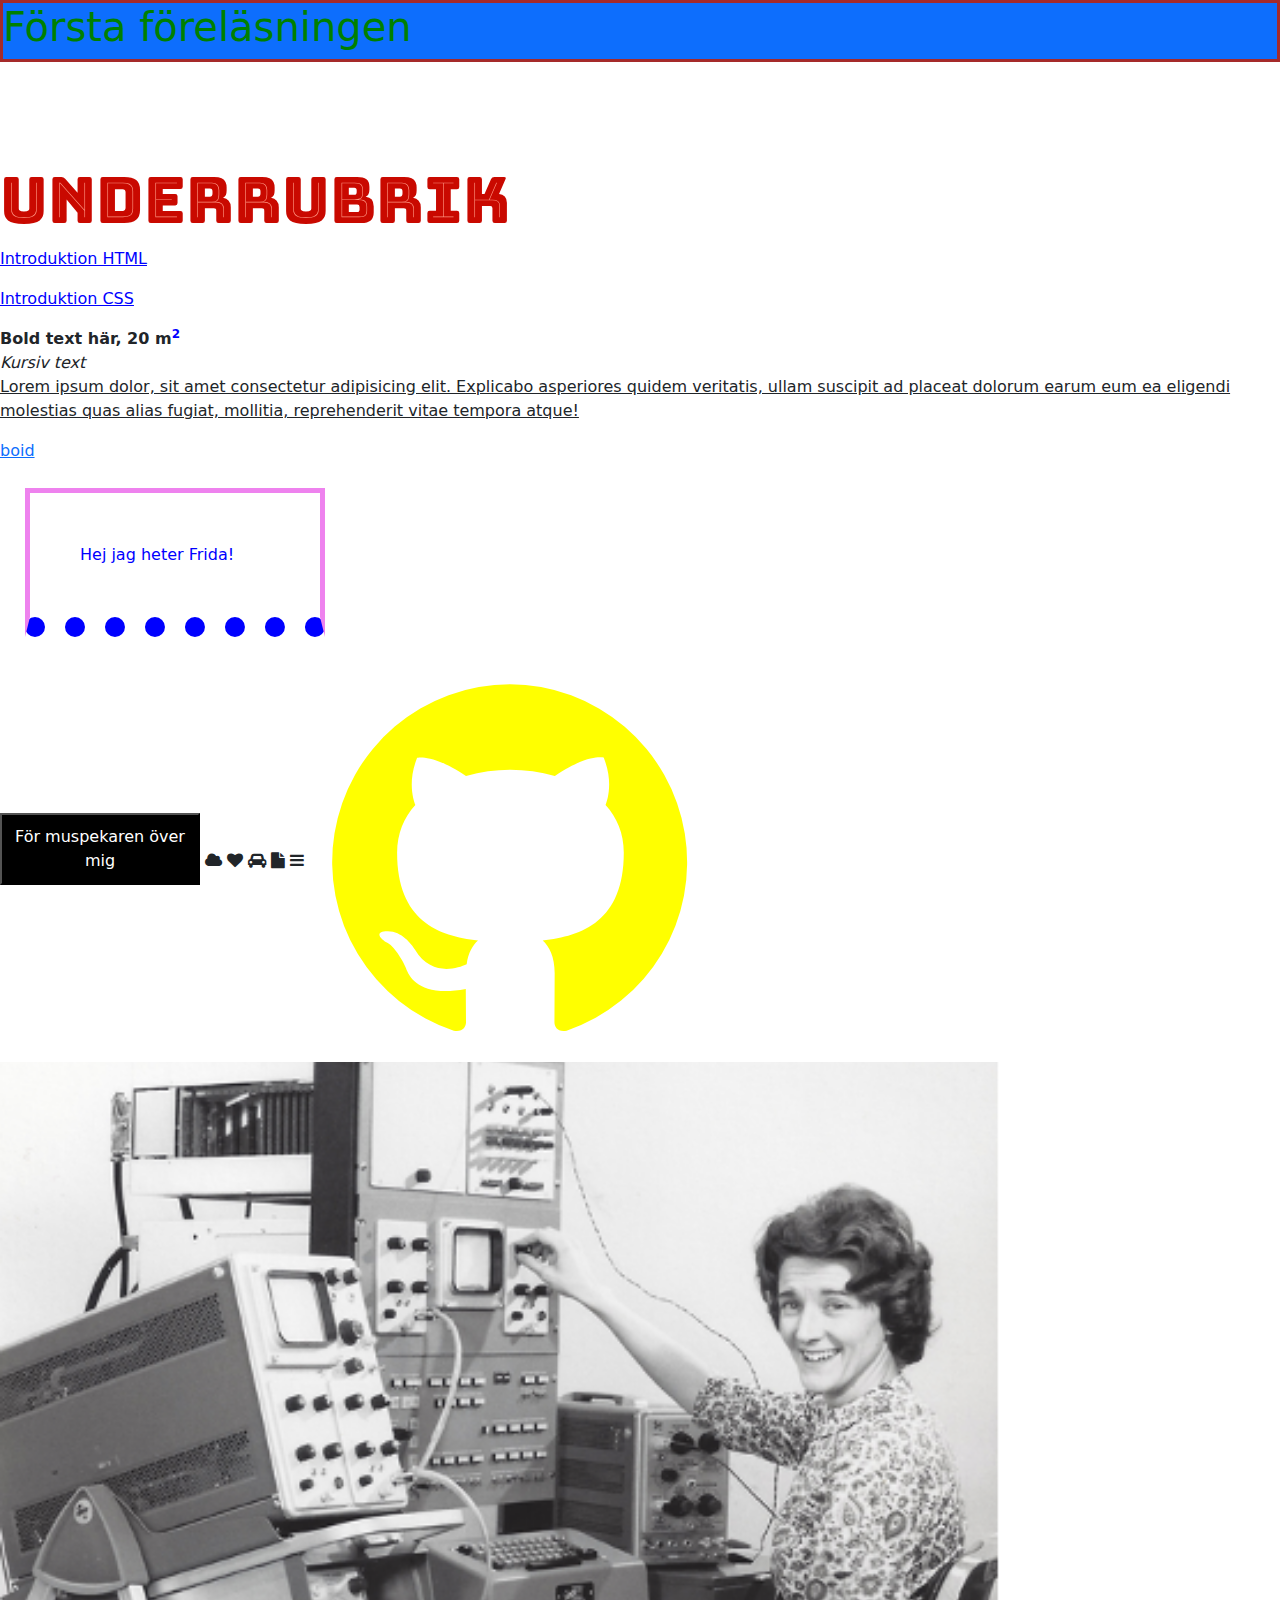
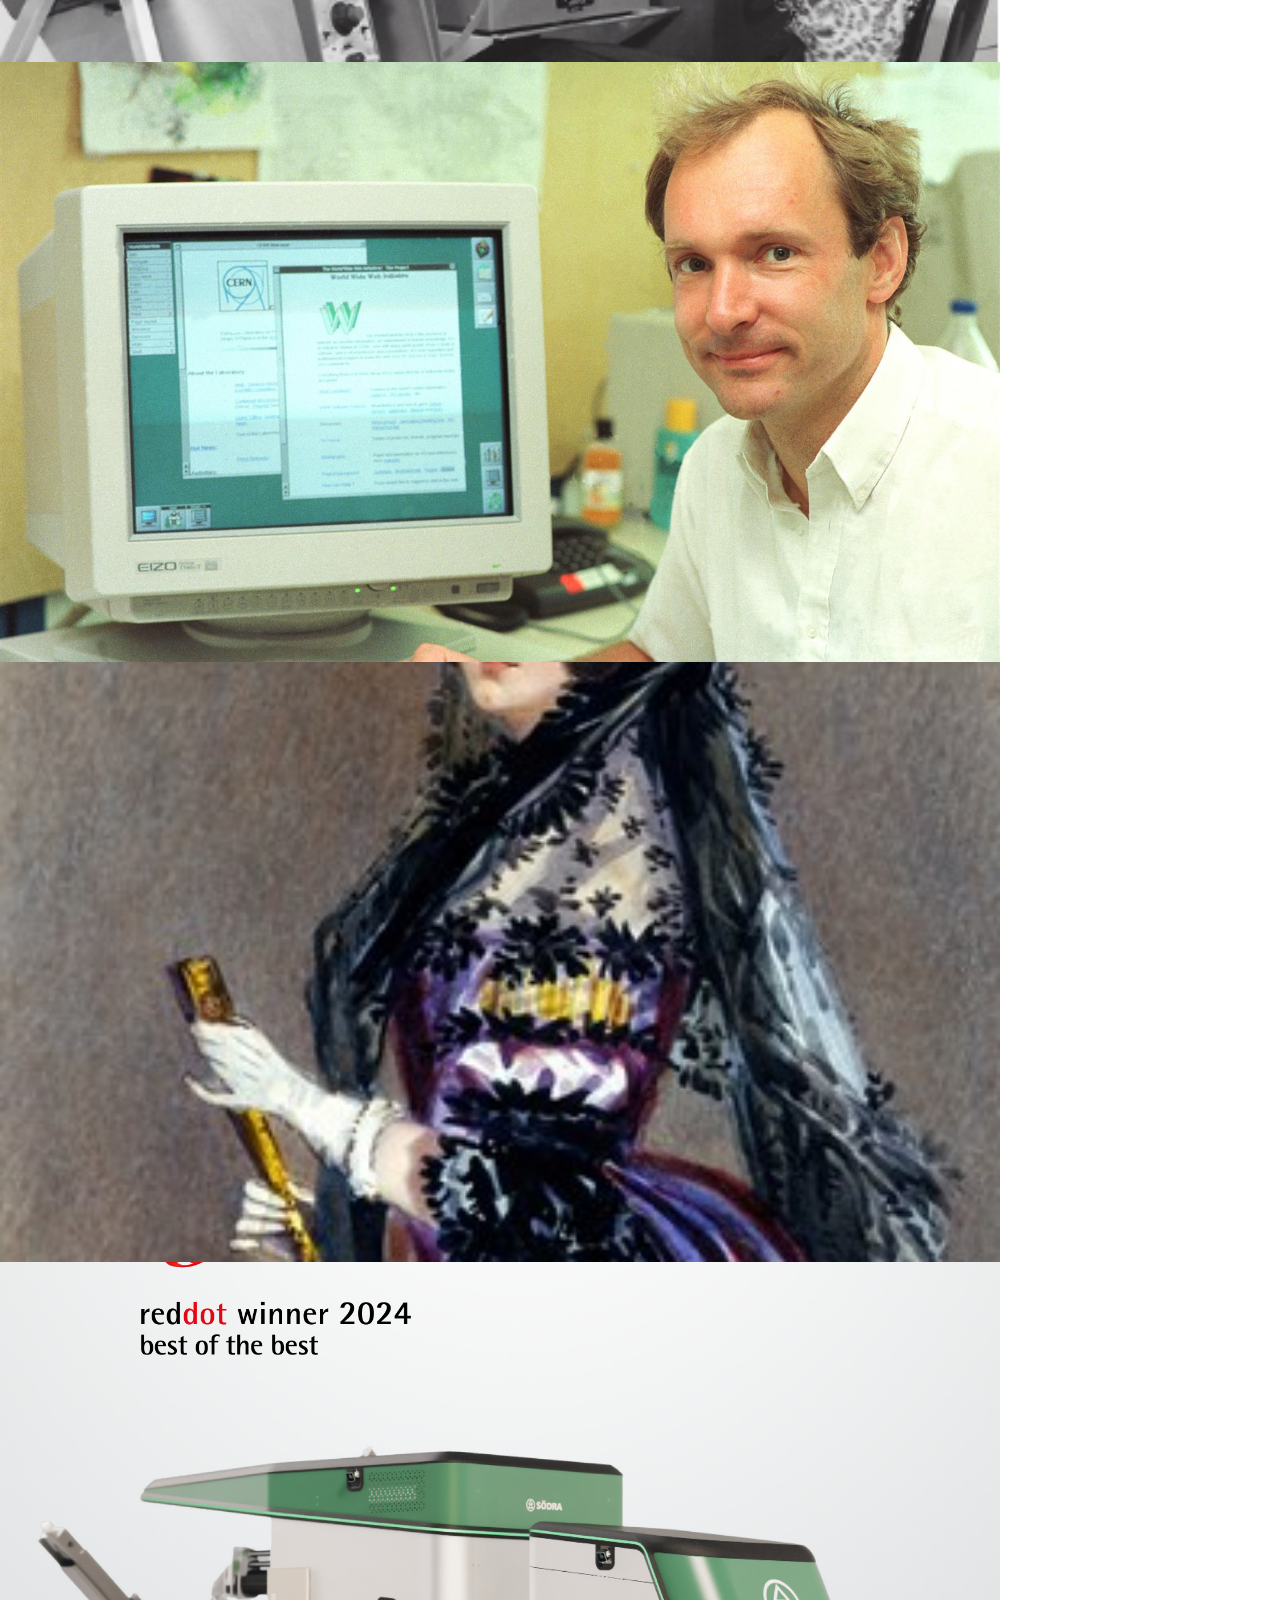
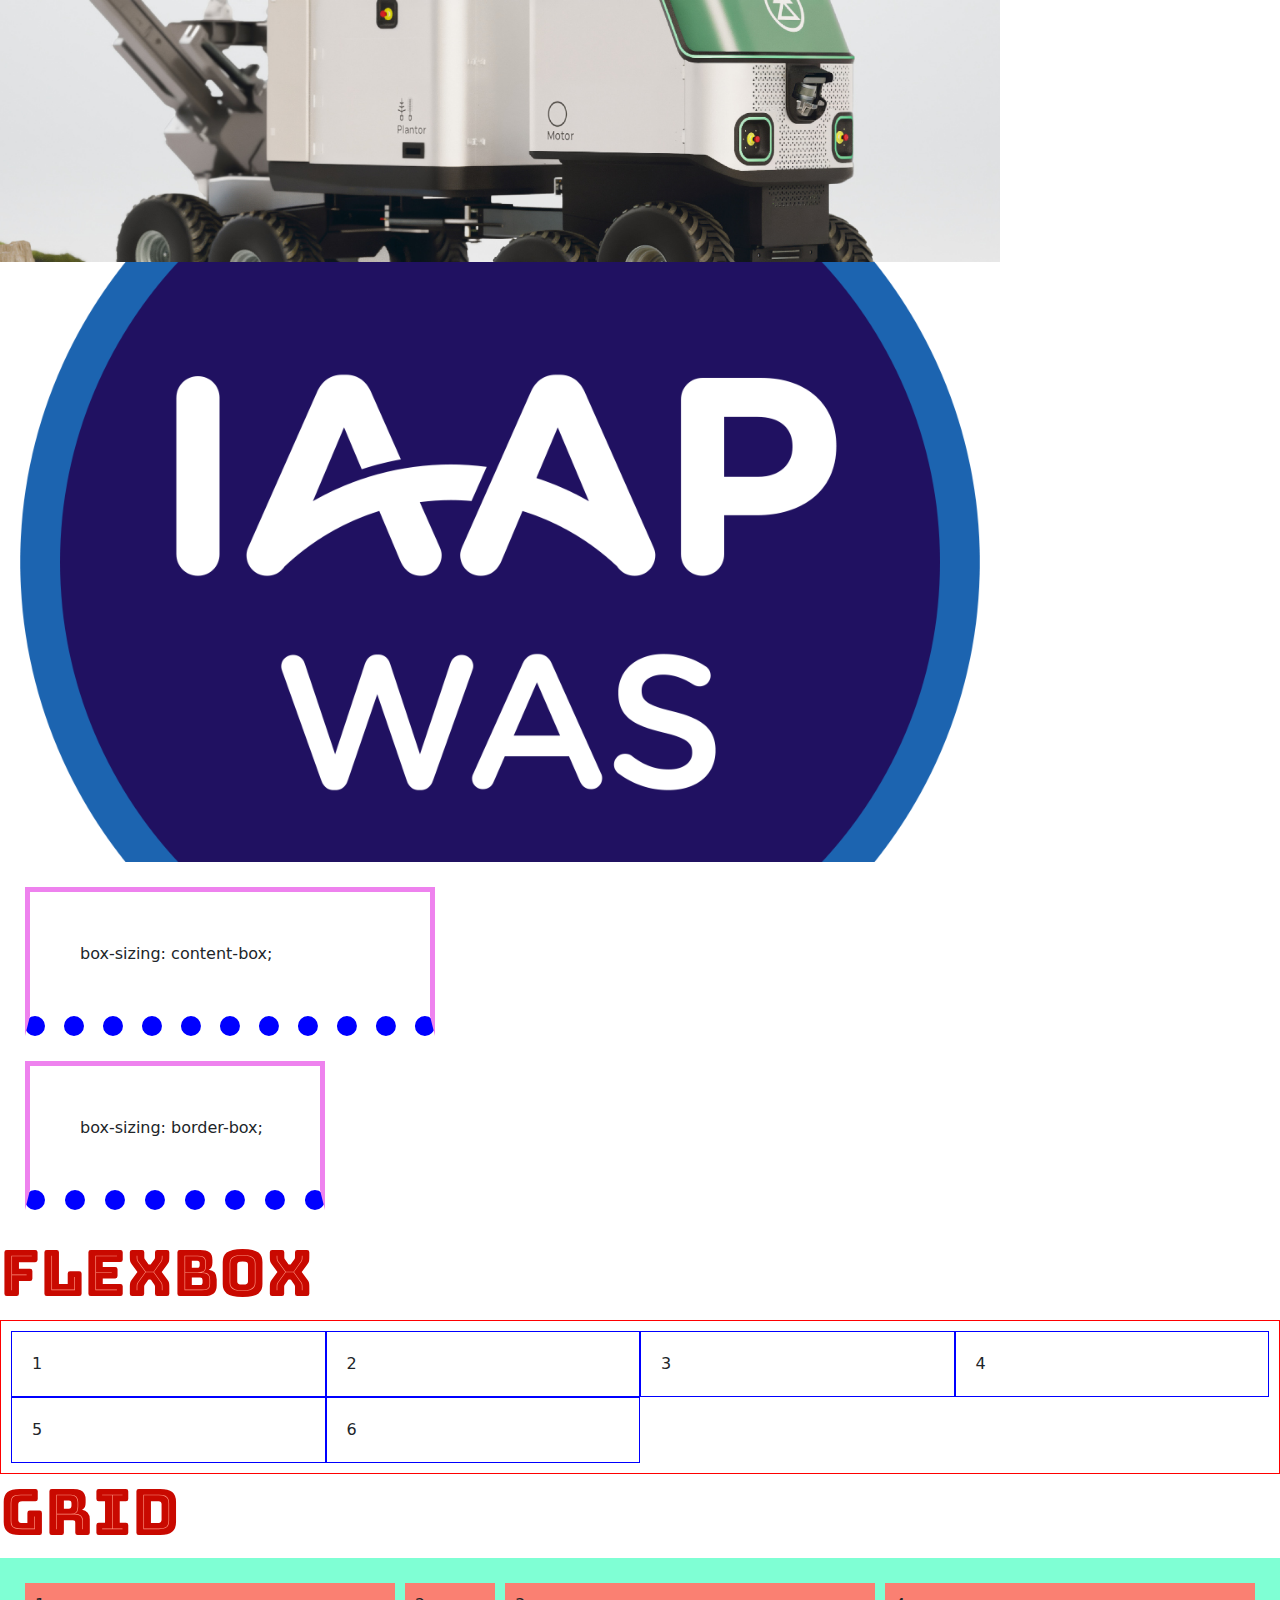
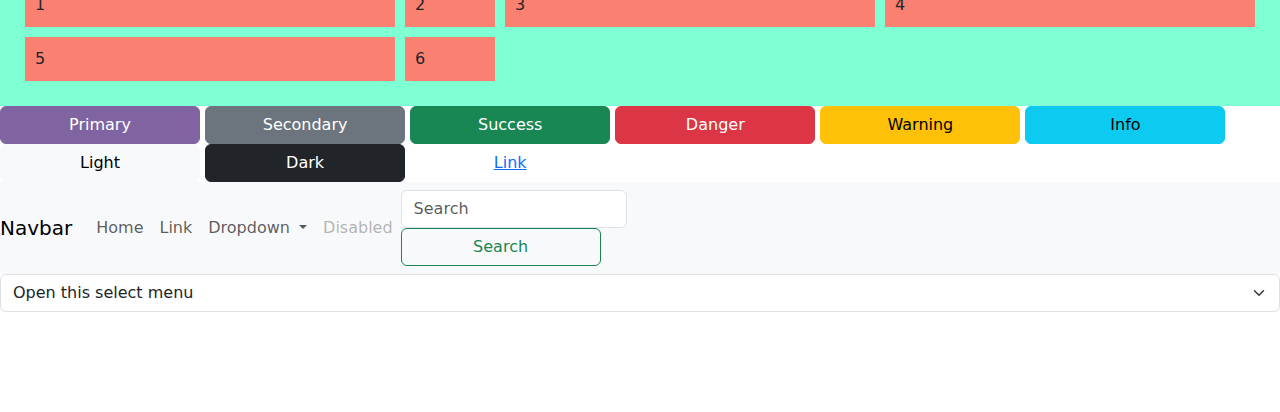
==== index.html @ 2795b2cb "added drop down" ====
<!DOCTYPE html>
<html lang="sv">

<head>
  <title>Introduktion</title>
  <!-- Responsive design - Viewport meta tag (krav) -->
  <meta name="viewport" content="width=device-width,initial-scale=1" />
  <link rel="stylesheet" href="css/main.css" />
  <!-- Google fonts -->
  <link rel="preconnect" href="https://fonts.googleapis.com">
  <link rel="preconnect" href="https://fonts.gstatic.com" crossorigin>
  <link href="https://fonts.googleapis.com/css2?family=Bungee+Tint&family=Red+Hat+Display:ital,wght@0,300..900;1,300..900&display=swap" rel="stylesheet">
  <!-- End: Google fonts -->
  <!-- Font awesome -->
  <link rel="stylesheet" href="https://cdnjs.cloudflare.com/ajax/libs/font-awesome/4.7.0/css/font-awesome.min.css">
  <!-- End: Font awesome -->
  <!-- Bootstrap -->
  <link href="https://cdn.jsdelivr.net/npm/bootstrap@5.3.3/dist/css/bootstrap.min.css" rel="stylesheet" integrity="sha384-QWTKZyjpPEjISv5WaRU9OFeRpok6YctnYmDr5pNlyT2bRjXh0JMhjY6hW+ALEwIH" crossorigin="anonymous">
  <!-- End: Bootstrap -->
  <style>
    #header { /* Id */
    }
    h2 { /* Tagg */
      color: red;
      font-family: "Bungee Tint", sans-serif;
      font-weight: 400;
      font-style: normal;
      font-size: 5vw;
    }
    .green { /* Class */
    }
  </style>
</head>

<body>
  <header id="header" class="green">
    <!-- Huvudrubrik, endast en h1 per sida -->
    <h1 class="green">Första föreläsningen</h1>
  </header>
  <main>
    <!-- Underrubrik, går bra med fler h2-h6 -->
    <h2>Underrubrik</h2>
    <p class="blue-text-color">Introduktion HTML</p>
    <p class="blue-text-color">Introduktion CSS</p>
    <b>Bold text här, 20 m<sup class="blue-text-color">2</sup></b><br>
    <i>Kursiv text</i>
    <p>Lorem ipsum dolor, sit amet consectetur adipisicing elit. Explicabo asperiores quidem veritatis, ullam
      suscipit
      ad placeat dolorum earum eum ea eligendi molestias quas alias fugiat, mollitia, reprehenderit vitae tempora
      atque!
    </p>
    <a href="https://www.boid.se/">boid</a>
    <!-- Css Box model -->
    <section class="blue-text-color">
      Hej jag heter Frida!
    </section>
    <button>För muspekaren över mig</button>

    <!-- Icons -->
     
    <!-- Font awesome -->
    <i class="fa fa-cloud"></i>
    <i class="fa fa-heart"></i>
    <i class="fa fa-car"></i>
    <i class="fa fa-file"></i>
    <i class="fa fa-bars"></i>
    <i class="fa-brands fa-facebook-messenger"></i>

    <!-- Icons SVG -->
    <img class="github-icon" src="/assets/images/github.svg" alt="GitHub SVG icon inside img element" />
    <!-- <svg xmlns="http://www.w3.org/2000/svg" aria-hidden="true" class="native svg-icon iconGitHub" viewBox="0 0 18 18"><path fill="currentColor" d="M9 1a8 8 0 0 0-2.53 15.59c.4.07.55-.17.55-.38l-.01-1.49c-2.01.37-2.53-.49-2.69-.94-.09-.23-.48-.94-.82-1.13-.28-.15-.68-.52-.01-.53.63-.01 1.08.58 1.23.82.72 1.21 1.87.87 2.33.66.07-.52.28-.87.51-1.07-1.78-.2-3.64-.89-3.64-3.95 0-.87.31-1.59.82-2.15-.08-.2-.36-1.02.08-2.12 0 0 .67-.21 2.2.82a7.4 7.4 0 0 1 4 0c1.53-1.04 2.2-.82 2.2-.82.44 1.1.16 1.92.08 2.12.51.56.82 1.27.82 2.15 0 3.07-1.87 3.75-3.65 3.95.29.25.54.73.54 1.48l-.01 2.2c0 .21.15.46.55.38A8.01 8.01 0 0 0 9 1"/></svg> -->

    <!-- 
    Föreläsning 4:
    Filstorlekar och loading attribut 
    CSS Variabler
    Återanvänd styling för ett element
    Visa exempel med *
    Visa exempel på Minifierad CSS 
    -->

    <!-- Loading attribute -->
    <img class="photos" src="/assets/images/eniac.png" alt="Women sitting in front of Eniac computer" loading="lazy" />
    <img class="photos" src="assets/images/world_wide_web.jpg" alt="Tim Burners Lee in front of a computer" loading="lazy" />
    <img class="photos" src="assets/images/ada-lovelace.jpeg" alt="Image of word first programmer Ada Lovelace" loading="lazy" />
    <img class="photos" src="assets/images/sodra_reddot.png" alt="Södra skogsägarna Planeringsrobot" loading="lazy" />
    <img class="photos" src="assets/images/WASlogo.png" alt="WAS logo" loading="lazy" />
   
    <!-- Box sizing -->
    <section class="content-box-sizing">
      box-sizing: content-box;
    </section>
    <section class="border-box-sizing">
      box-sizing: border-box;
    </section>

    <h2>Flexbox</h2>
    <div class="flex-container"> <!-- Parent/Container -->
      <div class="flex-item">1</div> <!-- Child -->
      <div class="flex-item">2</div> <!-- Child -->
      <div class="flex-item">3</div> <!-- Child -->
      <div class="flex-item">4</div> <!-- Child -->
      <div class="flex-item">5</div> <!-- Child -->
      <div class="flex-item">6</div> <!-- Child -->
    </div>

    <h2>Grid</h2>
    <div class="grid-container"> <!-- Parent/Container -->
      <div class="grid-item">1</div> <!-- Child -->
      <div class="grid-item">2</div> <!-- Child -->
      <div class="grid-item">3</div> <!-- Child -->
      <div class="grid-item">4</div> <!-- Child -->
      <div class="grid-item">5</div> <!-- Child -->
      <div class="grid-item">6</div> <!-- Child -->
    </div>
  
    <!-- Bootstrap Buttons -->
    <button type="button" class="btn btn-primary">Primary</button>
    <button type="button" class="btn btn-secondary">Secondary</button>
    <button type="button" class="btn btn-success">Success</button>
    <button type="button" class="btn btn-danger">Danger</button>
    <button type="button" class="btn btn-warning">Warning</button>
    <button type="button" class="btn btn-info">Info</button>
    <button type="button" class="btn btn-light">Light</button>
    <button type="button" class="btn btn-dark">Dark</button>
    <button type="button" class="btn btn-link">Link</button>

    <nav class="navbar navbar-expand-lg navbar-light bg-light">
      <a class="navbar-brand" href="#">Navbar</a>
      <button class="navbar-toggler" type="button" data-toggle="collapse" data-target="#navbarSupportedContent" aria-controls="navbarSupportedContent" aria-expanded="false" aria-label="Toggle navigation">
        <span class="navbar-toggler-icon"></span>
      </button>
    
      <div class="collapse navbar-collapse" id="navbarSupportedContent">
        <ul class="navbar-nav mr-auto">
          <li class="nav-item active">
            <a class="nav-link" href="#">Home <span class="sr-only">(current)</span></a>
          </li>
          <li class="nav-item">
            <a class="nav-link" href="#">Link</a>
          </li>
          <li class="nav-item dropdown">
            <a class="nav-link dropdown-toggle" href="#" id="navbarDropdown" role="button" data-toggle="dropdown" aria-haspopup="true" aria-expanded="false">
              Dropdown
            </a>
            <div class="dropdown-menu" aria-labelledby="navbarDropdown">
              <a class="dropdown-item" href="#">Action</a>
              <a class="dropdown-item" href="#">Another action</a>
              <div class="dropdown-divider"></div>
              <a class="dropdown-item" href="#">Something else here</a>
            </div>
          </li>
          <li class="nav-item">
            <a class="nav-link disabled" href="#">Disabled</a>
          </li>
        </ul>
        <form class="form-inline my-2 my-lg-0">
          <input class="form-control mr-sm-2" type="search" placeholder="Search" aria-label="Search">
          <button class="btn btn-outline-success my-2 my-sm-0" type="submit">Search</button>
        </form>
      </div>
    </nav>

    <!-- Bootstrap Select -->
    <select class="form-select" aria-label="Default select example">
      <option selected>Open this select menu</option>
      <option value="1">One</option>
      <option value="2">Two</option>
      <option value="3">Three</option>
    </select>
  </main>
  <!-- Bootstrap Script -->
  <script src="https://cdn.jsdelivr.net/npm/bootstrap@5.3.3/dist/js/bootstrap.bundle.min.js" integrity="sha384-YvpcrYf0tY3lHB60NNkmXc5s9fDVZLESaAA55NDzOxhy9GkcIdslK1eN7N6jIeHz" crossorigin="anonymous"></script>
</body>

</html>
---- css/main.css ----
/* Så här importerar ni andra css filer i main.css */
@import './forms.css';
@import './buttons.css';
@import './grid.css';
@import './flex.css';
@import './mobile.css';

/* CSS Variabler */
:root {
  /* Colors */
  --blue: #0000ff;
  --pink: pink;
  /* Font */
  --font-size-medium: 22px;
  --font-weight: bold;
}

body {
  font-family: "Red Hat Display", sans-serif; /* Google fonts */
  font-optical-sizing: auto;
  font-weight: 400; /* Regular Weight */
  font-style: normal;
  font-size: 16px;
}

main {
  margin: 100px 0;
}

.blue-text-color {
  color: var(--blue);
}

p {
  text-decoration: underline;
}

/* Green color on title */
.green {
  color: green;
  background-color: var(--bs-blue);
}

button.btn-primary {
  background-color: #8064A2;
  border-color: #8064A2;
}

header {
  border-color: brown;
  border-style: solid;
}

h1:hover {
  background-color: blueviolet;
}

/* Css Box model */
section {
  padding: 50px;
  border: 5px solid violet;
  border-bottom-color: blue;
  border-bottom-width: 20px;
  border-bottom-style: dotted;
  margin: 25px;
  width: 300px;
}

.content-box-sizing {
  box-sizing: content-box;
}

.border-box-sizing {
  box-sizing: border-box;
}

.github-icon {
  width: 400px;
}

/* Loading attribute */
.photos {
  object-fit: cover;
  height: 600px;
  width: 1000px;
}



.dropdown-submenu {
  position: relative;
}

.dropdown-submenu>.dropdown-menu {
  top: 0;
  left: 100%;
  margin-top: -6px;
  margin-left: -1px;
  -webkit-border-radius: 0 6px 6px 6px;
  -moz-border-radius: 0 6px 6px;
  border-radius: 0 6px 6px 6px;
}

.dropdown-submenu:hover>.dropdown-menu {
  display: block;
}

.dropdown-submenu>a:after {
  display: block;
  content: " ";
  float: right;
  width: 0;
  height: 0;
  border-color: transparent;
  border-style: solid;
  border-width: 5px 0 5px 5px;
  border-left-color: #ccc;
  margin-top: 5px;
  margin-right: -10px;
}

.dropdown-submenu:hover>a:after {
  border-left-color: #fff;
}

.dropdown-submenu.pull-left {
  float: none;
}

.dropdown-submenu.pull-left>.dropdown-menu {
  left: -100%;
  margin-left: 10px;
  -webkit-border-radius: 6px 0 6px 6px;
  -moz-border-radius: 6px 0 6px 6px;
  border-radius: 6px 0 6px 6px;
}
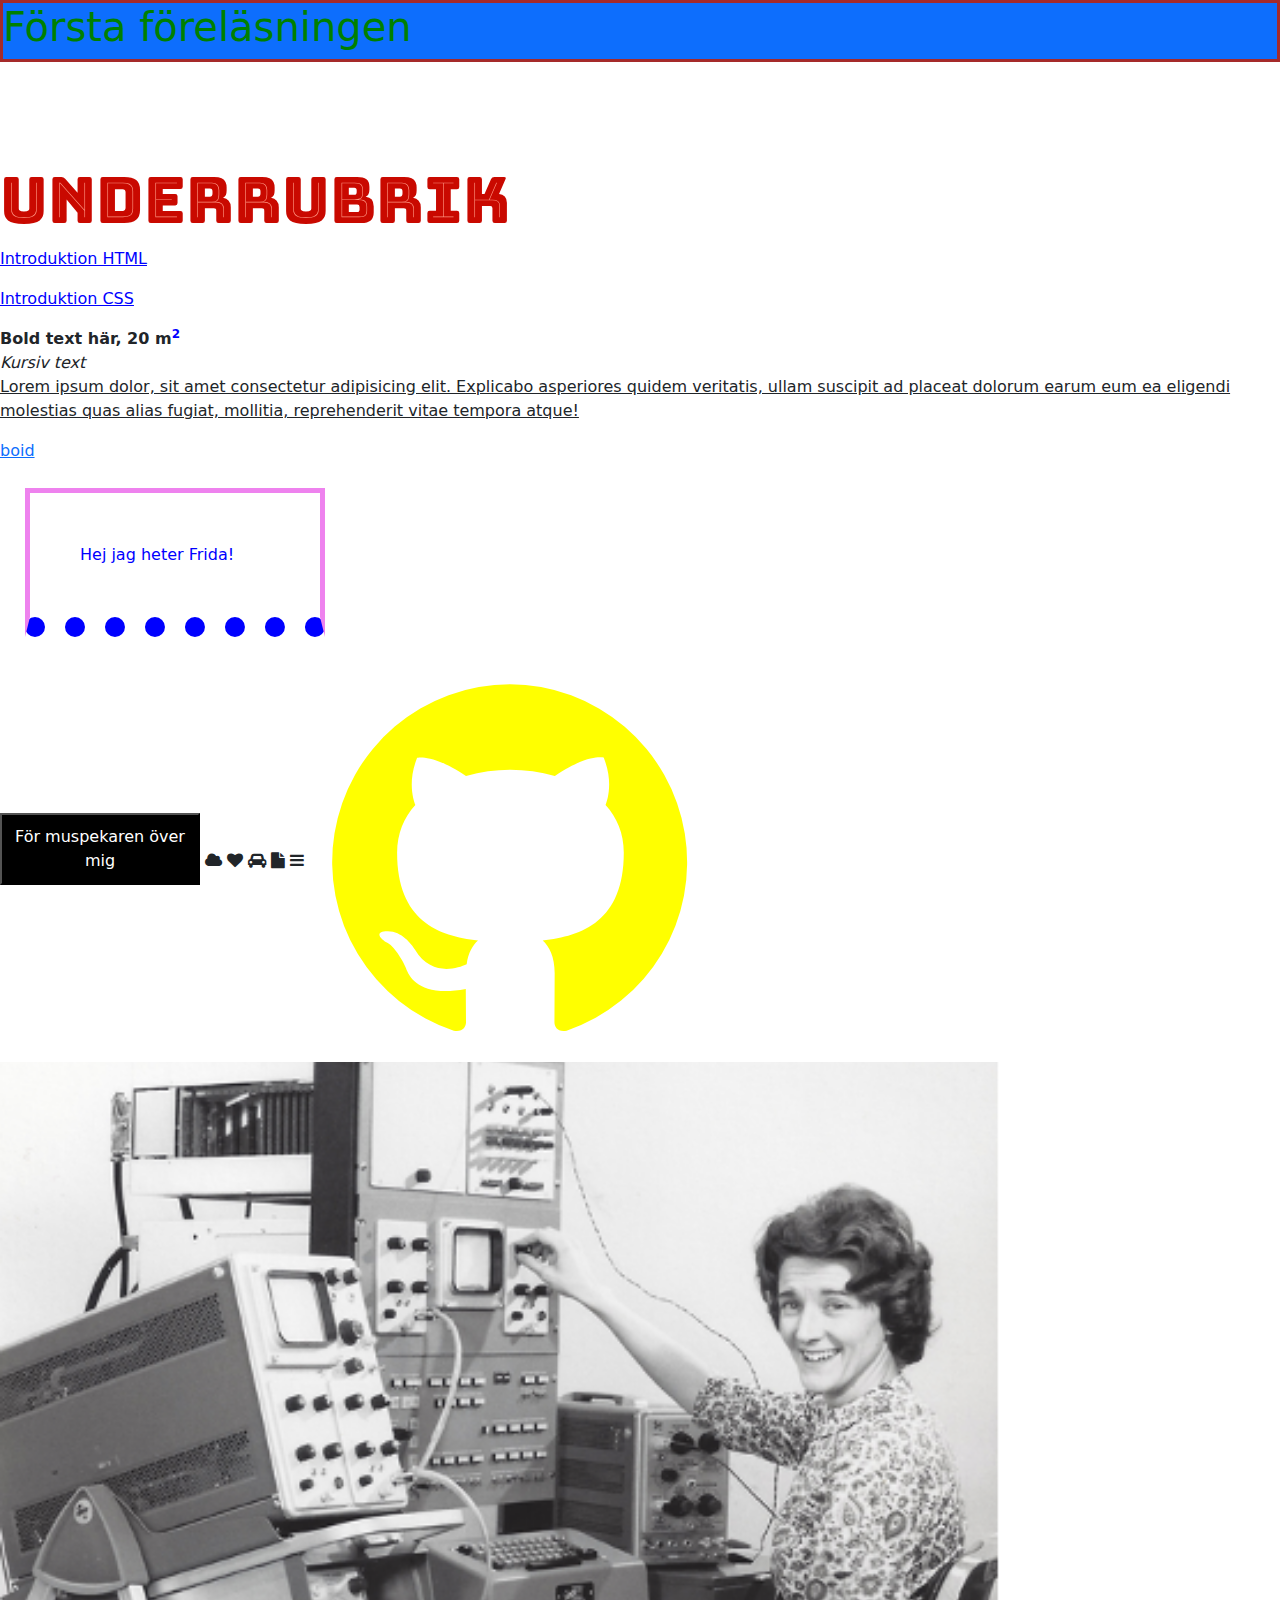
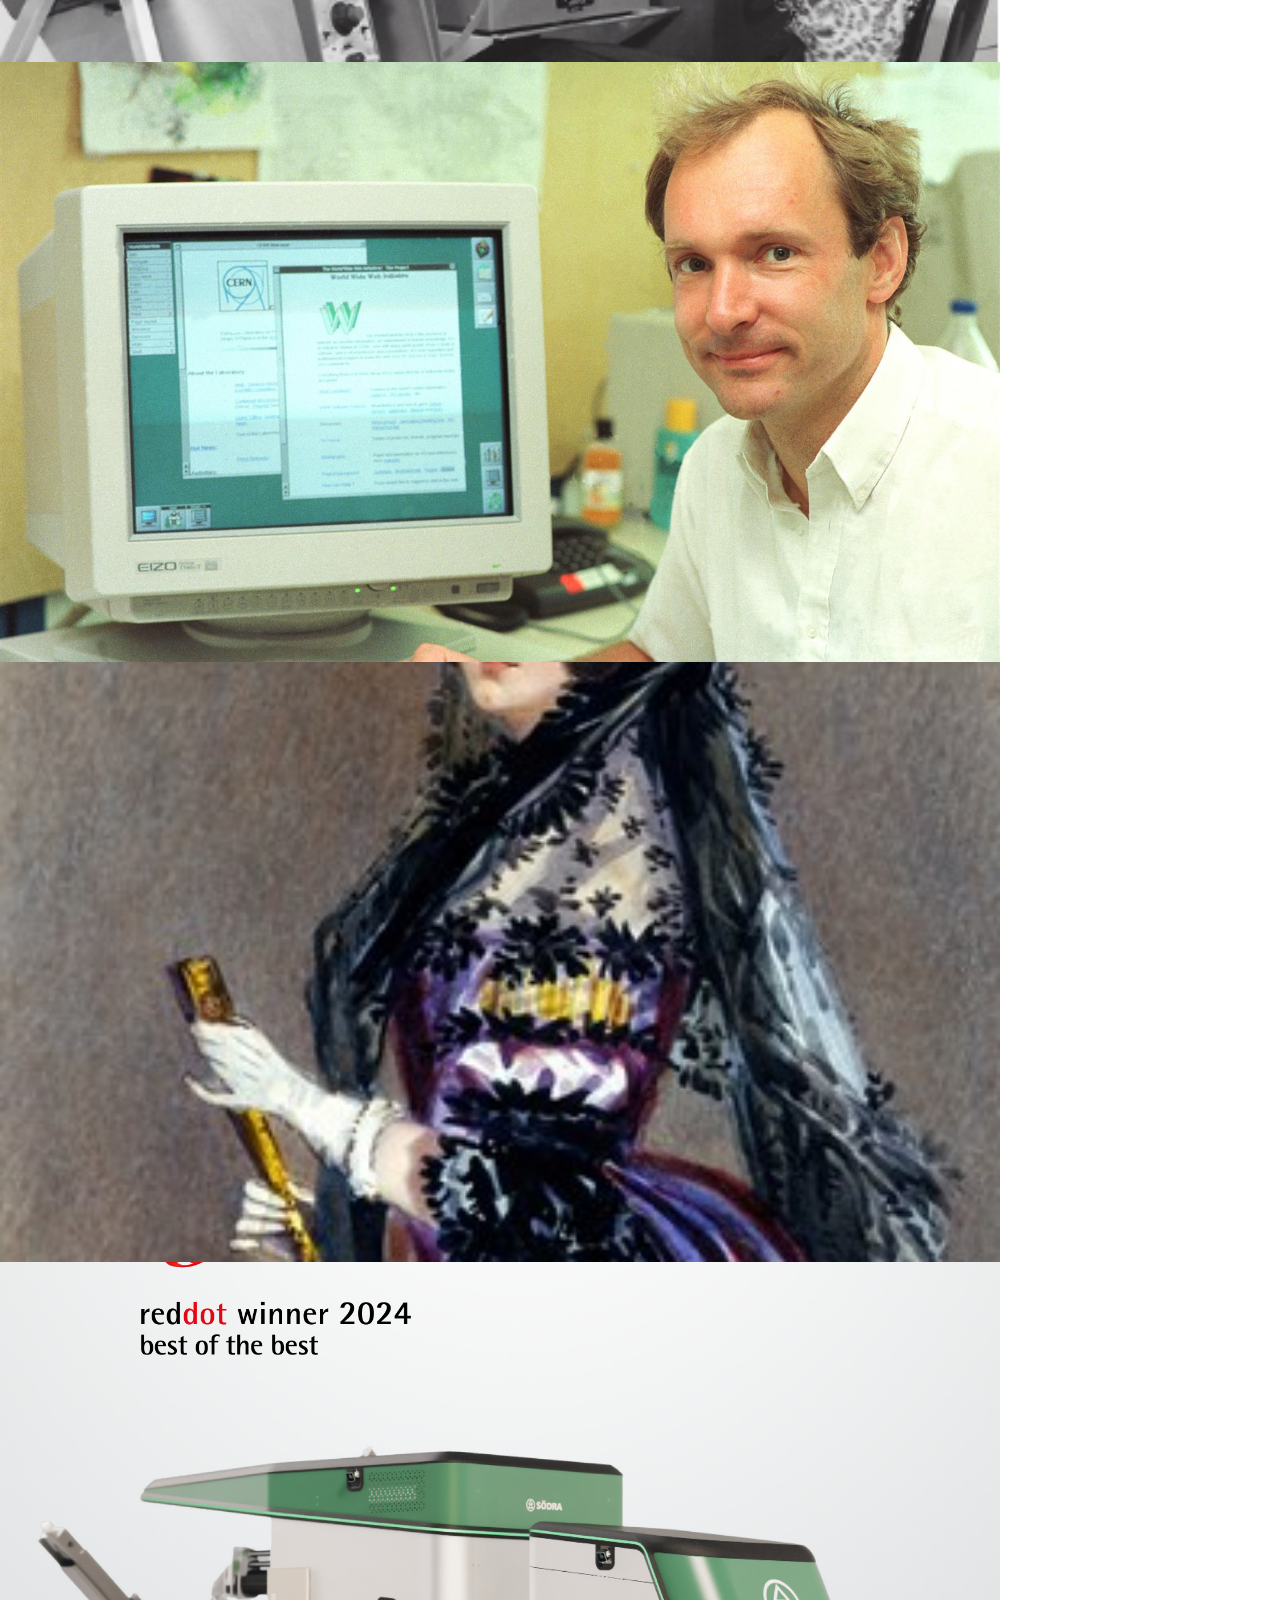
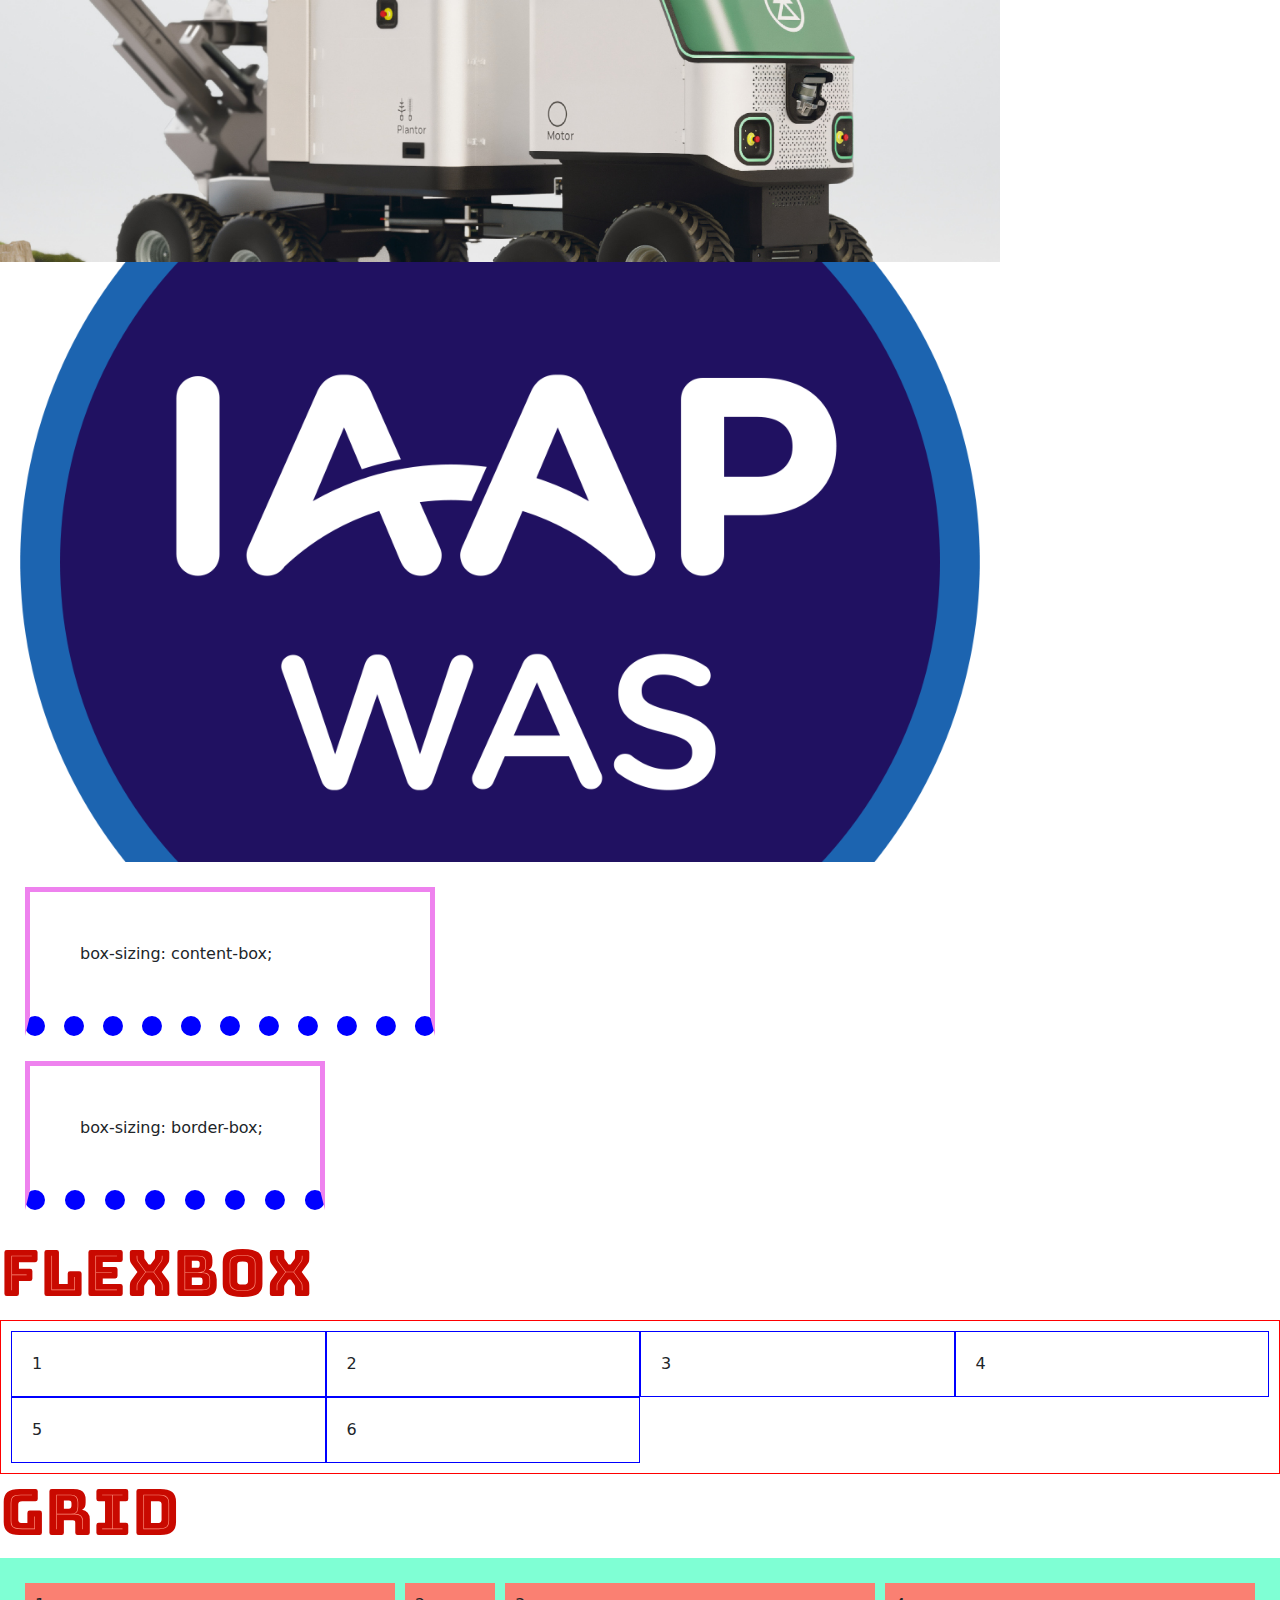
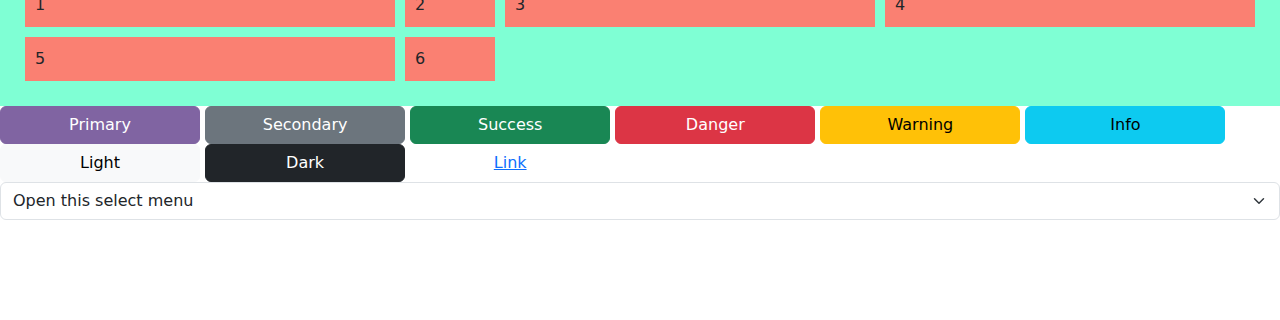
==== commit 63159353: "remove code" ====
--- a/index.html
+++ b/index.html
@@ -125,42 +125,6 @@
     <button type="button" class="btn btn-dark">Dark</button>
     <button type="button" class="btn btn-link">Link</button>
 
-    <nav class="navbar navbar-expand-lg navbar-light bg-light">
-      <a class="navbar-brand" href="#">Navbar</a>
-      <button class="navbar-toggler" type="button" data-toggle="collapse" data-target="#navbarSupportedContent" aria-controls="navbarSupportedContent" aria-expanded="false" aria-label="Toggle navigation">
-        <span class="navbar-toggler-icon"></span>
-      </button>
-    
-      <div class="collapse navbar-collapse" id="navbarSupportedContent">
-        <ul class="navbar-nav mr-auto">
-          <li class="nav-item active">
-            <a class="nav-link" href="#">Home <span class="sr-only">(current)</span></a>
-          </li>
-          <li class="nav-item">
-            <a class="nav-link" href="#">Link</a>
-          </li>
-          <li class="nav-item dropdown">
-            <a class="nav-link dropdown-toggle" href="#" id="navbarDropdown" role="button" data-toggle="dropdown" aria-haspopup="true" aria-expanded="false">
-              Dropdown
-            </a>
-            <div class="dropdown-menu" aria-labelledby="navbarDropdown">
-              <a class="dropdown-item" href="#">Action</a>
-              <a class="dropdown-item" href="#">Another action</a>
-              <div class="dropdown-divider"></div>
-              <a class="dropdown-item" href="#">Something else here</a>
-            </div>
-          </li>
-          <li class="nav-item">
-            <a class="nav-link disabled" href="#">Disabled</a>
-          </li>
-        </ul>
-        <form class="form-inline my-2 my-lg-0">
-          <input class="form-control mr-sm-2" type="search" placeholder="Search" aria-label="Search">
-          <button class="btn btn-outline-success my-2 my-sm-0" type="submit">Search</button>
-        </form>
-      </div>
-    </nav>
-
     <!-- Bootstrap Select -->
     <select class="form-select" aria-label="Default select example">
       <option selected>Open this select menu</option>
--- a/css/main.css
+++ b/css/main.css
@@ -84,53 +84,3 @@
   height: 600px;
   width: 1000px;
 }
-
-
-
-.dropdown-submenu {
-  position: relative;
-}
-
-.dropdown-submenu>.dropdown-menu {
-  top: 0;
-  left: 100%;
-  margin-top: -6px;
-  margin-left: -1px;
-  -webkit-border-radius: 0 6px 6px 6px;
-  -moz-border-radius: 0 6px 6px;
-  border-radius: 0 6px 6px 6px;
-}
-
-.dropdown-submenu:hover>.dropdown-menu {
-  display: block;
-}
-
-.dropdown-submenu>a:after {
-  display: block;
-  content: " ";
-  float: right;
-  width: 0;
-  height: 0;
-  border-color: transparent;
-  border-style: solid;
-  border-width: 5px 0 5px 5px;
-  border-left-color: #ccc;
-  margin-top: 5px;
-  margin-right: -10px;
-}
-
-.dropdown-submenu:hover>a:after {
-  border-left-color: #fff;
-}
-
-.dropdown-submenu.pull-left {
-  float: none;
-}
-
-.dropdown-submenu.pull-left>.dropdown-menu {
-  left: -100%;
-  margin-left: 10px;
-  -webkit-border-radius: 6px 0 6px 6px;
-  -moz-border-radius: 6px 0 6px 6px;
-  border-radius: 6px 0 6px 6px;
-}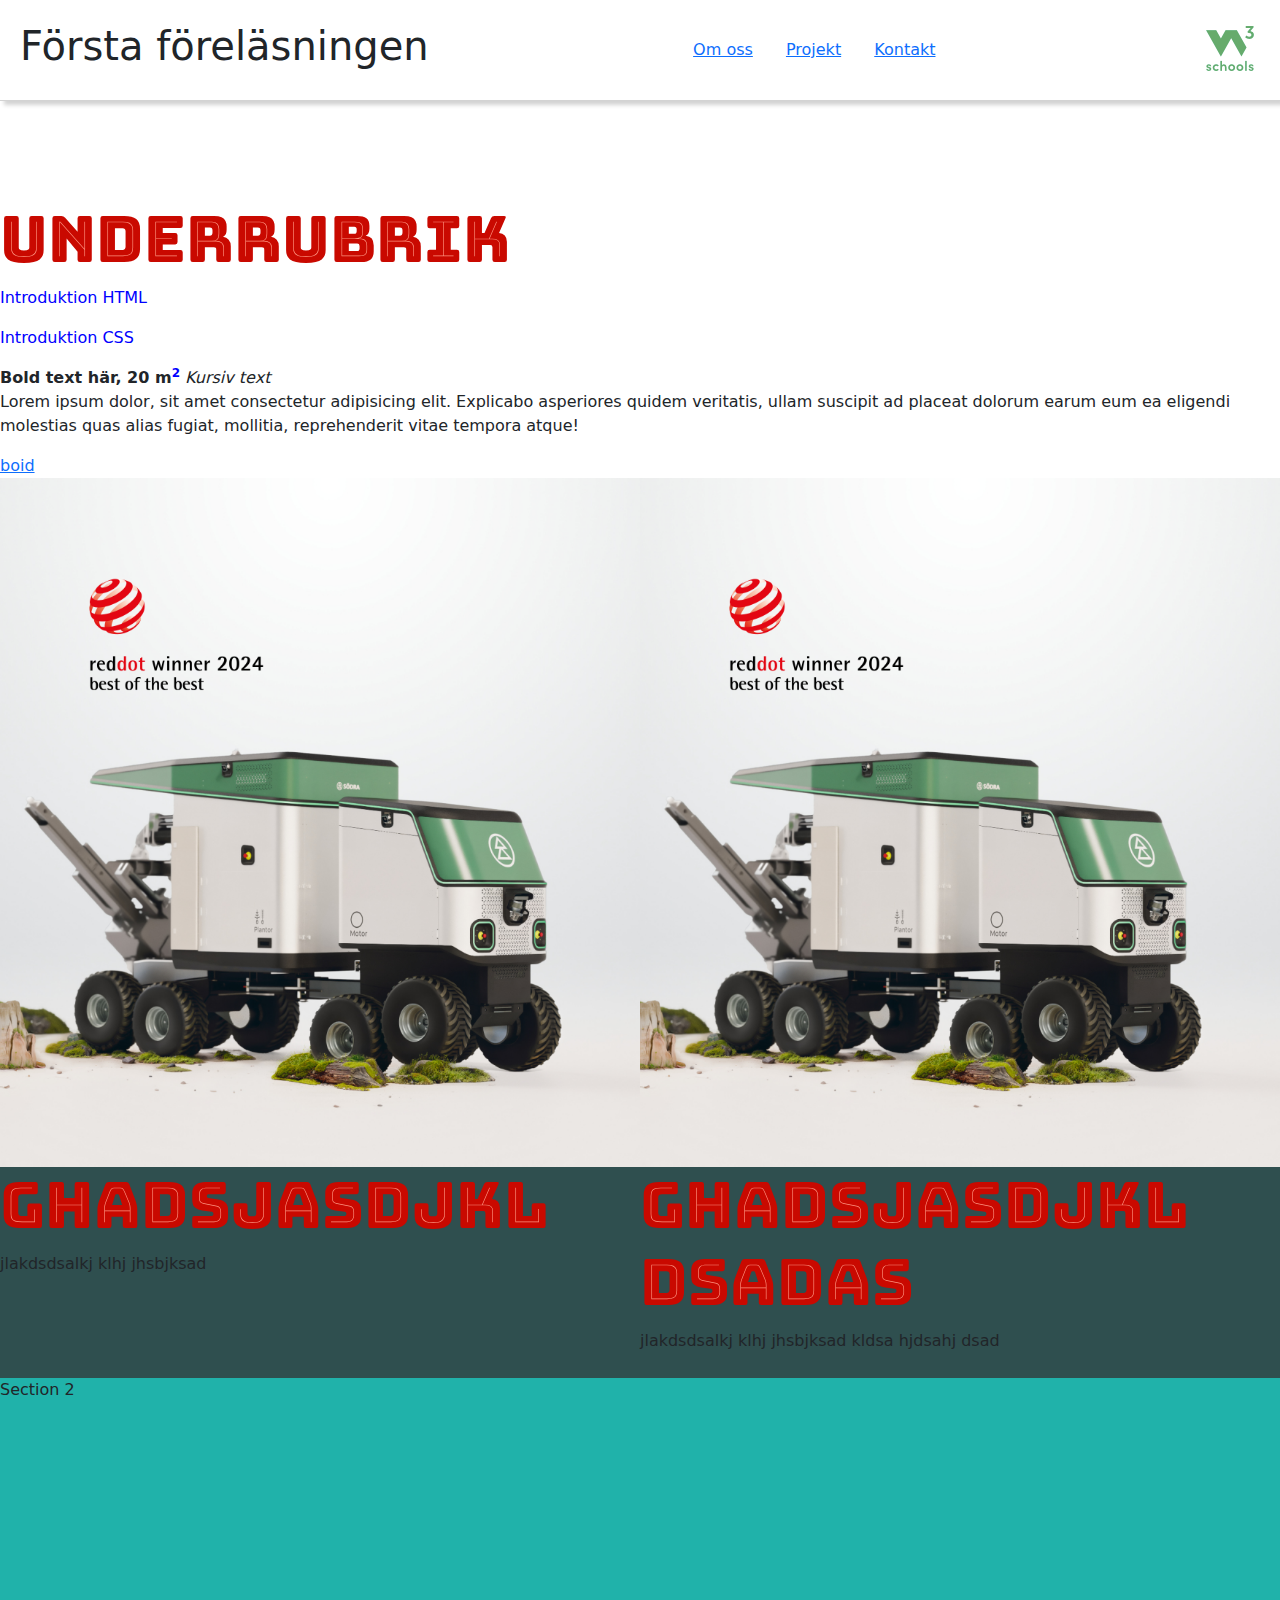
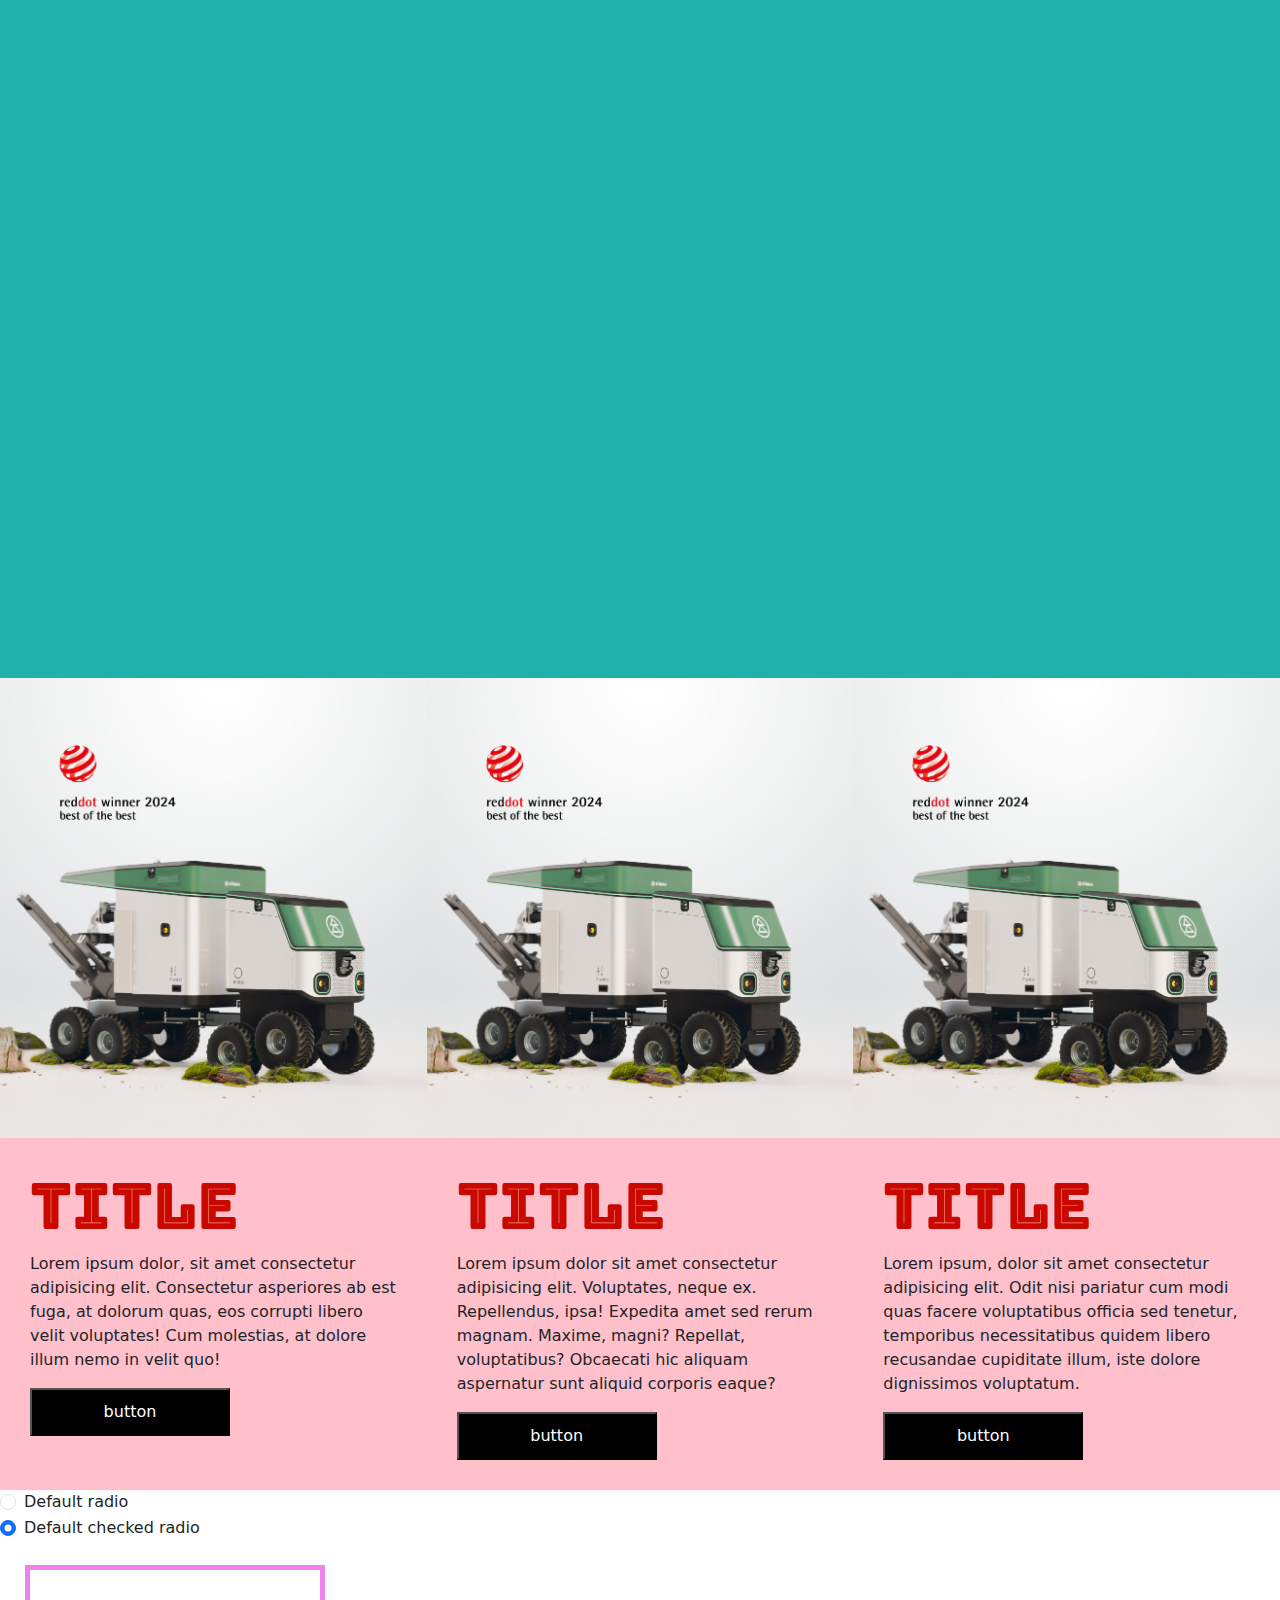
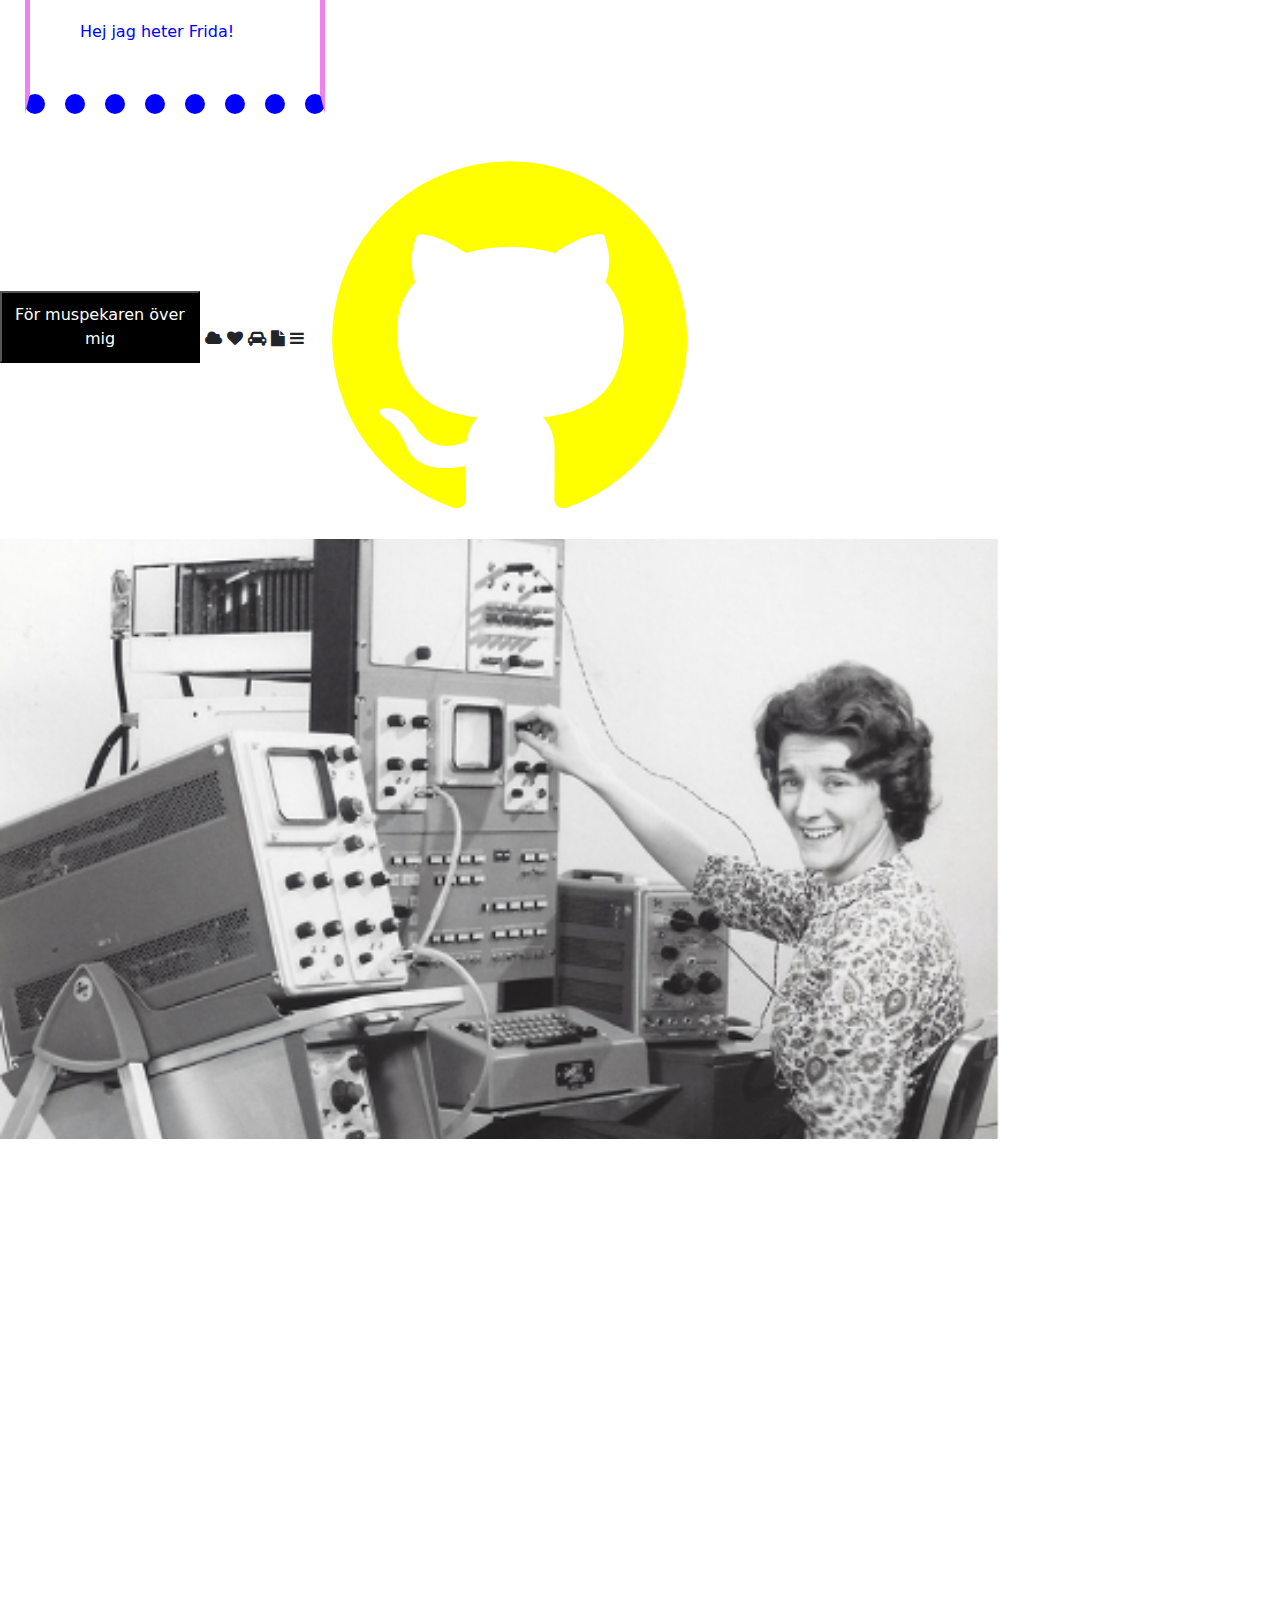
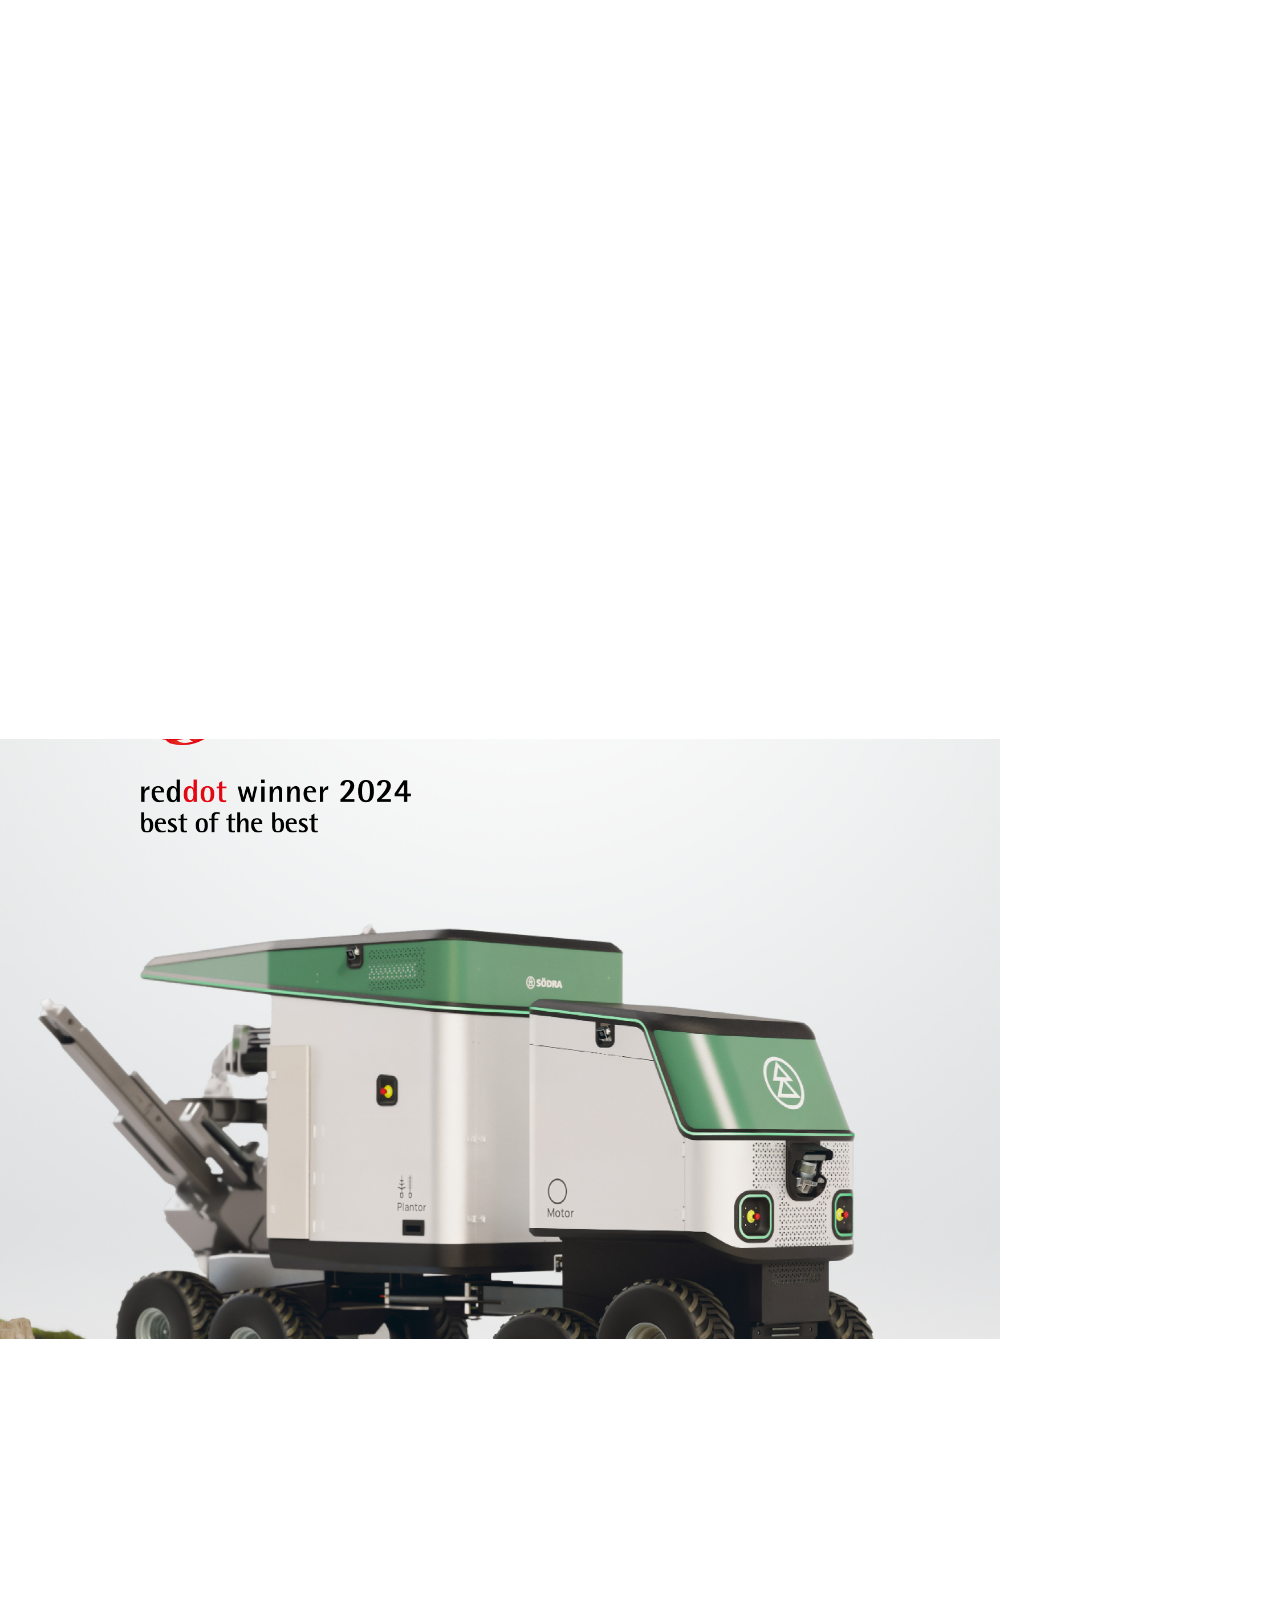
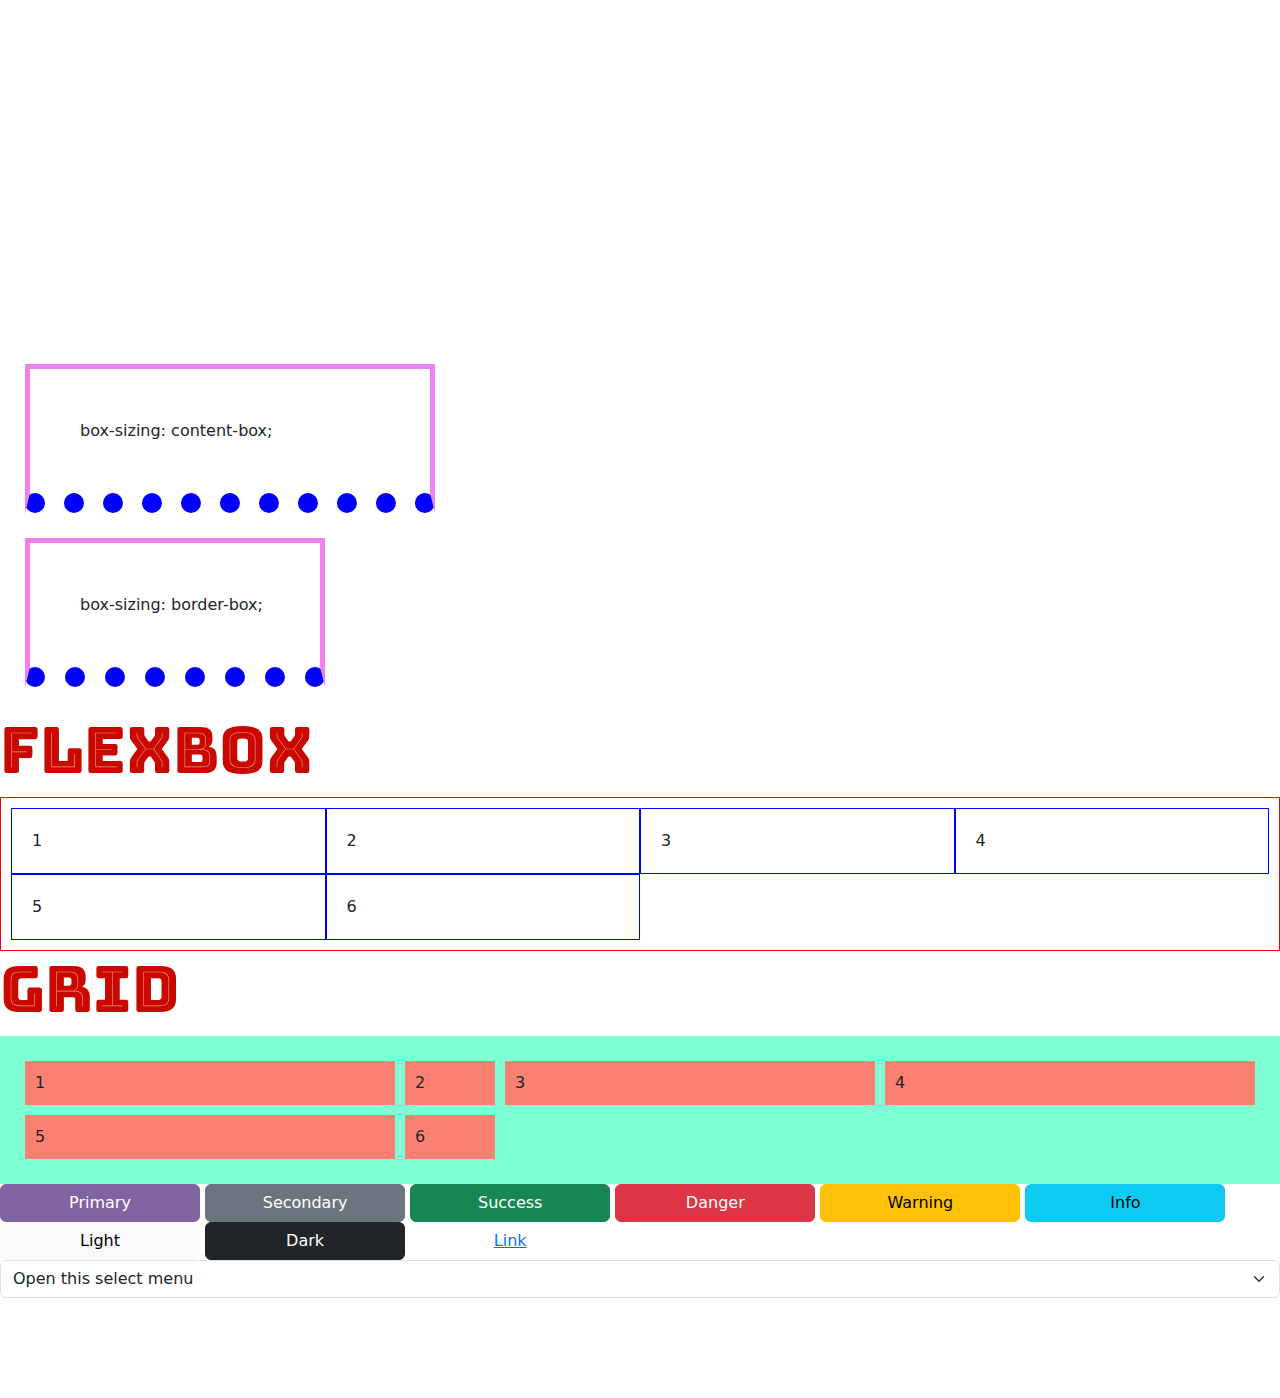
==== commit 808747f1: "Favicon, Position, Kortkommandon, Inline/Block, :focus-visible & outline" ====
--- a/index.html
+++ b/index.html
@@ -6,6 +6,8 @@
   <!-- Responsive design - Viewport meta tag (krav) -->
   <meta name="viewport" content="width=device-width,initial-scale=1" />
   <link rel="stylesheet" href="css/main.css" />
+  <!-- Favicon -->
+  <link rel="icon" type="image/x-icon" href="/assets/images/favicon.png">
   <!-- Google fonts -->
   <link rel="preconnect" href="https://fonts.googleapis.com">
   <link rel="preconnect" href="https://fonts.gstatic.com" crossorigin>
@@ -35,23 +37,110 @@
 <body>
   <header id="header" class="green">
     <!-- Huvudrubrik, endast en h1 per sida -->
-    <h1 class="green">Första föreläsningen</h1>
+    <div class="hover-test">
+      <h1>Första föreläsningen</h1>
+      <p class="demo-position">Rubrik under titeln</p>
+    </div>
+    <nav>
+      <a href="https://www.boid.se/">Om oss</a>
+      <a href="https://www.boid.se/">Projekt</a>
+      <a href="https://www.boid.se/">Kontakt</a>
+    </nav>
+    <img src="assets/images/favicon.png" alt="" />
   </header>
   <main>
     <!-- Underrubrik, går bra med fler h2-h6 -->
     <h2>Underrubrik</h2>
-    <p class="blue-text-color">Introduktion HTML</p>
+    <p class="blue-text-color blue_text_color">Introduktion HTML</p>
     <p class="blue-text-color">Introduktion CSS</p>
-    <b>Bold text här, 20 m<sup class="blue-text-color">2</sup></b><br>
+    <b>Bold text här, 20 m<sup class="blue-text-color">2</sup></b>
     <i>Kursiv text</i>
     <p>Lorem ipsum dolor, sit amet consectetur adipisicing elit. Explicabo asperiores quidem veritatis, ullam
       suscipit
       ad placeat dolorum earum eum ea eligendi molestias quas alias fugiat, mollitia, reprehenderit vitae tempora
       atque!
     </p>
-    <a href="https://www.boid.se/">boid</a>
+   <a href="https://www.boid.se/">boid</a>
+    <section style="height: 100vh; background-color: darkslategrey; display: flex;">
+      <!-- <div class="text-block" style="width: 50%;">
+        <h2>Section 1</h2>
+        <p>Text här</p>
+      </div>
+      <div class="media-block" style="background-image: url('/assets/images/sodra_reddot.png'); width: 50%;">
+      </div> -->
+      <div style="width: 50%;">
+        <img class="media-block" src="/assets/images/sodra_reddot.png" alt="" style="width: 100%;">
+        <div>
+          <h2>ghadsjasdjkl</h2>
+          <p>jlakdsdsalkj klhj jhsbjksad</p>
+        </div>
+      </div>
+      <div style="width: 50%;">
+        <img class="media-block" src="/assets/images/sodra_reddot.png" alt="" style="width: 100%;">
+        <div>
+          <h2>ghadsjasdjkl dsadas</h2>
+          <p>jlakdsdsalkj klhj jhsbjksad kldsa hjdsahj dsad</p>
+        </div>
+      </div>
+    </section>
+    <section style="height: 100vh; background-color: lightseagreen;">
+      Section 2
+    </section>
+    <section style="background-color: pink; display: flex;">
+      <div>
+        <img class="media-block" src="/assets/images/sodra_reddot.png" alt="" style="width: 100%;">
+        <div style="padding: 30px; display: flex;
+    flex-direction: column;">
+          <h2>title</h2>
+          <p>Lorem ipsum dolor, sit amet consectetur adipisicing elit. Consectetur asperiores ab est fuga, at dolorum quas, eos corrupti libero velit voluptates! Cum molestias, at dolore illum nemo in velit quo!</p>
+          <button>button</button>
+        </div>
+      </div>
+      <div>
+        <img class="media-block" src="/assets/images/sodra_reddot.png" alt="" style="width: 100%;">
+        <div style="padding: 30px; display: flex;
+    flex-direction: column;">
+          <h2>title</h2>
+          <p>Lorem ipsum dolor sit amet consectetur adipisicing elit. Voluptates, neque ex. Repellendus, ipsa! Expedita amet sed rerum magnam. Maxime, magni? Repellat, voluptatibus? Obcaecati hic aliquam aspernatur sunt aliquid corporis eaque?</p>
+          <button>button</button>
+        </div>
+      </div>
+      <div>
+        <img class="media-block" src="/assets/images/sodra_reddot.png" alt="" style="width: 100%;">
+        <div style="padding: 30px; display: flex;
+    flex-direction: column;">
+          <h2>title</h2>
+          <p>Lorem ipsum, dolor sit amet consectetur adipisicing elit. Odit nisi pariatur cum modi quas facere voluptatibus officia sed tenetur, temporibus necessitatibus quidem libero recusandae cupiditate illum, iste dolore dignissimos voluptatum.</p>
+          <button>button</button>
+        </div>
+      </div>
+    </section>
+    <div class="form-check">
+      <input class="form-check-input" type="radio" name="flexRadioDefault" id="flexRadioDefault1">
+      <label class="form-check-label" for="flexRadioDefault1">
+        Default radio
+      </label>
+    </div>
+    <div class="form-check">
+      <input class="form-check-input" type="radio" name="flexRadioDefault" id="flexRadioDefault2" checked>
+      <label class="form-check-label" for="flexRadioDefault2">
+        Default checked radio
+      </label>
+    </div>
+
+    <!-- List -->
+    <!-- <ul>
+      <li>Hej Första listan</li>
+      <li>Hej Andra listan</li>
+      <li>Hej Tredje listan</li>
+    </ul>
+    <ol>
+      <li>Hej Första listan</li>
+      <li>Hej Andra listan</li>
+      <li>Hej Tredje listan</li>
+    </ol> -->
     <!-- Css Box model -->
-    <section class="blue-text-color">
+    <section class="box-model blue-text-color">
       Hej jag heter Frida!
     </section>
     <button>För muspekaren över mig</button>
@@ -70,27 +159,18 @@
     <img class="github-icon" src="/assets/images/github.svg" alt="GitHub SVG icon inside img element" />
     <!-- <svg xmlns="http://www.w3.org/2000/svg" aria-hidden="true" class="native svg-icon iconGitHub" viewBox="0 0 18 18"><path fill="currentColor" d="M9 1a8 8 0 0 0-2.53 15.59c.4.07.55-.17.55-.38l-.01-1.49c-2.01.37-2.53-.49-2.69-.94-.09-.23-.48-.94-.82-1.13-.28-.15-.68-.52-.01-.53.63-.01 1.08.58 1.23.82.72 1.21 1.87.87 2.33.66.07-.52.28-.87.51-1.07-1.78-.2-3.64-.89-3.64-3.95 0-.87.31-1.59.82-2.15-.08-.2-.36-1.02.08-2.12 0 0 .67-.21 2.2.82a7.4 7.4 0 0 1 4 0c1.53-1.04 2.2-.82 2.2-.82.44 1.1.16 1.92.08 2.12.51.56.82 1.27.82 2.15 0 3.07-1.87 3.75-3.65 3.95.29.25.54.73.54 1.48l-.01 2.2c0 .21.15.46.55.38A8.01 8.01 0 0 0 9 1"/></svg> -->
 
-    <!-- 
-    Föreläsning 4:
-    Filstorlekar och loading attribut 
-    CSS Variabler
-    Återanvänd styling för ett element
-    Visa exempel med *
-    Visa exempel på Minifierad CSS 
-    -->
-
     <!-- Loading attribute -->
     <img class="photos" src="/assets/images/eniac.png" alt="Women sitting in front of Eniac computer" loading="lazy" />
     <img class="photos" src="assets/images/world_wide_web.jpg" alt="Tim Burners Lee in front of a computer" loading="lazy" />
-    <img class="photos" src="assets/images/ada-lovelace.jpeg" alt="Image of word first programmer Ada Lovelace" loading="lazy" />
+    <img class="photos" src="assets/images/ada-lovelace.jpeg" alt="Word first programmer Ada Lovelace" loading="lazy" />
     <img class="photos" src="assets/images/sodra_reddot.png" alt="Södra skogsägarna Planeringsrobot" loading="lazy" />
     <img class="photos" src="assets/images/WASlogo.png" alt="WAS logo" loading="lazy" />
    
     <!-- Box sizing -->
-    <section class="content-box-sizing">
+    <section class="box-model content-box-sizing">
       box-sizing: content-box;
     </section>
-    <section class="border-box-sizing">
+    <section class="box-model border-box-sizing">
       box-sizing: border-box;
     </section>
 
--- a/css/main.css
+++ b/css/main.css
@@ -31,15 +31,11 @@
   color: var(--blue);
 }
 
-p {
-  text-decoration: underline;
-}
-
 /* Green color on title */
-.green {
+/* .green {
   color: green;
   background-color: var(--bs-blue);
-}
+} */
 
 button.btn-primary {
   background-color: #8064A2;
@@ -47,16 +43,35 @@
 }
 
 header {
-  border-color: brown;
-  border-style: solid;
+  background-color: #ffffff;
+  border-bottom: 1px solid lightgray;
+  display: flex;
+  justify-content: space-between;
+  align-items: center;
+  box-shadow: 4px 4px 4px lightgray;
+  padding: 20px;
 }
 
-h1:hover {
-  background-color: blueviolet;
+nav {
+  margin: 0 20px;
 }
 
+nav a {
+  margin: 0 10px;
+  padding: 4px;
+}
+
+nav a:focus-visible {
+  outline: red solid 2px;
+  border-radius: 10px;
+}
+
+/* h1:hover {
+  background-color: blueviolet;
+} */
+
 /* Css Box model */
-section {
+.box-model {
   padding: 50px;
   border: 5px solid violet;
   border-bottom-color: blue;
@@ -84,3 +99,17 @@
   height: 600px;
   width: 1000px;
 }
+
+.hover-test:hover > .demo-position {
+  display: block;
+}
+
+.demo-position {
+  position: absolute;
+  display: none;
+  border-radius: 10px;
+  background-color: #ffffff;
+  padding: 20px;
+  margin: 2px 10px 10px;
+  border: 1px solid black;
+}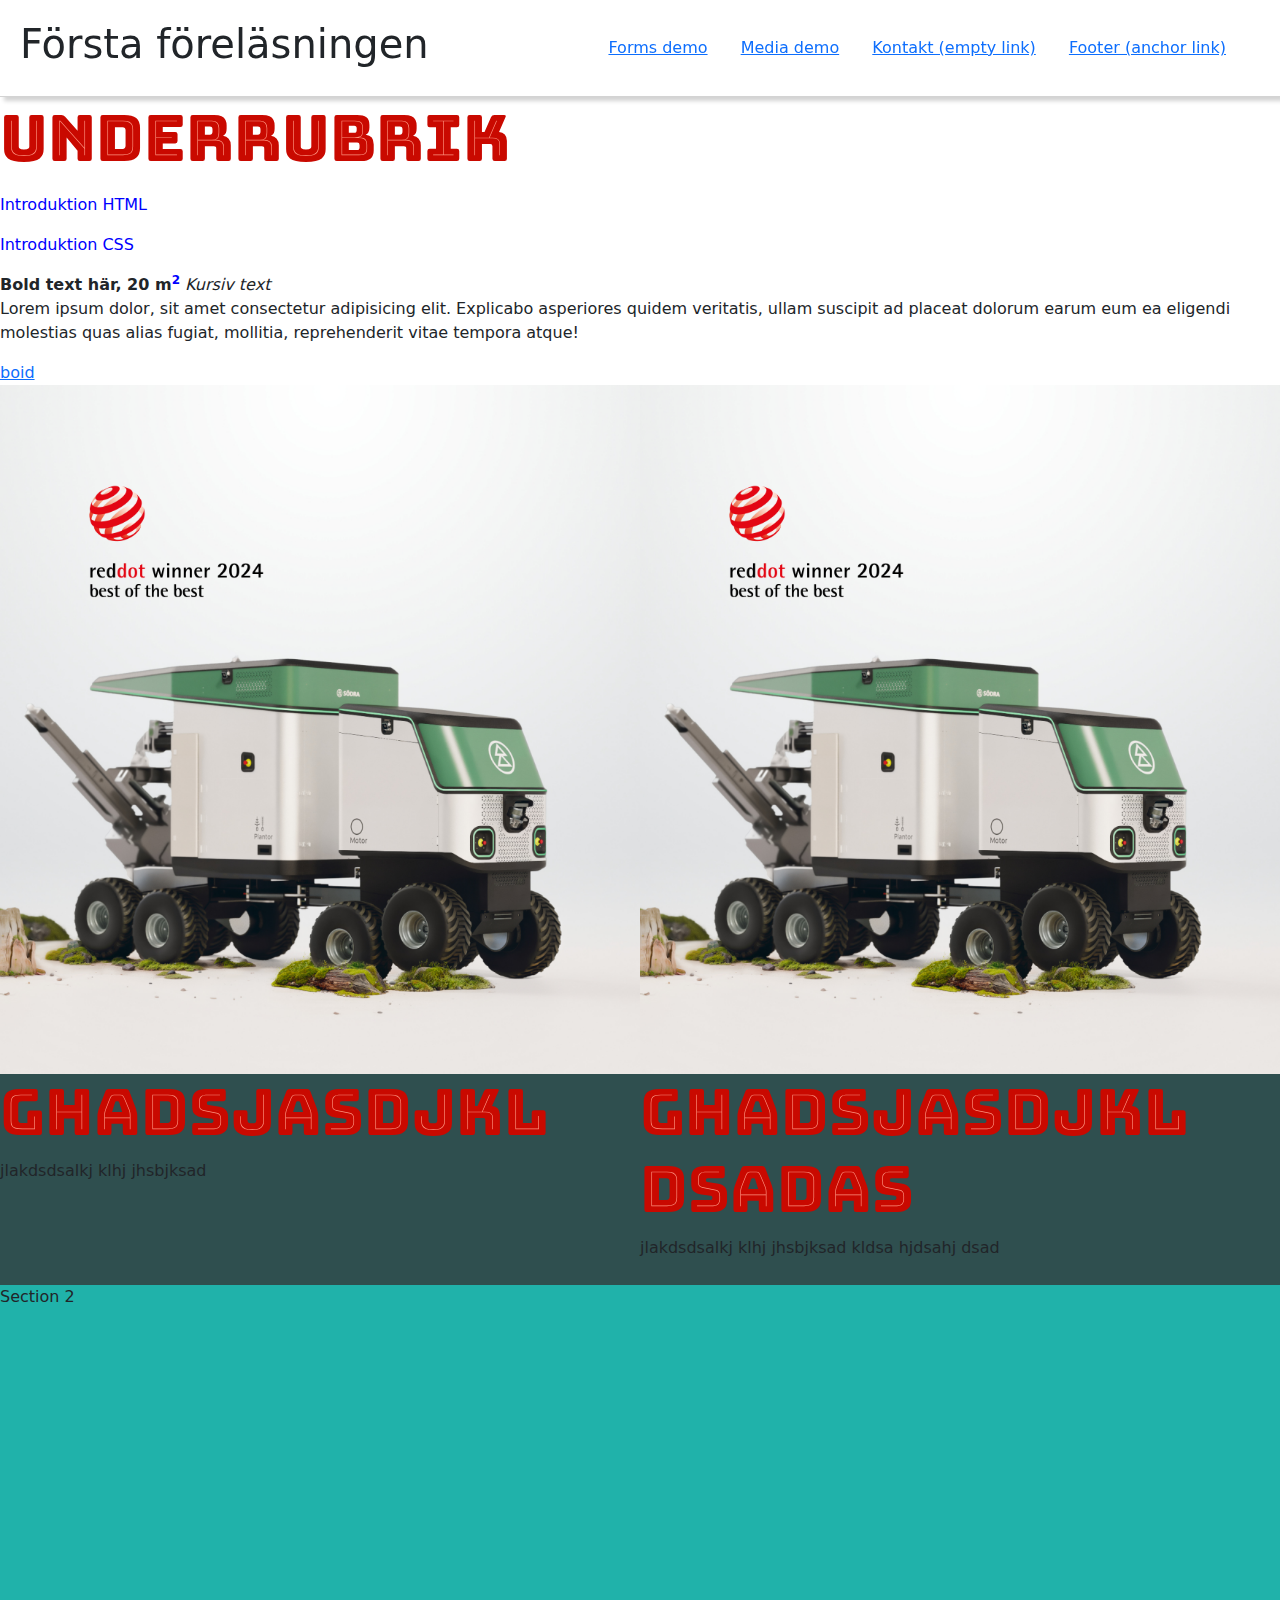
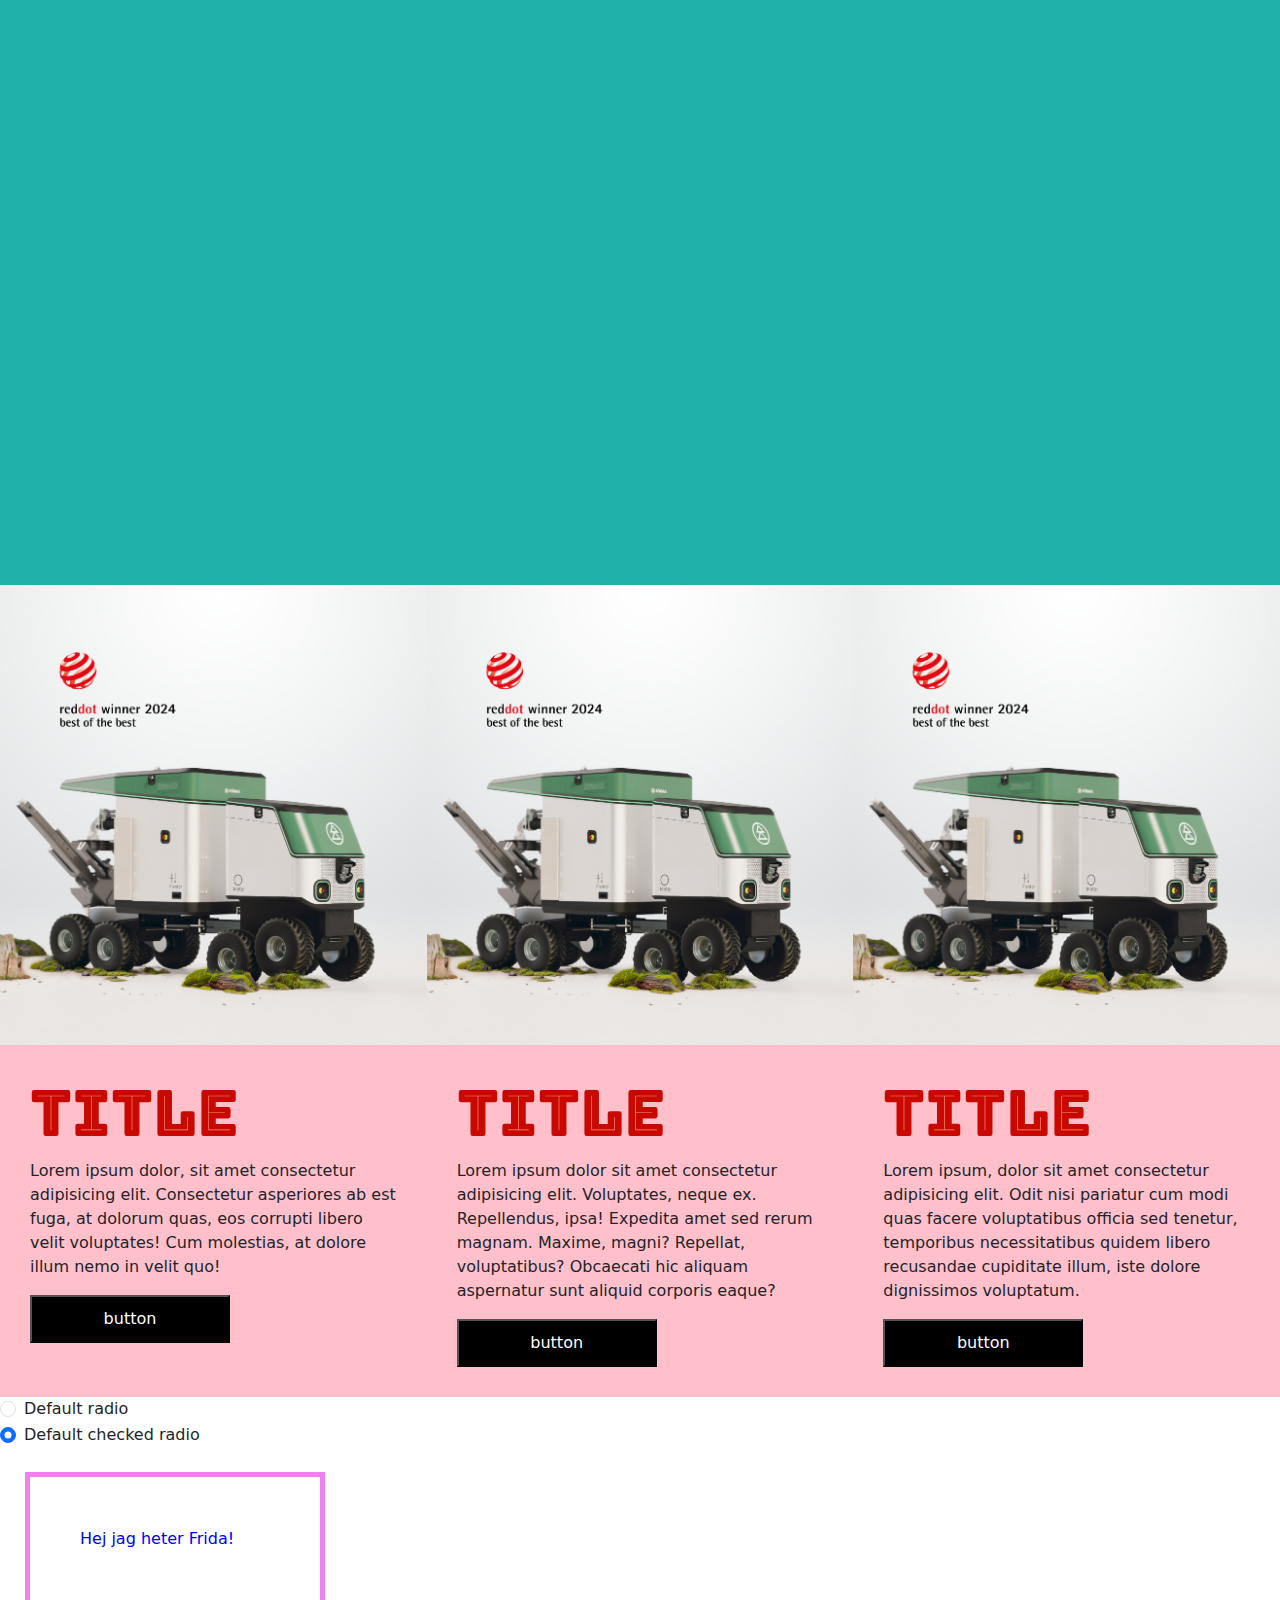
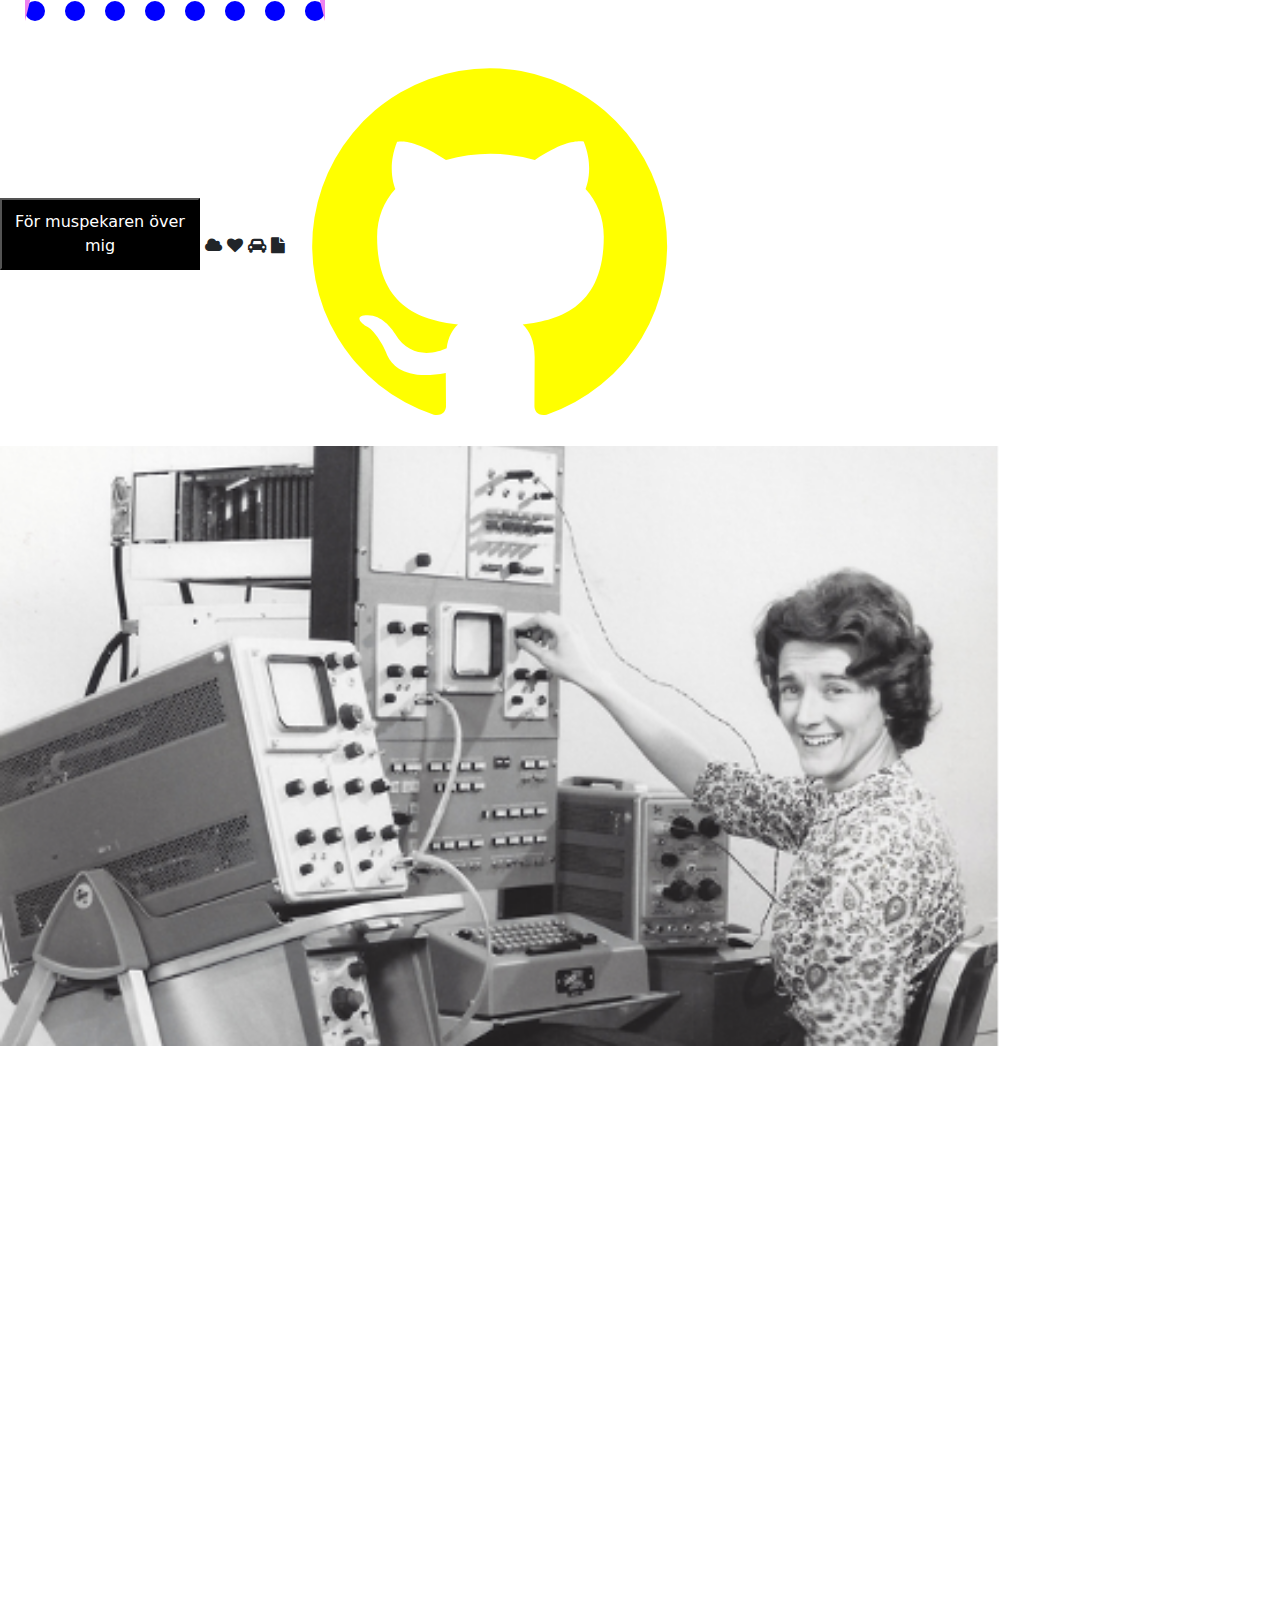
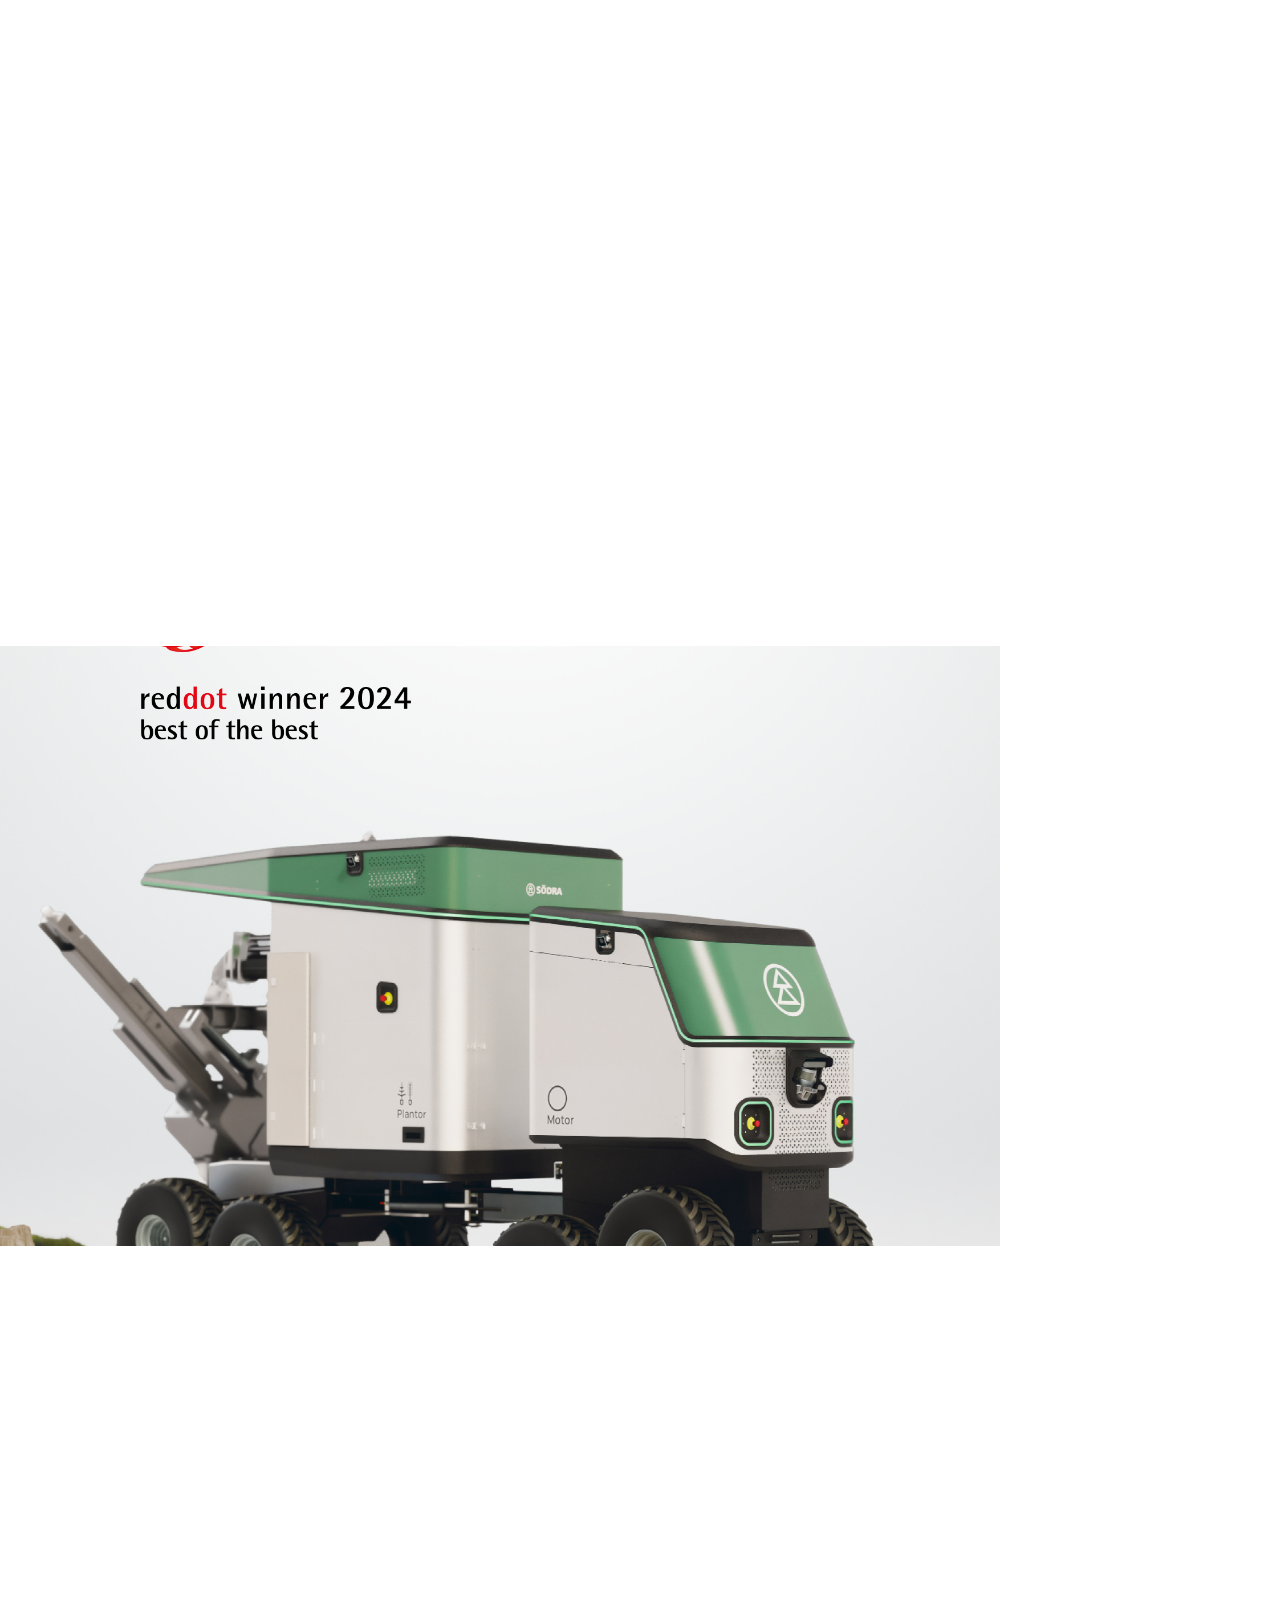
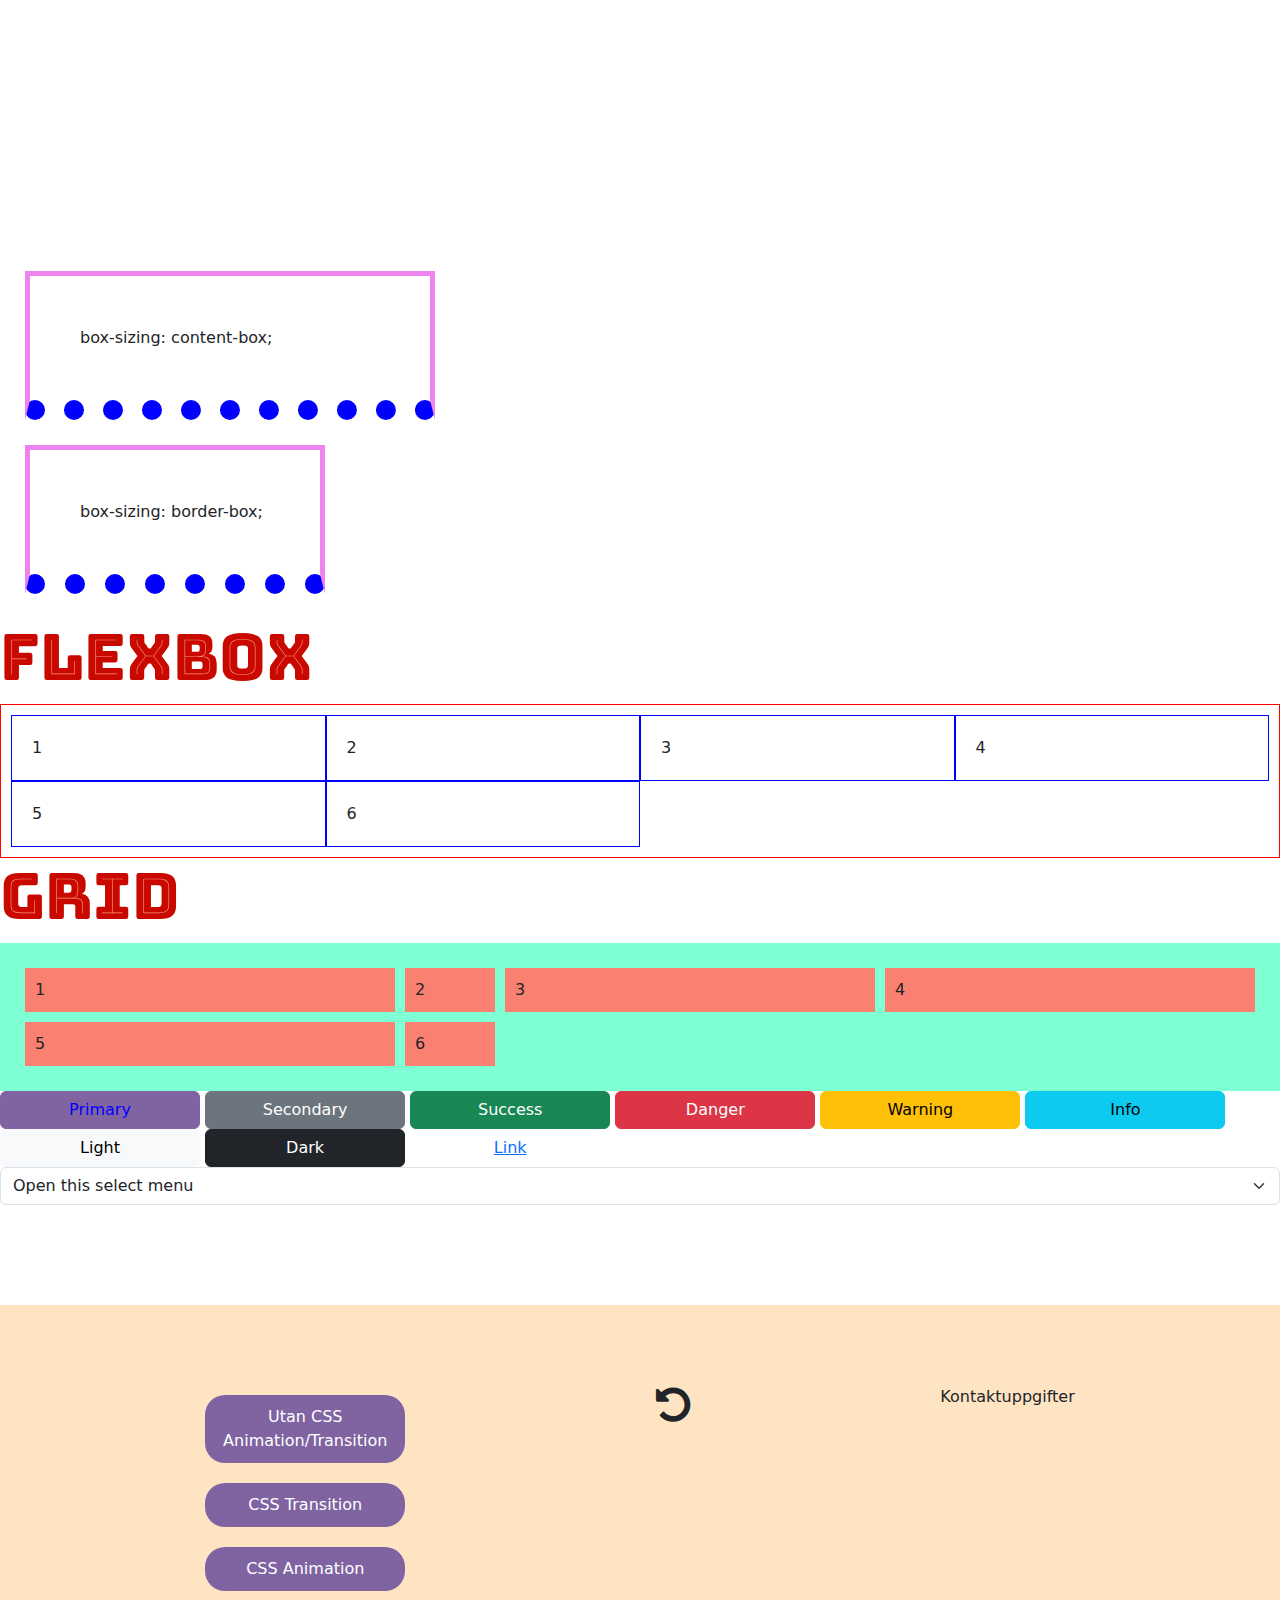
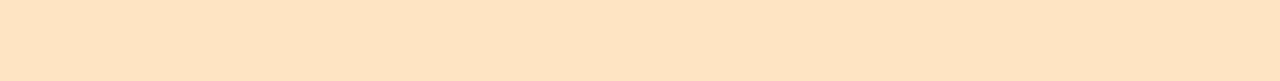
==== commit 9e4f8121: "new changes" ====
--- a/index.html
+++ b/index.html
@@ -1,6 +1,5 @@
 <!DOCTYPE html>
 <html lang="sv">
-
 <head>
   <title>Introduktion</title>
   <!-- Responsive design - Viewport meta tag (krav) -->
@@ -11,46 +10,70 @@
   <!-- Google fonts -->
   <link rel="preconnect" href="https://fonts.googleapis.com">
   <link rel="preconnect" href="https://fonts.gstatic.com" crossorigin>
-  <link href="https://fonts.googleapis.com/css2?family=Bungee+Tint&family=Red+Hat+Display:ital,wght@0,300..900;1,300..900&display=swap" rel="stylesheet">
+  <link
+    href="https://fonts.googleapis.com/css2?family=Bungee+Tint&family=Red+Hat+Display:ital,wght@0,300..900;1,300..900&display=swap"
+    rel="stylesheet">
   <!-- End: Google fonts -->
   <!-- Font awesome -->
-  <link rel="stylesheet" href="https://cdnjs.cloudflare.com/ajax/libs/font-awesome/4.7.0/css/font-awesome.min.css">
+  <link rel="stylesheet" href="https://cdnjs.cloudflare.com/ajax/libs/font-awesome/4.7.0/css/font-awesome.min.css" />
   <!-- End: Font awesome -->
   <!-- Bootstrap -->
-  <link href="https://cdn.jsdelivr.net/npm/bootstrap@5.3.3/dist/css/bootstrap.min.css" rel="stylesheet" integrity="sha384-QWTKZyjpPEjISv5WaRU9OFeRpok6YctnYmDr5pNlyT2bRjXh0JMhjY6hW+ALEwIH" crossorigin="anonymous">
+  <link href="https://cdn.jsdelivr.net/npm/bootstrap@5.3.3/dist/css/bootstrap.min.css" rel="stylesheet"
+    integrity="sha384-QWTKZyjpPEjISv5WaRU9OFeRpok6YctnYmDr5pNlyT2bRjXh0JMhjY6hW+ALEwIH" crossorigin="anonymous">
+  <!-- <script src="./script/menu.js"></script> -->
   <!-- End: Bootstrap -->
+  
   <style>
-    #header { /* Id */
-    }
-    h2 { /* Tagg */
+    #header {
+      /* Id */
+    }
+
+    h2 {
+      /* Tagg */
       color: red;
       font-family: "Bungee Tint", sans-serif;
       font-weight: 400;
       font-style: normal;
       font-size: 5vw;
     }
-    .green { /* Class */
+
+    .green {
+      /* Class */
     }
   </style>
 </head>
 
 <body>
+  <div id="mobileMenu" class="mobile-menu">
+    <nav>
+      <a href="/forms.html">Forms demo</a>
+      <a href="/media.html">Media demo</a>
+      <a href="#">Kontakt (empty link)</a>
+      <a href="#footer">Footer (anchor link)</a>
+    </nav>
+  </div>
+
   <header id="header" class="green">
     <!-- Huvudrubrik, endast en h1 per sida -->
     <div class="hover-test">
-      <h1>Första föreläsningen</h1>
+      <h1 id="main-title">Första föreläsningen</h1>
       <p class="demo-position">Rubrik under titeln</p>
     </div>
-    <nav>
-      <a href="https://www.boid.se/">Om oss</a>
-      <a href="https://www.boid.se/">Projekt</a>
-      <a href="https://www.boid.se/">Kontakt</a>
+    <nav class="desktop-menu">
+      <a href="/forms.html">Forms demo</a>
+      <a href="/media.html">Media demo</a>
+      <a href="#">Kontakt (empty link)</a>
+      <a href="#footer">Footer (anchor link)</a>
     </nav>
-    <img src="assets/images/favicon.png" alt="" />
+    <button type="button" class="btn btn-light mobile-menu-button" onclick="toggleMobileMenu()">
+      <i class="fa fa-bars show-icon" aria-hidden="true"></i>
+      <i class="fa fa-times" aria-hidden="true"></i>
+    </button>
   </header>
   <main>
     <!-- Underrubrik, går bra med fler h2-h6 -->
     <h2>Underrubrik</h2>
+    <p id="date" onclick="changeState()"></p>
     <p class="blue-text-color blue_text_color">Introduktion HTML</p>
     <p class="blue-text-color">Introduktion CSS</p>
     <b>Bold text här, 20 m<sup class="blue-text-color">2</sup></b>
@@ -60,7 +83,7 @@
       ad placeat dolorum earum eum ea eligendi molestias quas alias fugiat, mollitia, reprehenderit vitae tempora
       atque!
     </p>
-   <a href="https://www.boid.se/">boid</a>
+    <a href="https://www.boid.se/">boid</a>
     <section style="height: 100vh; background-color: darkslategrey; display: flex;">
       <!-- <div class="text-block" style="width: 50%;">
         <h2>Section 1</h2>
@@ -92,7 +115,8 @@
         <div style="padding: 30px; display: flex;
     flex-direction: column;">
           <h2>title</h2>
-          <p>Lorem ipsum dolor, sit amet consectetur adipisicing elit. Consectetur asperiores ab est fuga, at dolorum quas, eos corrupti libero velit voluptates! Cum molestias, at dolore illum nemo in velit quo!</p>
+          <p>Lorem ipsum dolor, sit amet consectetur adipisicing elit. Consectetur asperiores ab est fuga, at dolorum
+            quas, eos corrupti libero velit voluptates! Cum molestias, at dolore illum nemo in velit quo!</p>
           <button>button</button>
         </div>
       </div>
@@ -101,16 +125,19 @@
         <div style="padding: 30px; display: flex;
     flex-direction: column;">
           <h2>title</h2>
-          <p>Lorem ipsum dolor sit amet consectetur adipisicing elit. Voluptates, neque ex. Repellendus, ipsa! Expedita amet sed rerum magnam. Maxime, magni? Repellat, voluptatibus? Obcaecati hic aliquam aspernatur sunt aliquid corporis eaque?</p>
+          <p>Lorem ipsum dolor sit amet consectetur adipisicing elit. Voluptates, neque ex. Repellendus, ipsa! Expedita
+            amet sed rerum magnam. Maxime, magni? Repellat, voluptatibus? Obcaecati hic aliquam aspernatur sunt aliquid
+            corporis eaque?</p>
           <button>button</button>
         </div>
       </div>
       <div>
         <img class="media-block" src="/assets/images/sodra_reddot.png" alt="" style="width: 100%;">
-        <div style="padding: 30px; display: flex;
-    flex-direction: column;">
+        <div style="padding: 30px; display: flex; flex-direction: column;">
           <h2>title</h2>
-          <p>Lorem ipsum, dolor sit amet consectetur adipisicing elit. Odit nisi pariatur cum modi quas facere voluptatibus officia sed tenetur, temporibus necessitatibus quidem libero recusandae cupiditate illum, iste dolore dignissimos voluptatum.</p>
+          <p>Lorem ipsum, dolor sit amet consectetur adipisicing elit. Odit nisi pariatur cum modi quas facere
+            voluptatibus officia sed tenetur, temporibus necessitatibus quidem libero recusandae cupiditate illum, iste
+            dolore dignissimos voluptatum.</p>
           <button>button</button>
         </div>
       </div>
@@ -146,7 +173,7 @@
     <button>För muspekaren över mig</button>
 
     <!-- Icons -->
-     
+
     <!-- Font awesome -->
     <i class="fa fa-cloud"></i>
     <i class="fa fa-heart"></i>
@@ -161,11 +188,12 @@
 
     <!-- Loading attribute -->
     <img class="photos" src="/assets/images/eniac.png" alt="Women sitting in front of Eniac computer" loading="lazy" />
-    <img class="photos" src="assets/images/world_wide_web.jpg" alt="Tim Burners Lee in front of a computer" loading="lazy" />
+    <img class="photos" src="assets/images/world_wide_web.jpg" alt="Tim Burners Lee in front of a computer"
+      loading="lazy" />
     <img class="photos" src="assets/images/ada-lovelace.jpeg" alt="Word first programmer Ada Lovelace" loading="lazy" />
     <img class="photos" src="assets/images/sodra_reddot.png" alt="Södra skogsägarna Planeringsrobot" loading="lazy" />
     <img class="photos" src="assets/images/WASlogo.png" alt="WAS logo" loading="lazy" />
-   
+
     <!-- Box sizing -->
     <section class="box-model content-box-sizing">
       box-sizing: content-box;
@@ -193,7 +221,7 @@
       <div class="grid-item">5</div> <!-- Child -->
       <div class="grid-item">6</div> <!-- Child -->
     </div>
-  
+
     <!-- Bootstrap Buttons -->
     <button type="button" class="btn btn-primary">Primary</button>
     <button type="button" class="btn btn-secondary">Secondary</button>
@@ -213,8 +241,35 @@
       <option value="3">Three</option>
     </select>
   </main>
+  <footer id="footer">
+    <div class="footer-item">
+      <!-- CSS Transition vs Animations vs none -->
+      <button class="custom-button scale" onclick="changeTextOnTitle()">Utan CSS Animation/Transition</button><br>
+      <button class="custom-button btn-transition">CSS Transition</button><br>
+      <button class="custom-button btn-animation">CSS Animation</button>
+    </div>
+    <div class="footer-item">
+      <!-- Loader CSS Animation -->
+      <div class="loader">
+        <i class="fa fa-undo"></i>
+      </div>
+    </div>
+    <div class="footer-item">
+      Kontaktuppgifter
+    </div>
+  </footer>
+  <script>
+    var mainTitle = document.getElementById('main-title');
+
+    function changeTextOnTitle() {
+      mainTitle.innerHTML = 'Ny titel';
+    }
+  </script>
   <!-- Bootstrap Script -->
-  <script src="https://cdn.jsdelivr.net/npm/bootstrap@5.3.3/dist/js/bootstrap.bundle.min.js" integrity="sha384-YvpcrYf0tY3lHB60NNkmXc5s9fDVZLESaAA55NDzOxhy9GkcIdslK1eN7N6jIeHz" crossorigin="anonymous"></script>
+  <script src="https://cdn.jsdelivr.net/npm/bootstrap@5.3.3/dist/js/bootstrap.bundle.min.js"
+    integrity="sha384-YvpcrYf0tY3lHB60NNkmXc5s9fDVZLESaAA55NDzOxhy9GkcIdslK1eN7N6jIeHz"
+    crossorigin="anonymous"></script>
+  <script src="./script/menu.js"></script>
 </body>
 
 </html>--- a/css/main.css
+++ b/css/main.css
@@ -1,4 +1,5 @@
 /* Så här importerar ni andra css filer i main.css */
+@import './tablet.css';
 @import './forms.css';
 @import './buttons.css';
 @import './grid.css';
@@ -13,6 +14,7 @@
   /* Font */
   --font-size-medium: 22px;
   --font-weight: bold;
+  --margin-top: 22px;
 }
 
 body {
@@ -23,8 +25,13 @@
   font-size: 16px;
 }
 
+.noscroll {
+  overflow: hidden;
+}
+
 main {
   margin: 100px 0;
+  background-color: #0000;
 }
 
 .blue-text-color {
@@ -38,9 +45,105 @@
 } */
 
 button.btn-primary {
+  --button-color-blue: blue; /* Local varible */
   background-color: #8064A2;
   border-color: #8064A2;
-}
+  color: var(--blue);
+}
+
+.custom-button {
+  background-color: #8064A2;
+  color: #ffffff;
+  border: none;
+  border-radius: 20px;
+  padding: 10px 15px;
+  margin: 10px 0;
+}
+
+.custom-button:hover {
+  background-color: #5e28a0;
+  color: #ffffff;
+}
+
+/* .scale:hover {
+  transform: scale(1.5);
+} */
+
+.btn-transition:hover {
+  /* "transition" är shorthand för transition-property, transition-duration, transition-timing-function och transition-delay */
+  transition: background-color 0.5s linear;
+  /* transition-property: background-color;
+  transition-duration: 0.5s;
+  transition-timing-function: linear; */
+  /* transition-property: background-color; Vilken property vi vill föra effekten på */
+  /* transition-duration: 0.5s; Hur lång dit övergången ska ta */
+  /* transition-timing-function: linear; Vilken typ av kurva övergången ska använda */
+  /* transition-delay: 1s; Tidsfördröjning */
+}
+
+.btn-animation:hover {
+  /* "animation" är shorthand för animation-name, animation-duration, animation-delay, animation-iteration-count, animation-direction, animation-timing-function och animation-fill-mode */
+  animation: buttonAnimation 1s linear infinite alternate;
+  color: #ffffff;
+  /* animation-name: buttonAnimation; Namn på animationens keyframe */
+  /* animation-duration: 1s; Hur länge animationen ska pågå */
+  /* animation-delay: 0.2s; Tidsfördröjning, när animationen ska starta */
+  /* animation-iteration-count: infinite; Antal gånger animationen ska köras (infinite = Forever) */
+  /* animation-direction: alternate; Animationen spelas forwards, backwards or in alternate cycles. */
+  /* animation-timing-function: linear; Vilken typ av kurva animationen ska använda */
+  /* animation-fill-mode: foward; Vilken styling ska animationen ha när @keyframes inte är aktiv  */
+}
+
+/* @keyframes buttonAnimation {
+  0% {
+    background-color: #8064A2;
+  }
+  100% {
+    background-color: #5e28a0;
+  }
+} */
+@keyframes buttonAnimation {
+  0% {
+    background-color: red;
+  }
+  25% {
+    background-color: yellow;
+  }
+  50% {
+    background-color: blue;
+  }
+  100% {
+    background-color: green;
+  }
+}
+
+i.fa-undo {
+  font-size: 40px;
+}
+
+.loader {
+  -webkit-animation: spin 2s linear infinite;
+  animation: spin 2s linear infinite;
+}
+
+@keyframes spin {
+  0% {
+    transform: rotate(0deg) scaleX(-1);
+  }
+  100% {
+    transform: rotate(360deg) scaleX(-1);
+  }
+}
+
+@-webkit-keyframes spin {
+  0% {
+    -webkit-transform: rotate(0deg) scaleX(-1);
+  }
+  100% {
+    -webkit-transform: rotate(360deg) scaleX(-1);
+  }
+}
+
 
 header {
   background-color: #ffffff;
@@ -50,6 +153,50 @@
   align-items: center;
   box-shadow: 4px 4px 4px lightgray;
   padding: 20px;
+  position: fixed;
+  top: 0;
+  width: 100%;
+  z-index: 20;
+}
+
+.mobile-menu {
+  display: none;
+  position: fixed;
+  right: 0;
+  top: 0;
+  background: #ffffff;
+  height: 100%;
+  min-height: 100vh;
+  width: 100%;
+  z-index: 10;
+}
+
+.mobile-menu nav {
+  display: flex;
+  flex-direction: column;
+  align-items: center;
+  margin-top: 140px;
+}
+
+.show-icon {
+  display: block !important;
+}
+
+i.fa-bars,
+i.fa-times {
+  display: none;
+}
+
+button.mobile-menu-button {
+  width: auto;
+}
+
+.desktop-menu {
+  display: none;
+}
+
+.mobile-menu.active {
+  display: block;
 }
 
 nav {
@@ -112,4 +259,17 @@
   padding: 20px;
   margin: 2px 10px 10px;
   border: 1px solid black;
-}+}
+
+footer {
+  background-color: bisque;
+  width: 100%;
+  display: flex;
+  flex-direction: row;
+  justify-content: space-around;
+  padding: 80px;
+}
+/* 
+.footer-item {
+} */
+
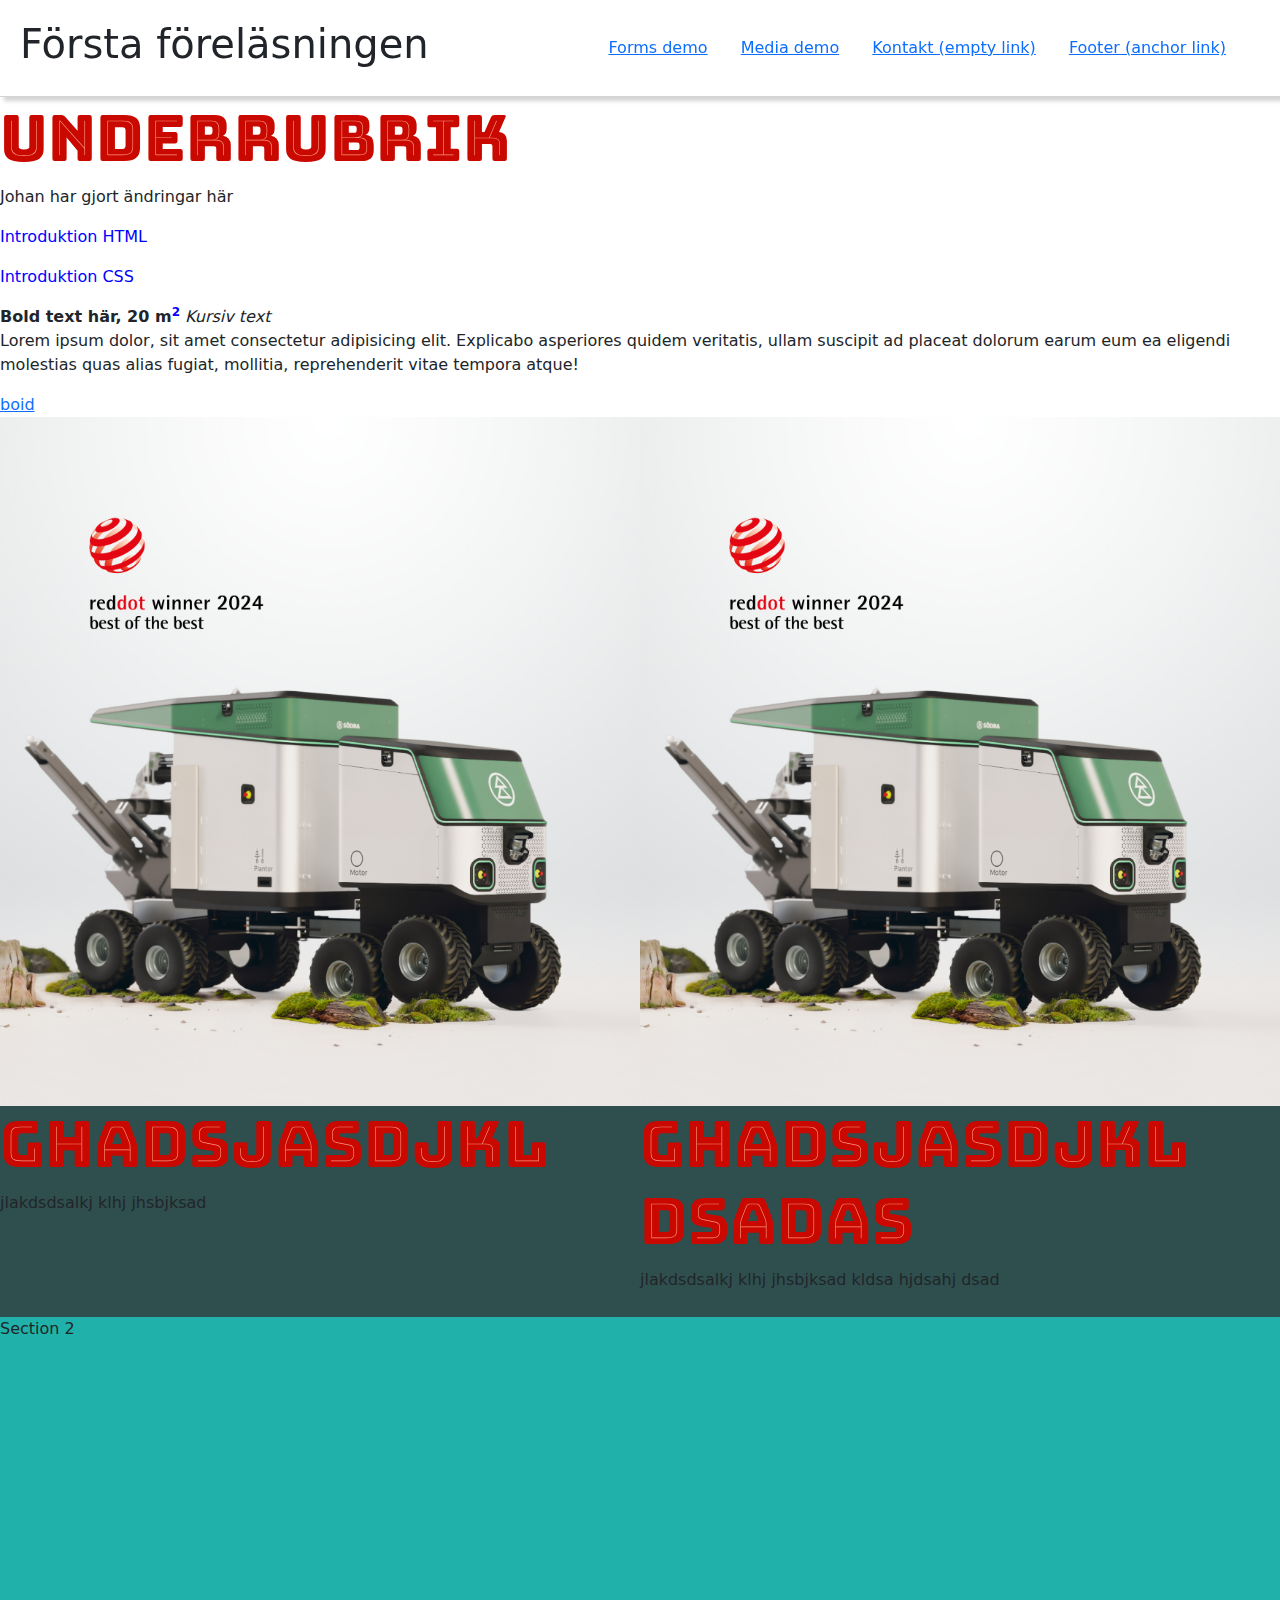
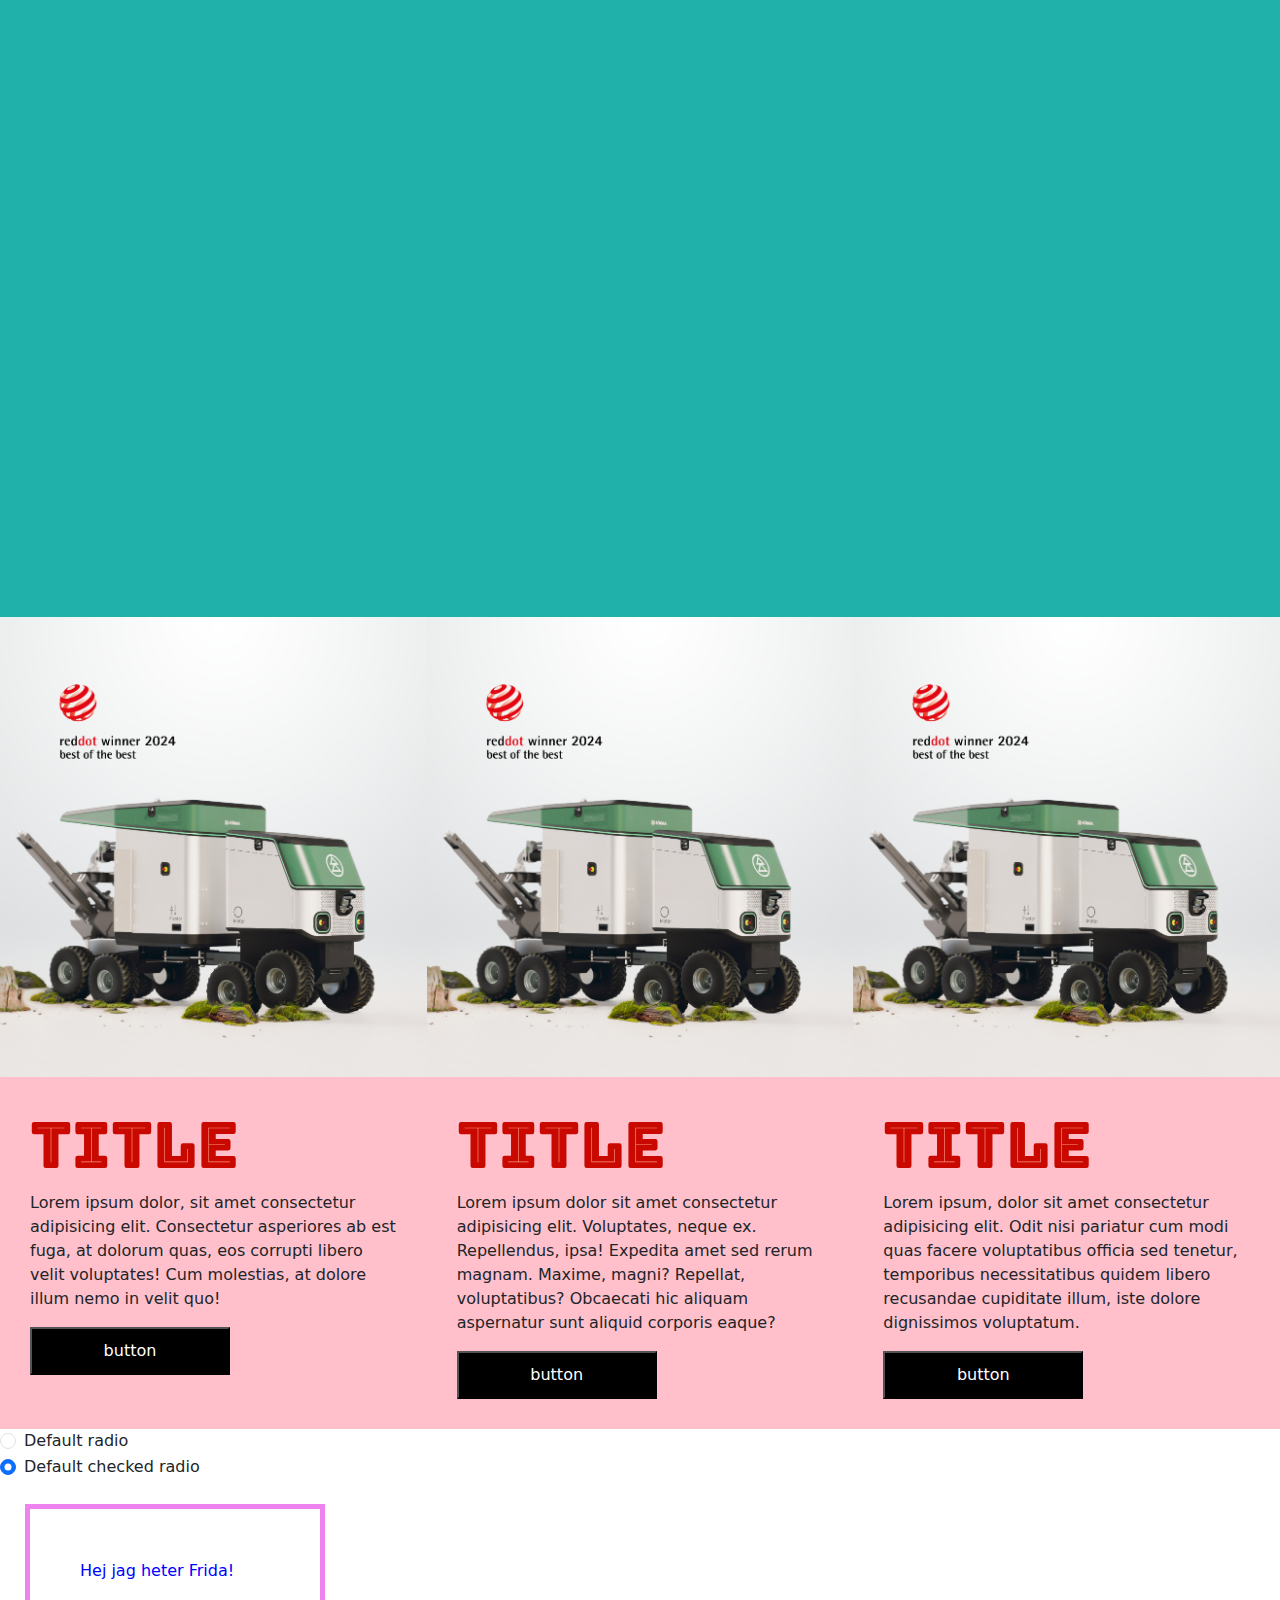
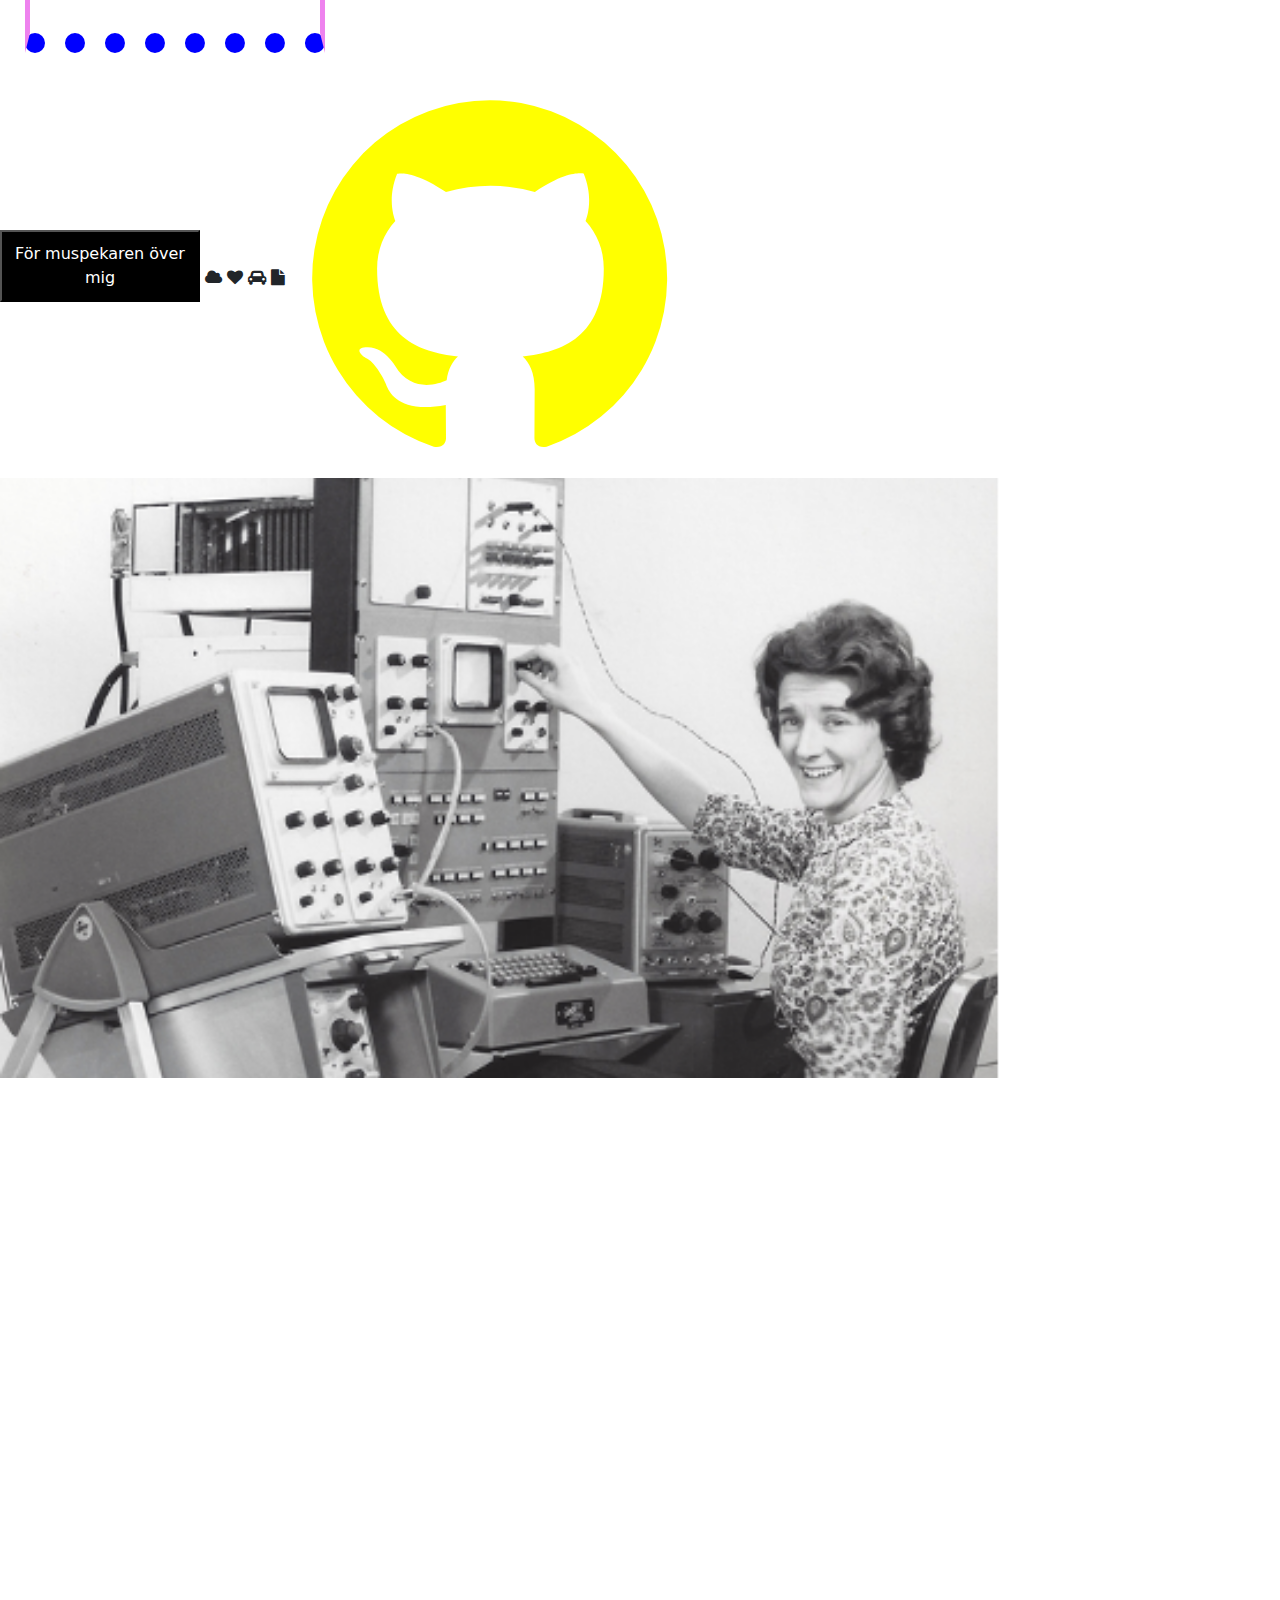
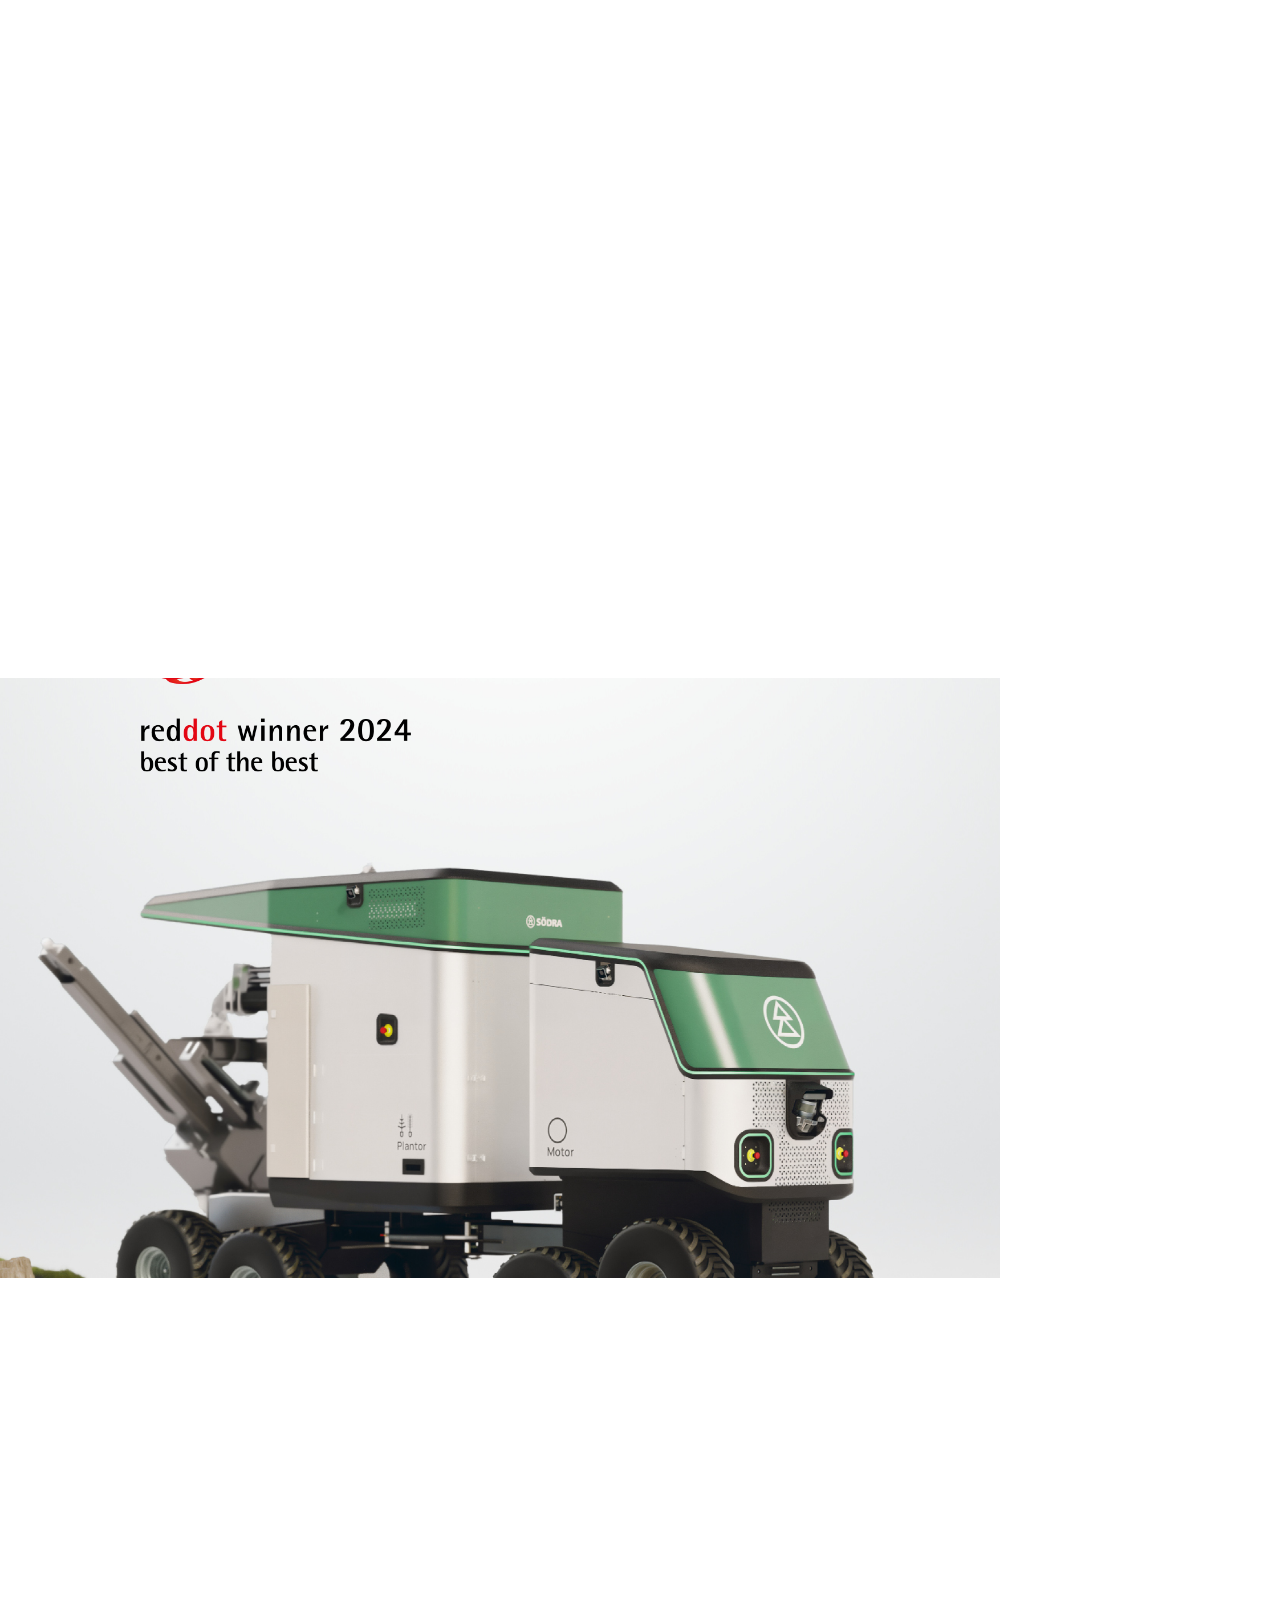
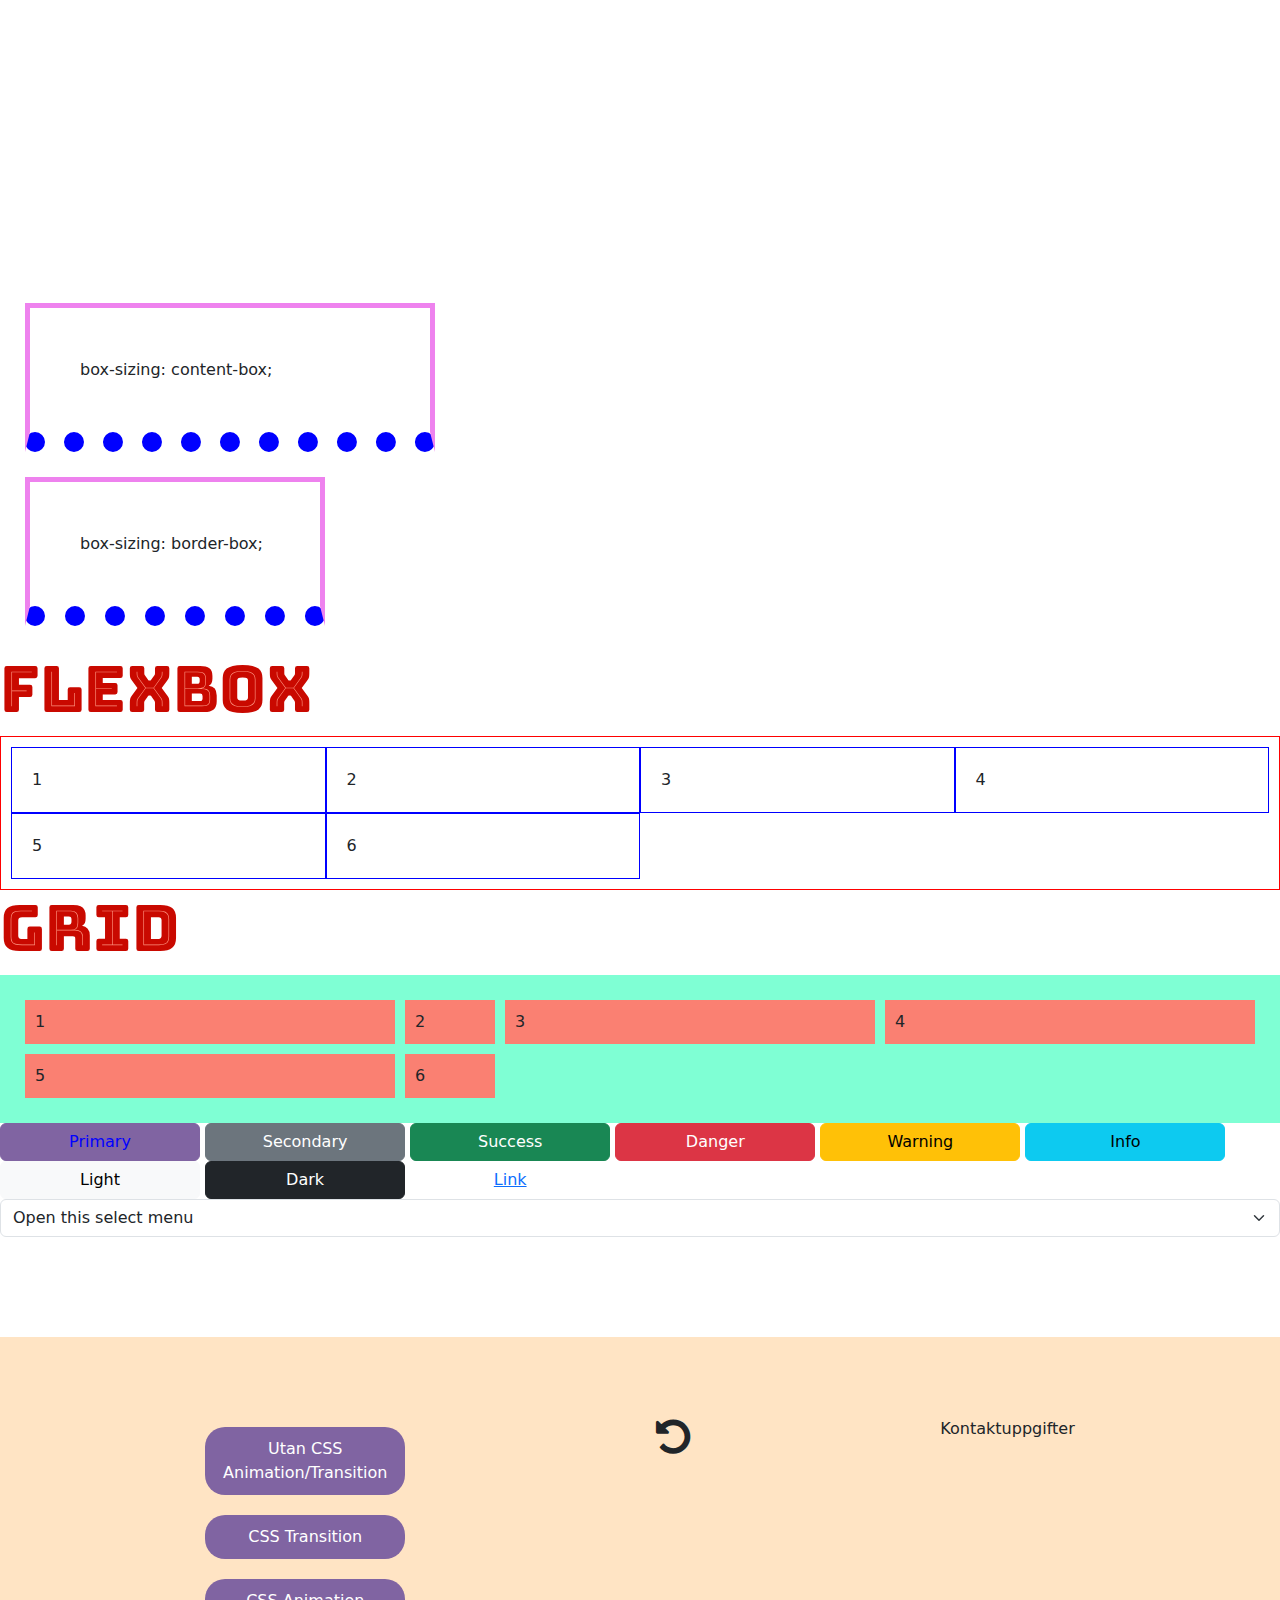
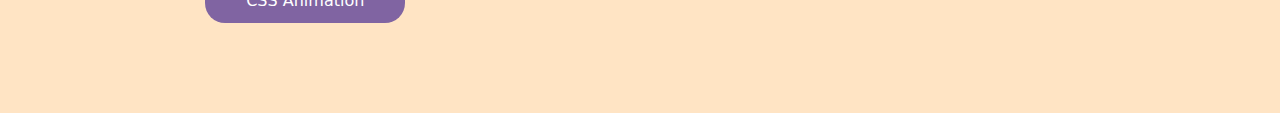
==== commit 5313e569: "Added text" ====
--- a/index.html
+++ b/index.html
@@ -73,6 +73,7 @@
   <main>
     <!-- Underrubrik, går bra med fler h2-h6 -->
     <h2>Underrubrik</h2>
+    <p>Johan har gjort ändringar här</p>
     <p id="date" onclick="changeState()"></p>
     <p class="blue-text-color blue_text_color">Introduktion HTML</p>
     <p class="blue-text-color">Introduktion CSS</p>
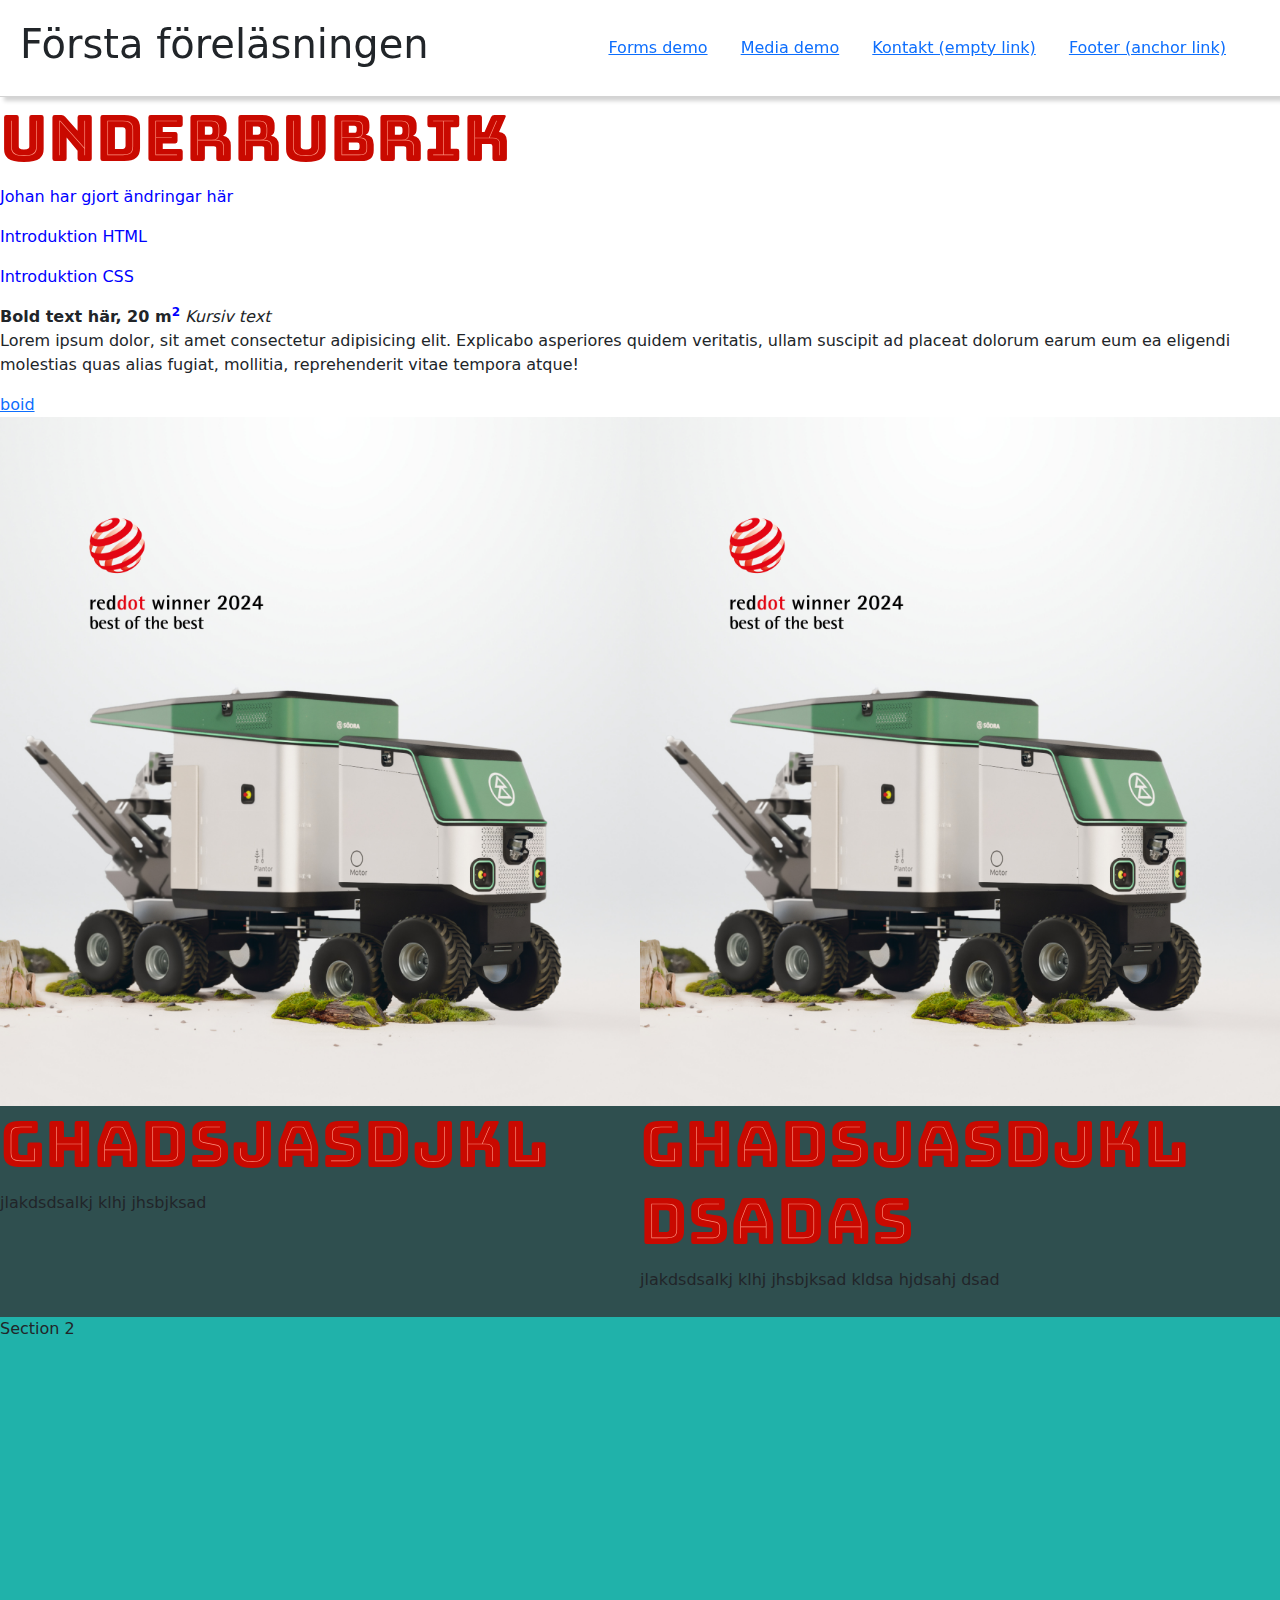
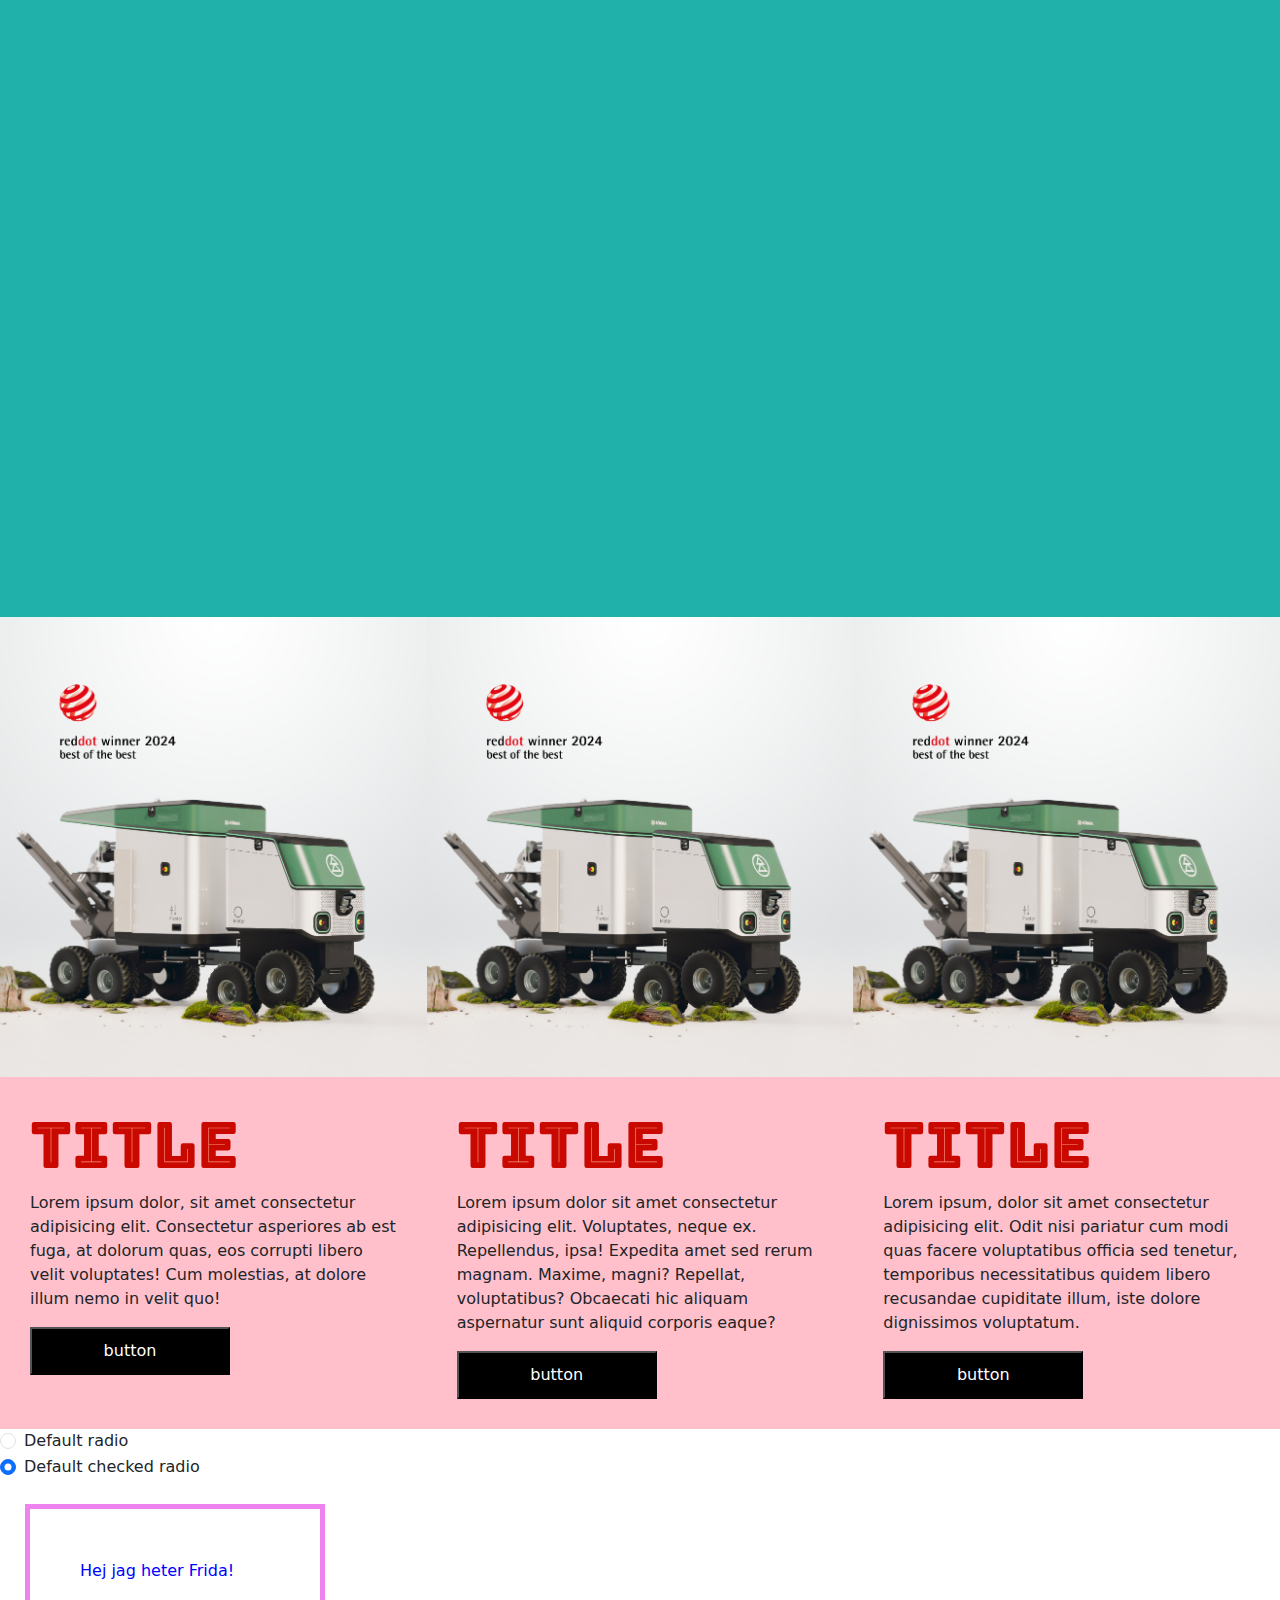
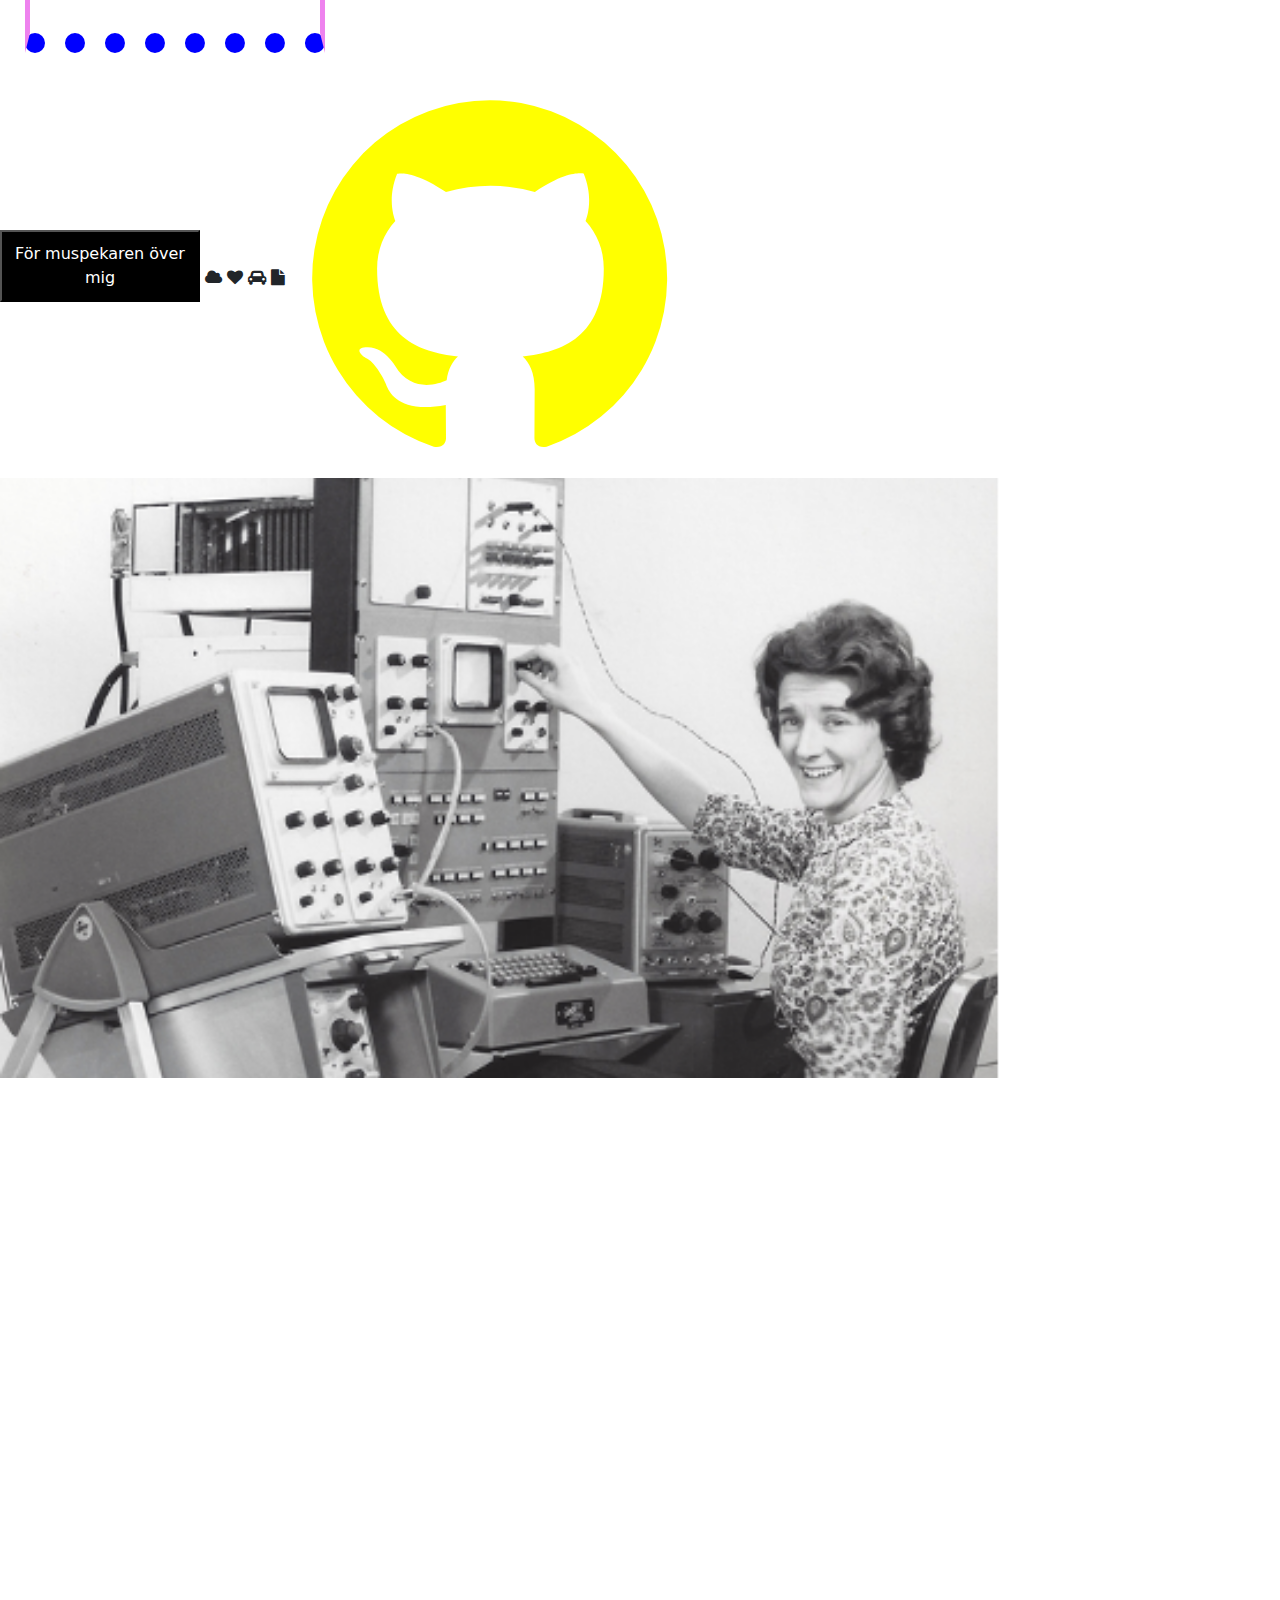
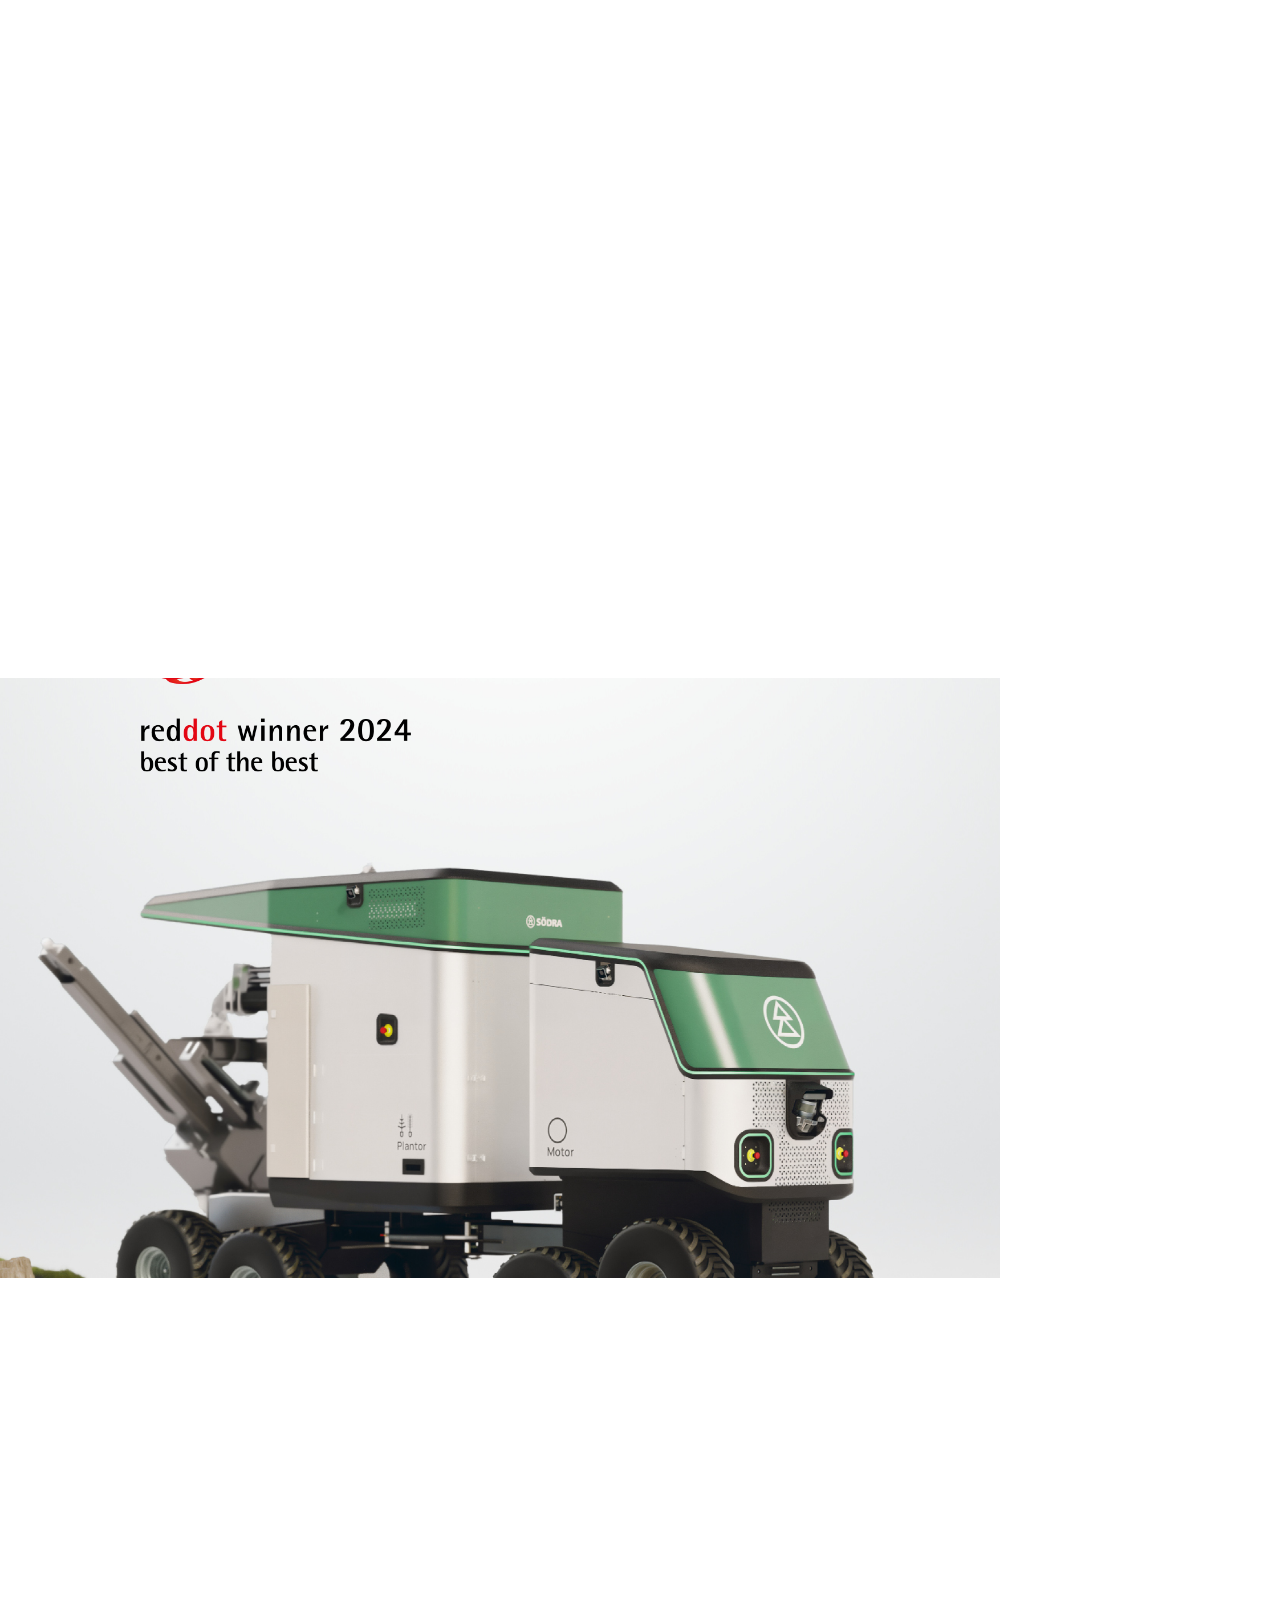
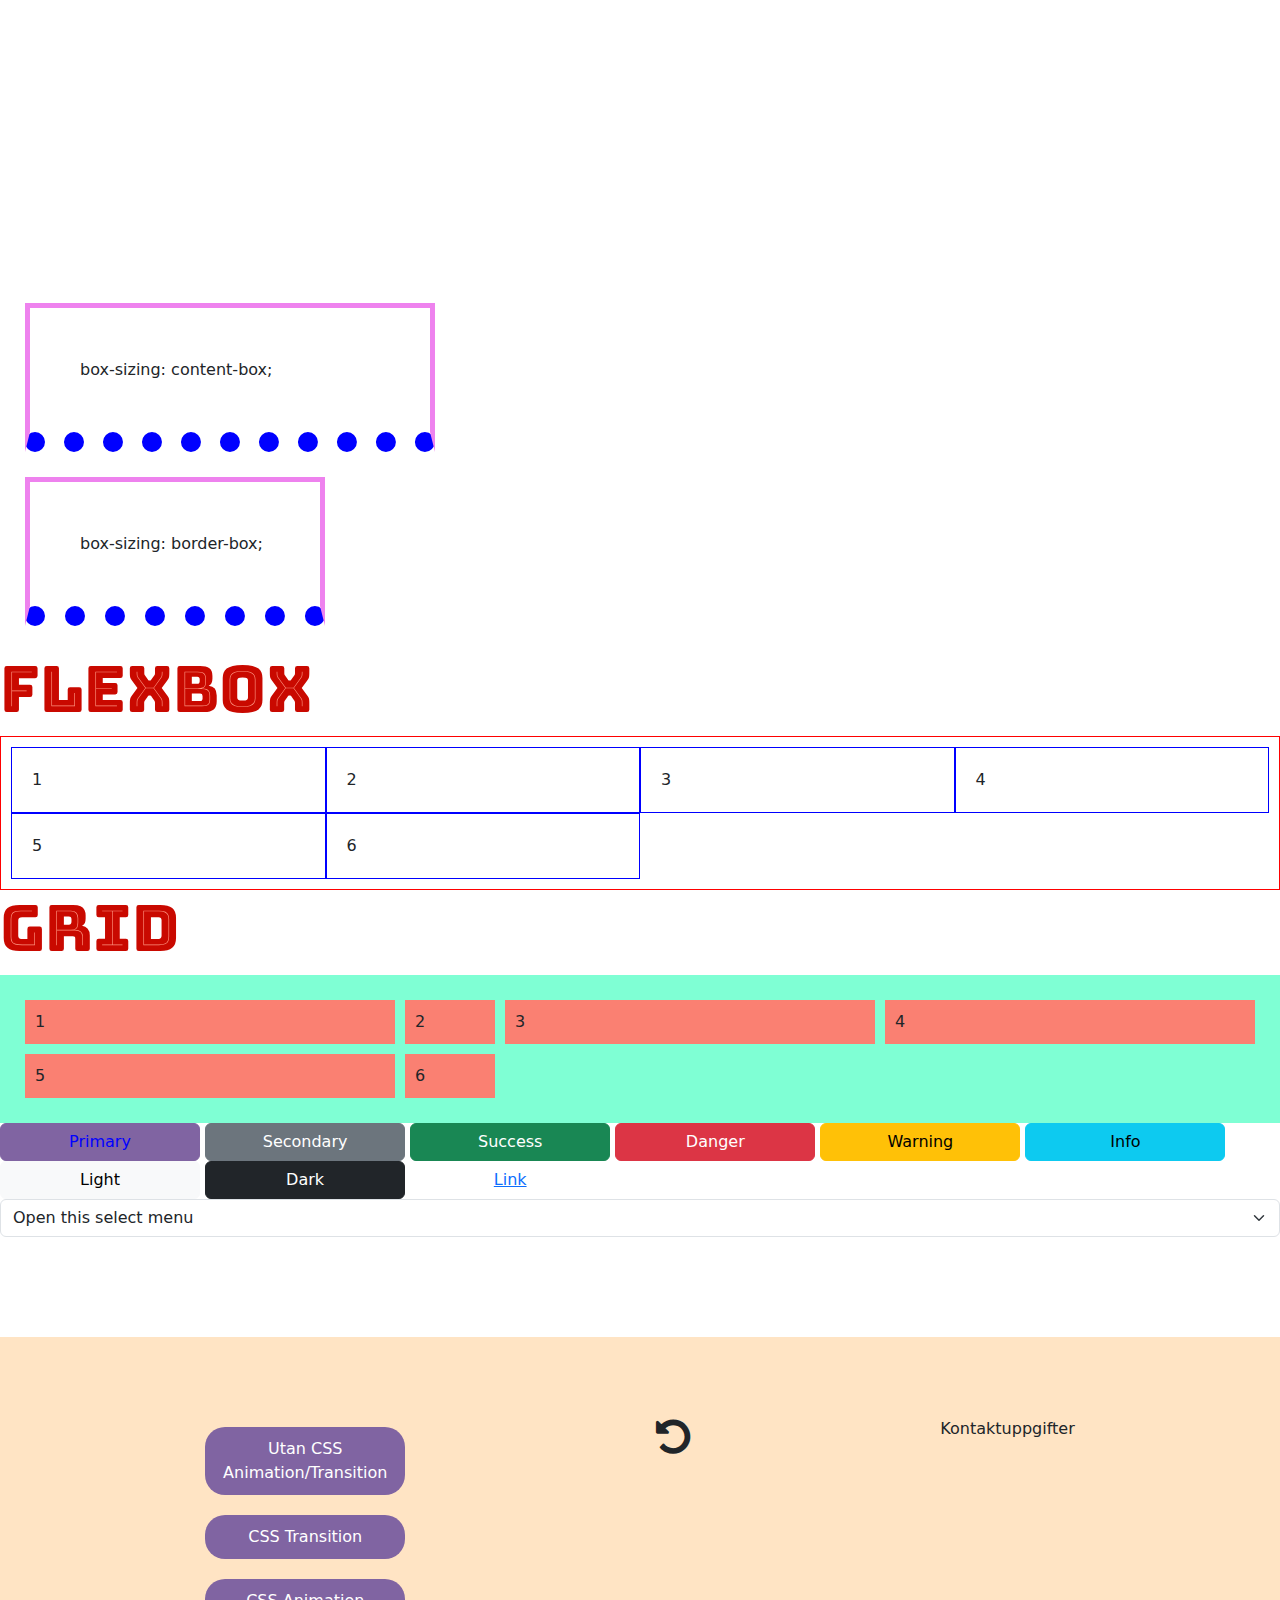
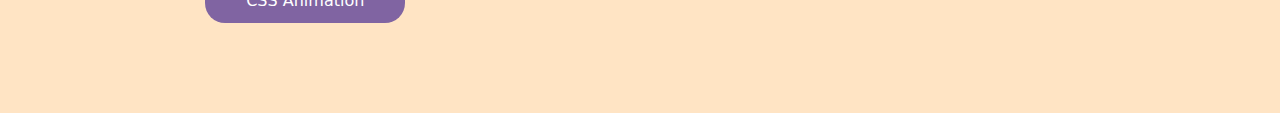
==== commit f0cdfcbc: "change color text" ====
--- a/index.html
+++ b/index.html
@@ -73,7 +73,7 @@
   <main>
     <!-- Underrubrik, går bra med fler h2-h6 -->
     <h2>Underrubrik</h2>
-    <p>Johan har gjort ändringar här</p>
+    <p class="johan">Johan har gjort ändringar här</p>
     <p id="date" onclick="changeState()"></p>
     <p class="blue-text-color blue_text_color">Introduktion HTML</p>
     <p class="blue-text-color">Introduktion CSS</p>
--- a/css/main.css
+++ b/css/main.css
@@ -15,6 +15,10 @@
   --font-size-medium: 22px;
   --font-weight: bold;
   --margin-top: 22px;
+}
+
+.johan {
+  color: #0000ff;
 }
 
 body {
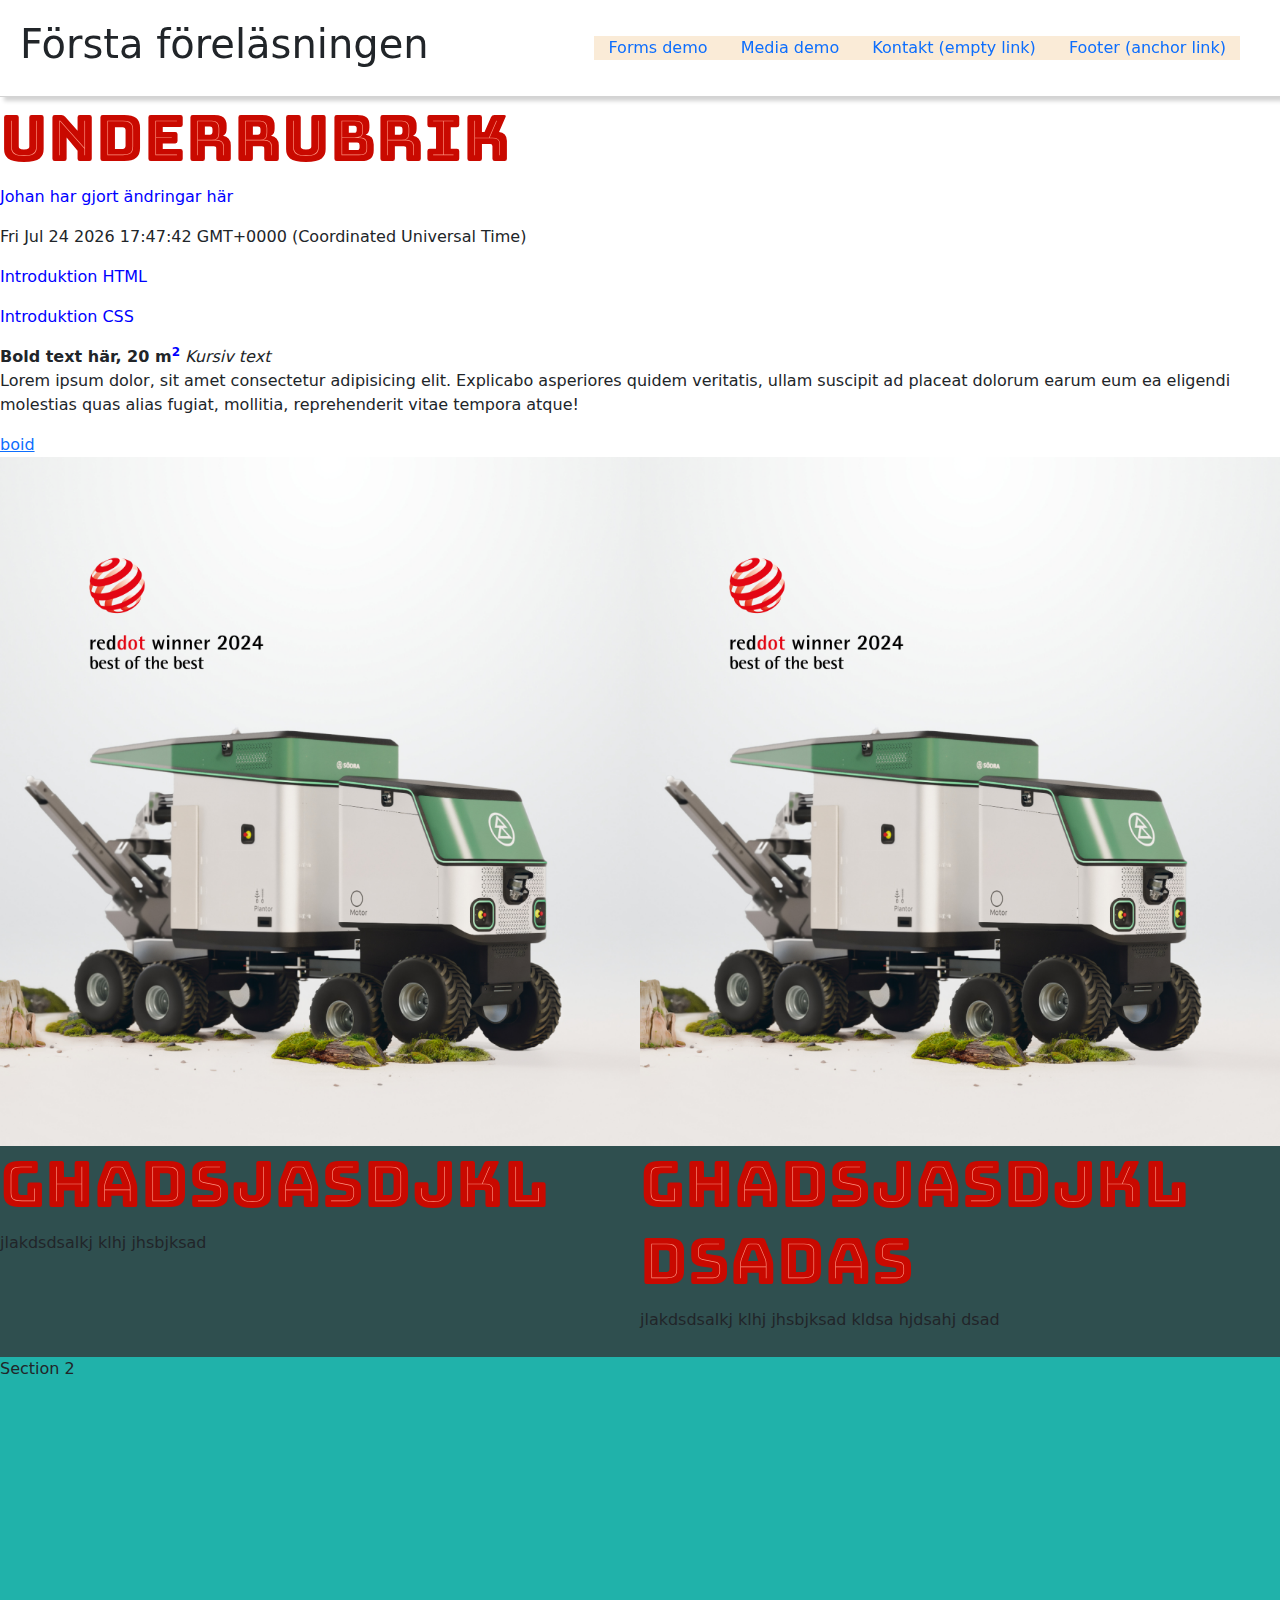
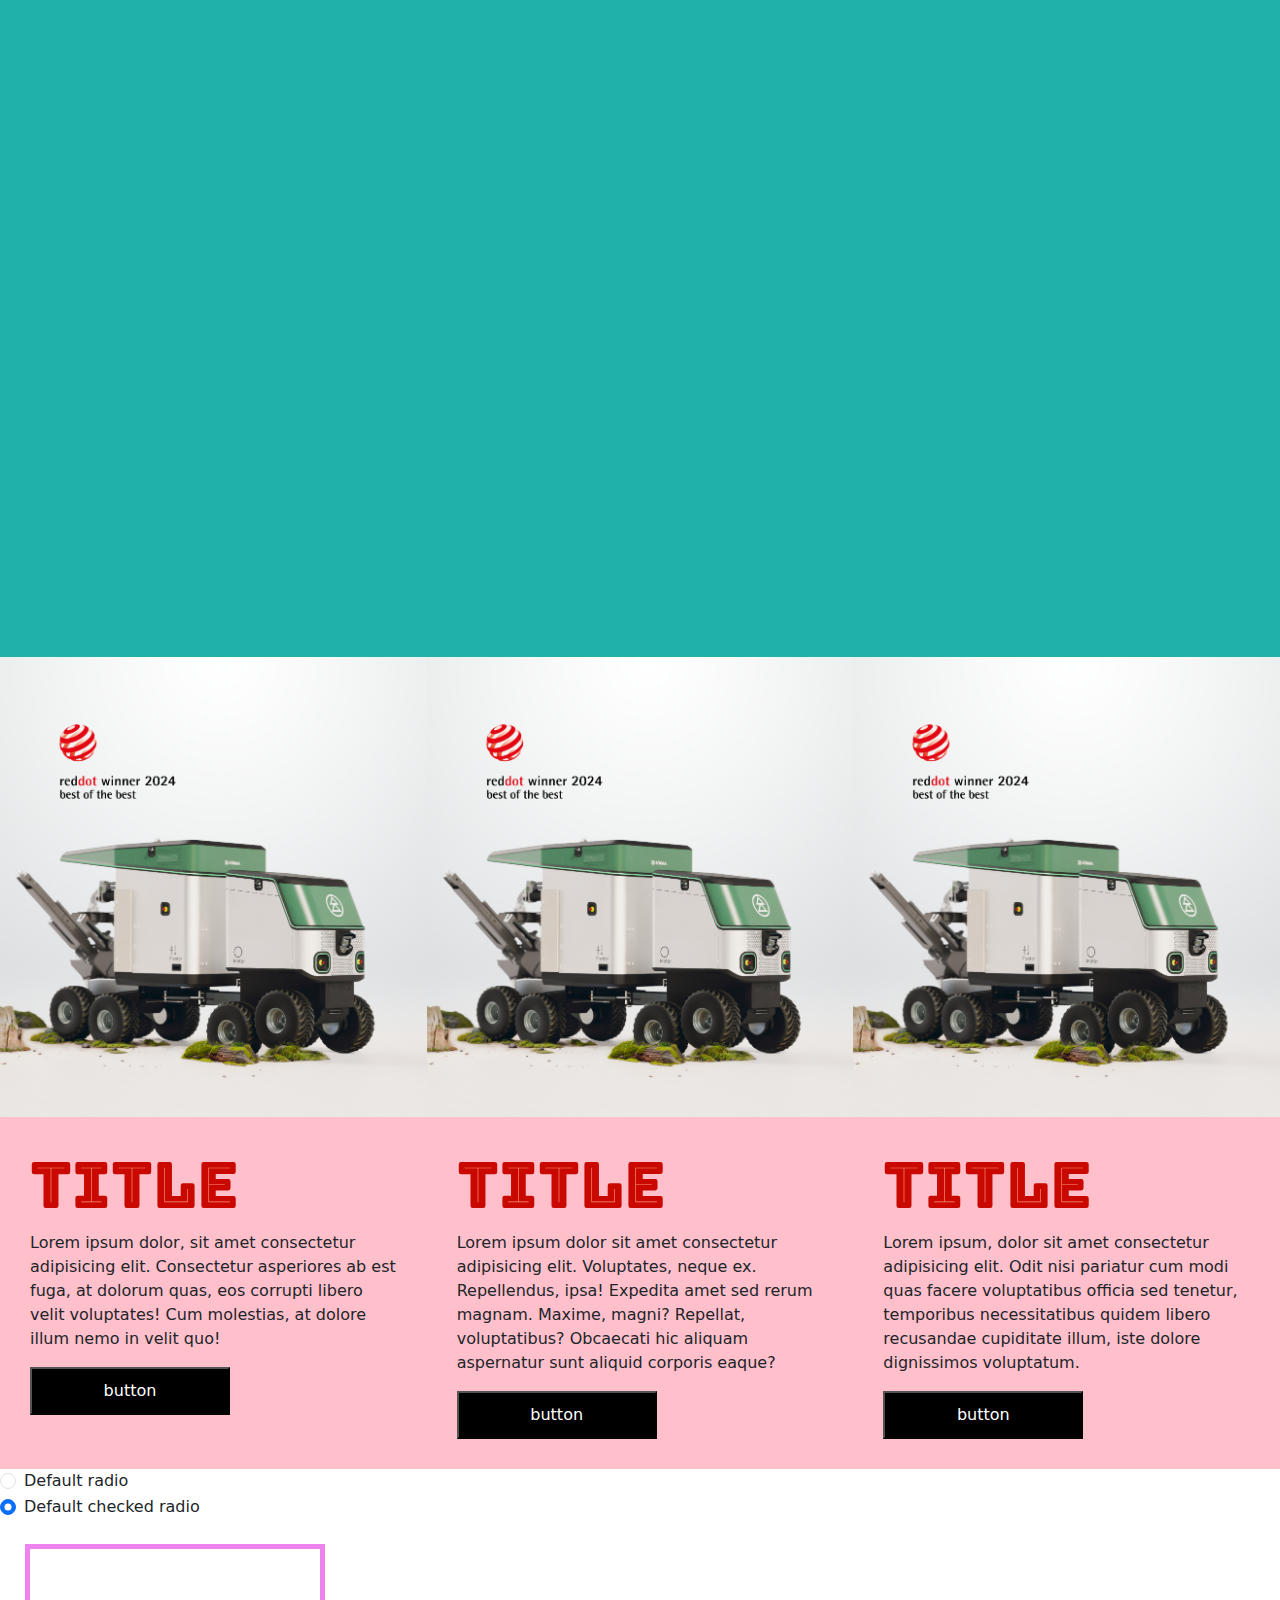
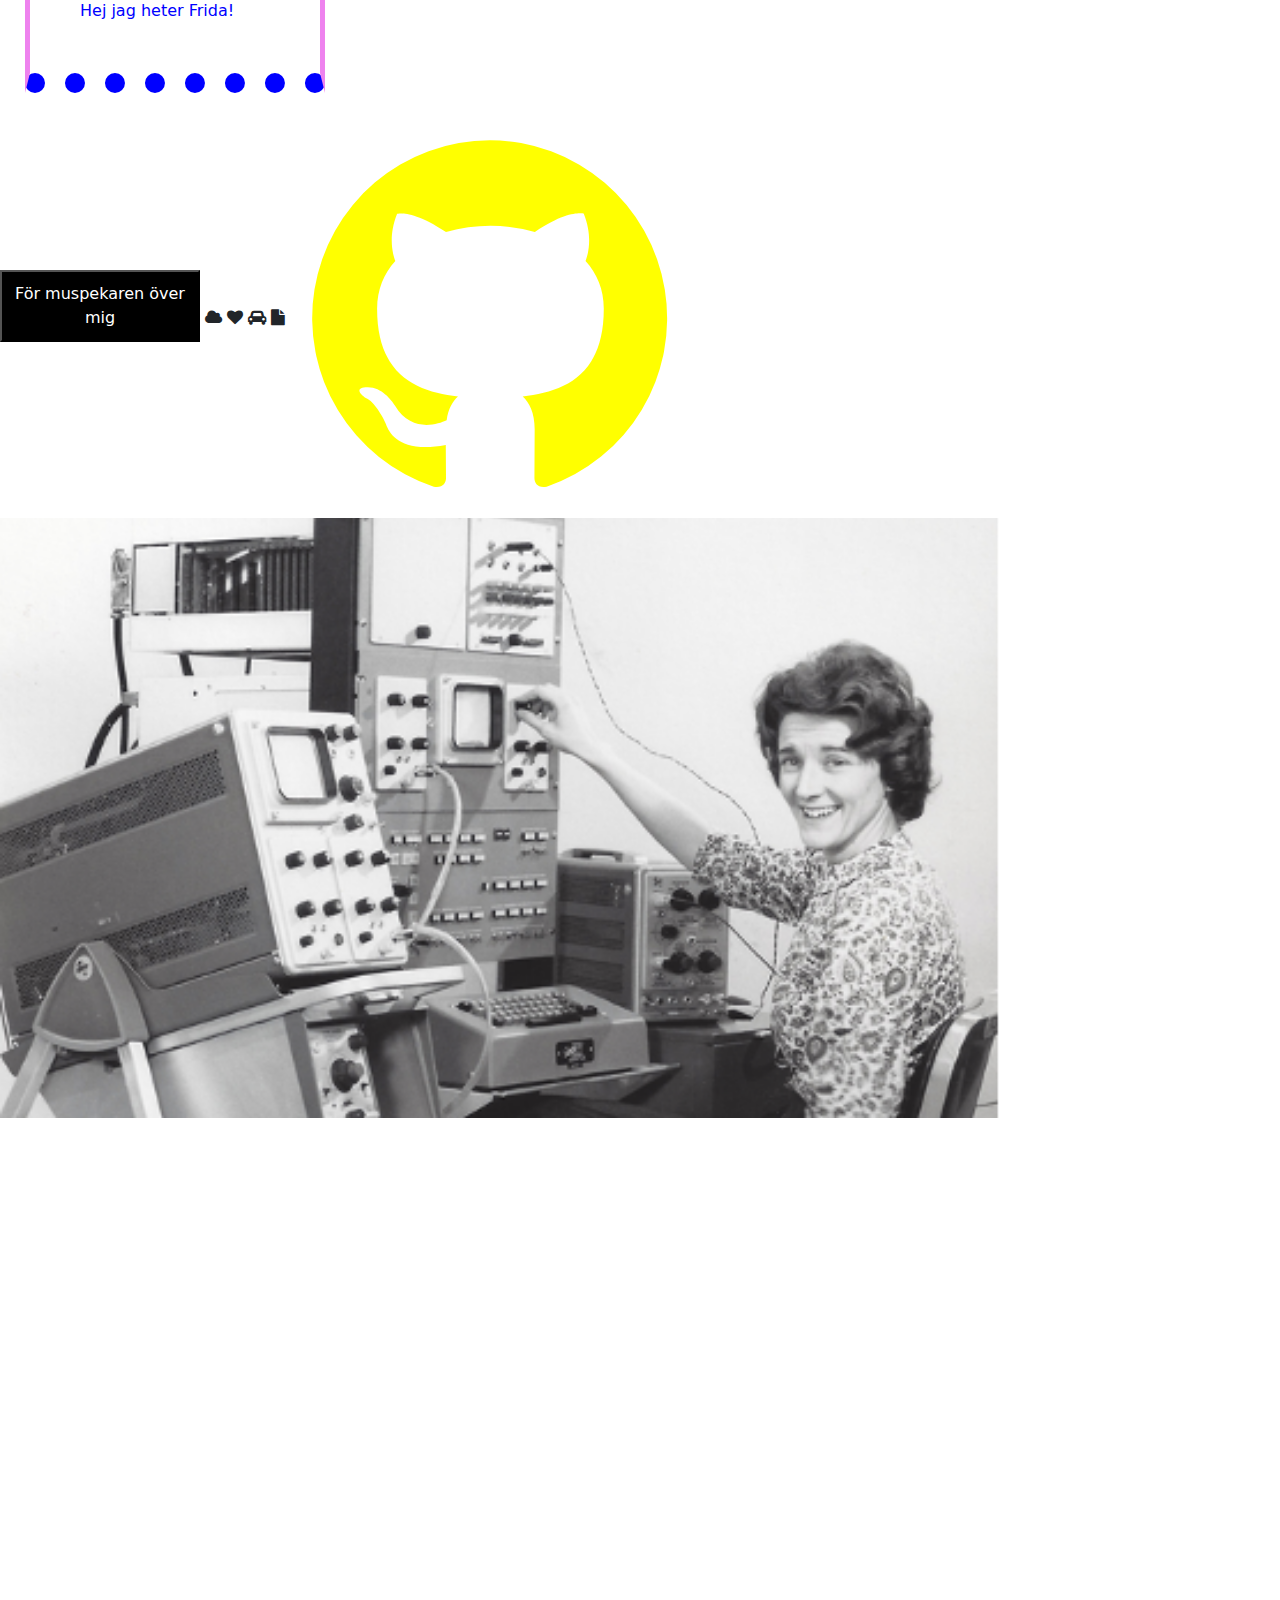
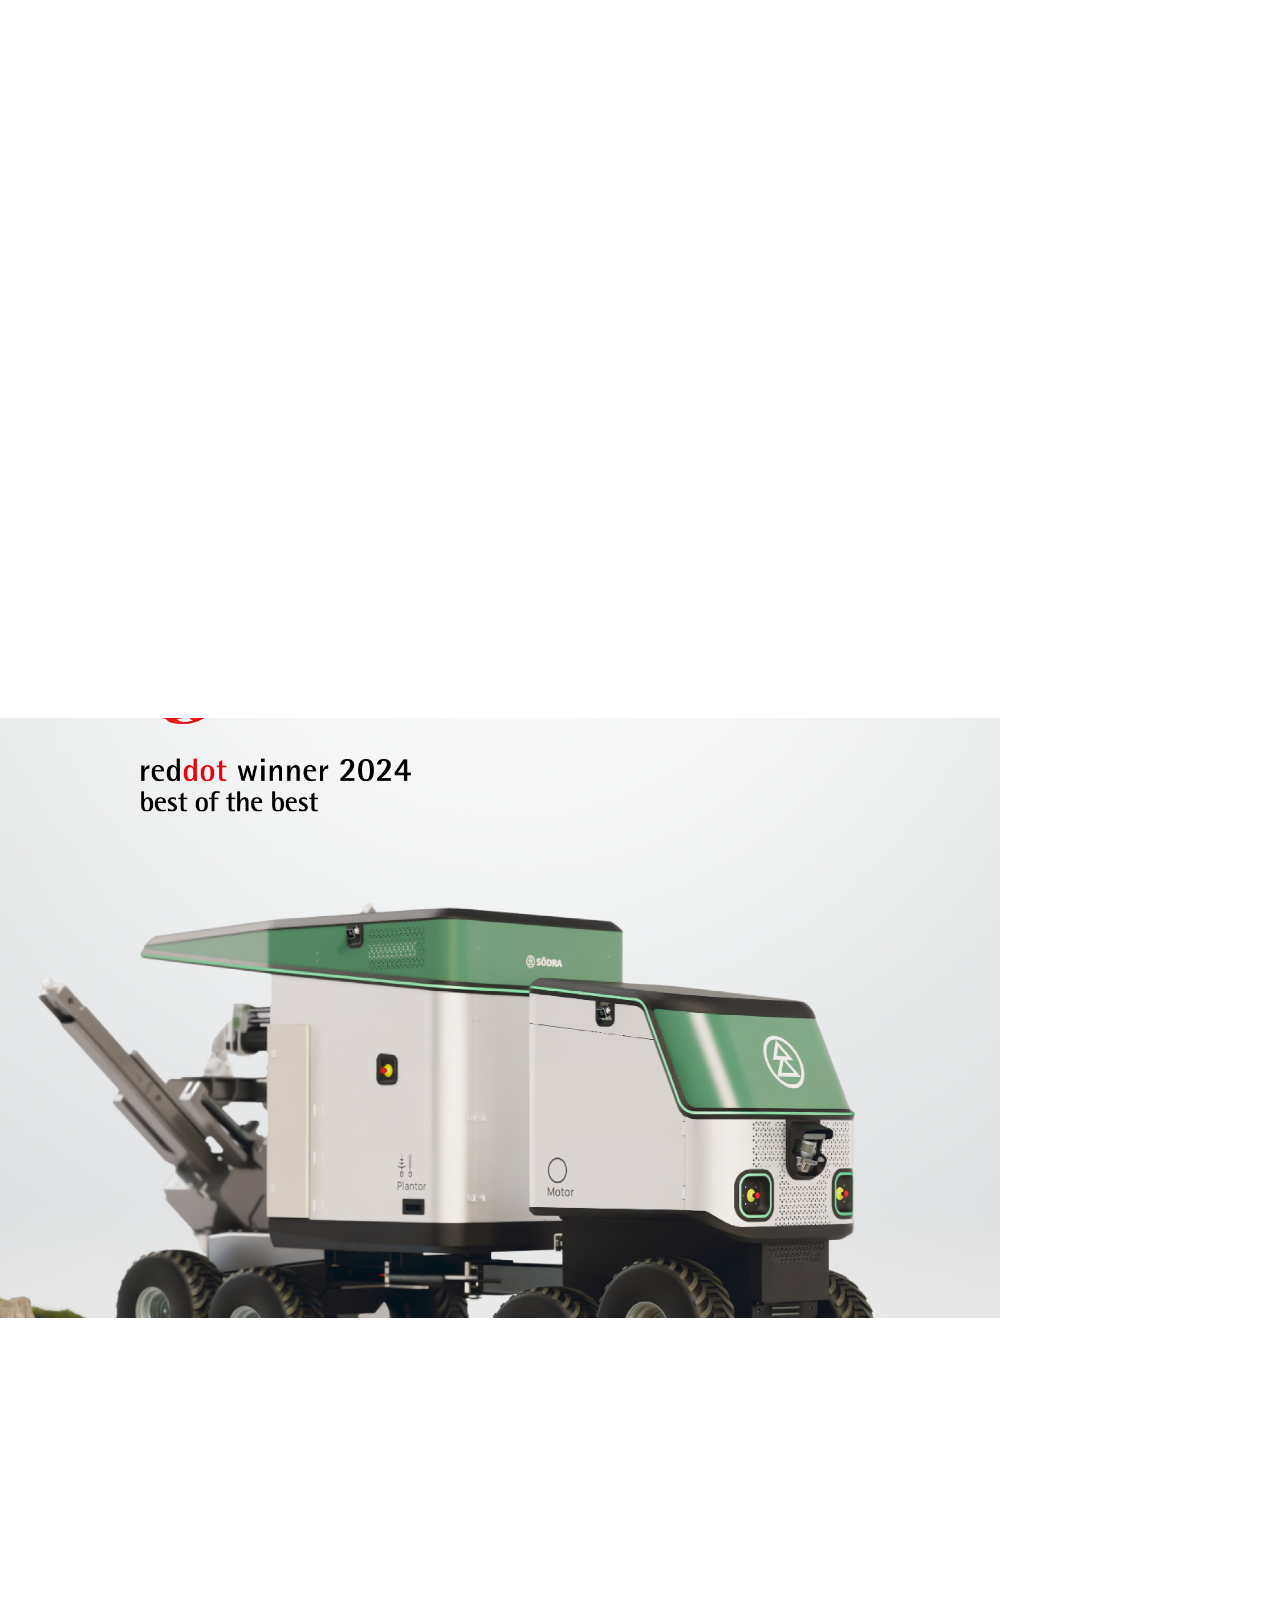
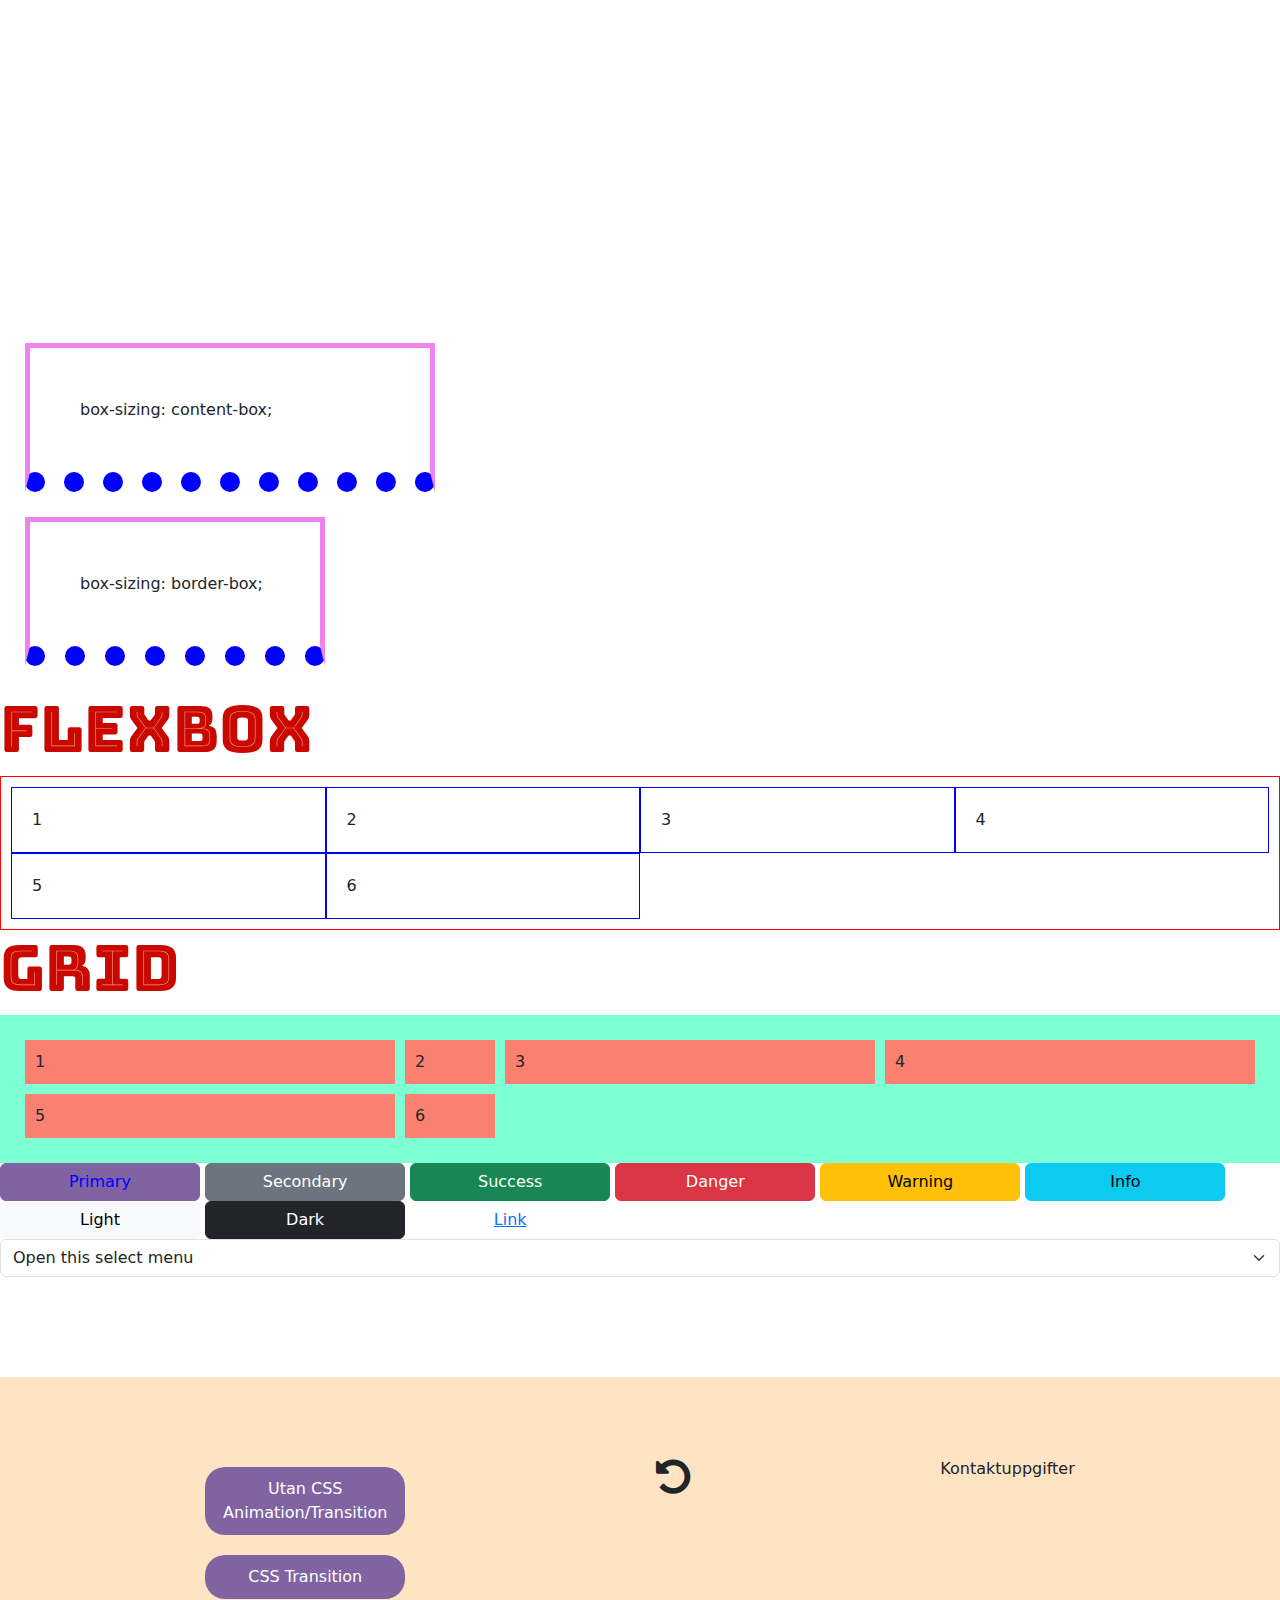
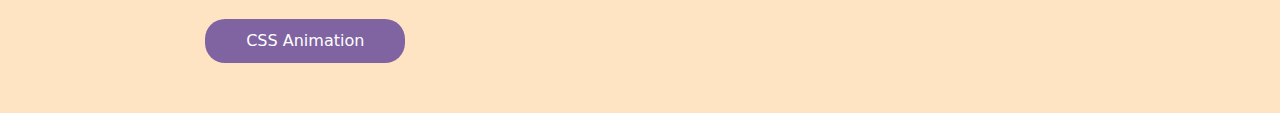
==== commit 12f4b722: "sass update" ====
--- a/index.html
+++ b/index.html
@@ -5,6 +5,7 @@
   <!-- Responsive design - Viewport meta tag (krav) -->
   <meta name="viewport" content="width=device-width,initial-scale=1" />
   <link rel="stylesheet" href="css/main.css" />
+  <link rel="stylesheet" href="css/base.css" />
   <!-- Favicon -->
   <link rel="icon" type="image/x-icon" href="/assets/images/favicon.png">
   <!-- Google fonts -->
--- a/css/base.css
+++ b/css/base.css
@@ -0,0 +1,24 @@
+nav {
+  background-color: antiquewhite;
+}
+nav a {
+  text-decoration: underline;
+}
+@media screen and (min-width: 1200px) {
+  nav a {
+    text-decoration: none;
+  }
+}
+
+.nav {
+  width: 100%;
+}
+.nav__item {
+  background-color: pink;
+}
+.nav__link {
+  color: black;
+}
+.nav__link--active {
+  display: block;
+}/*# sourceMappingURL=base.css.map */